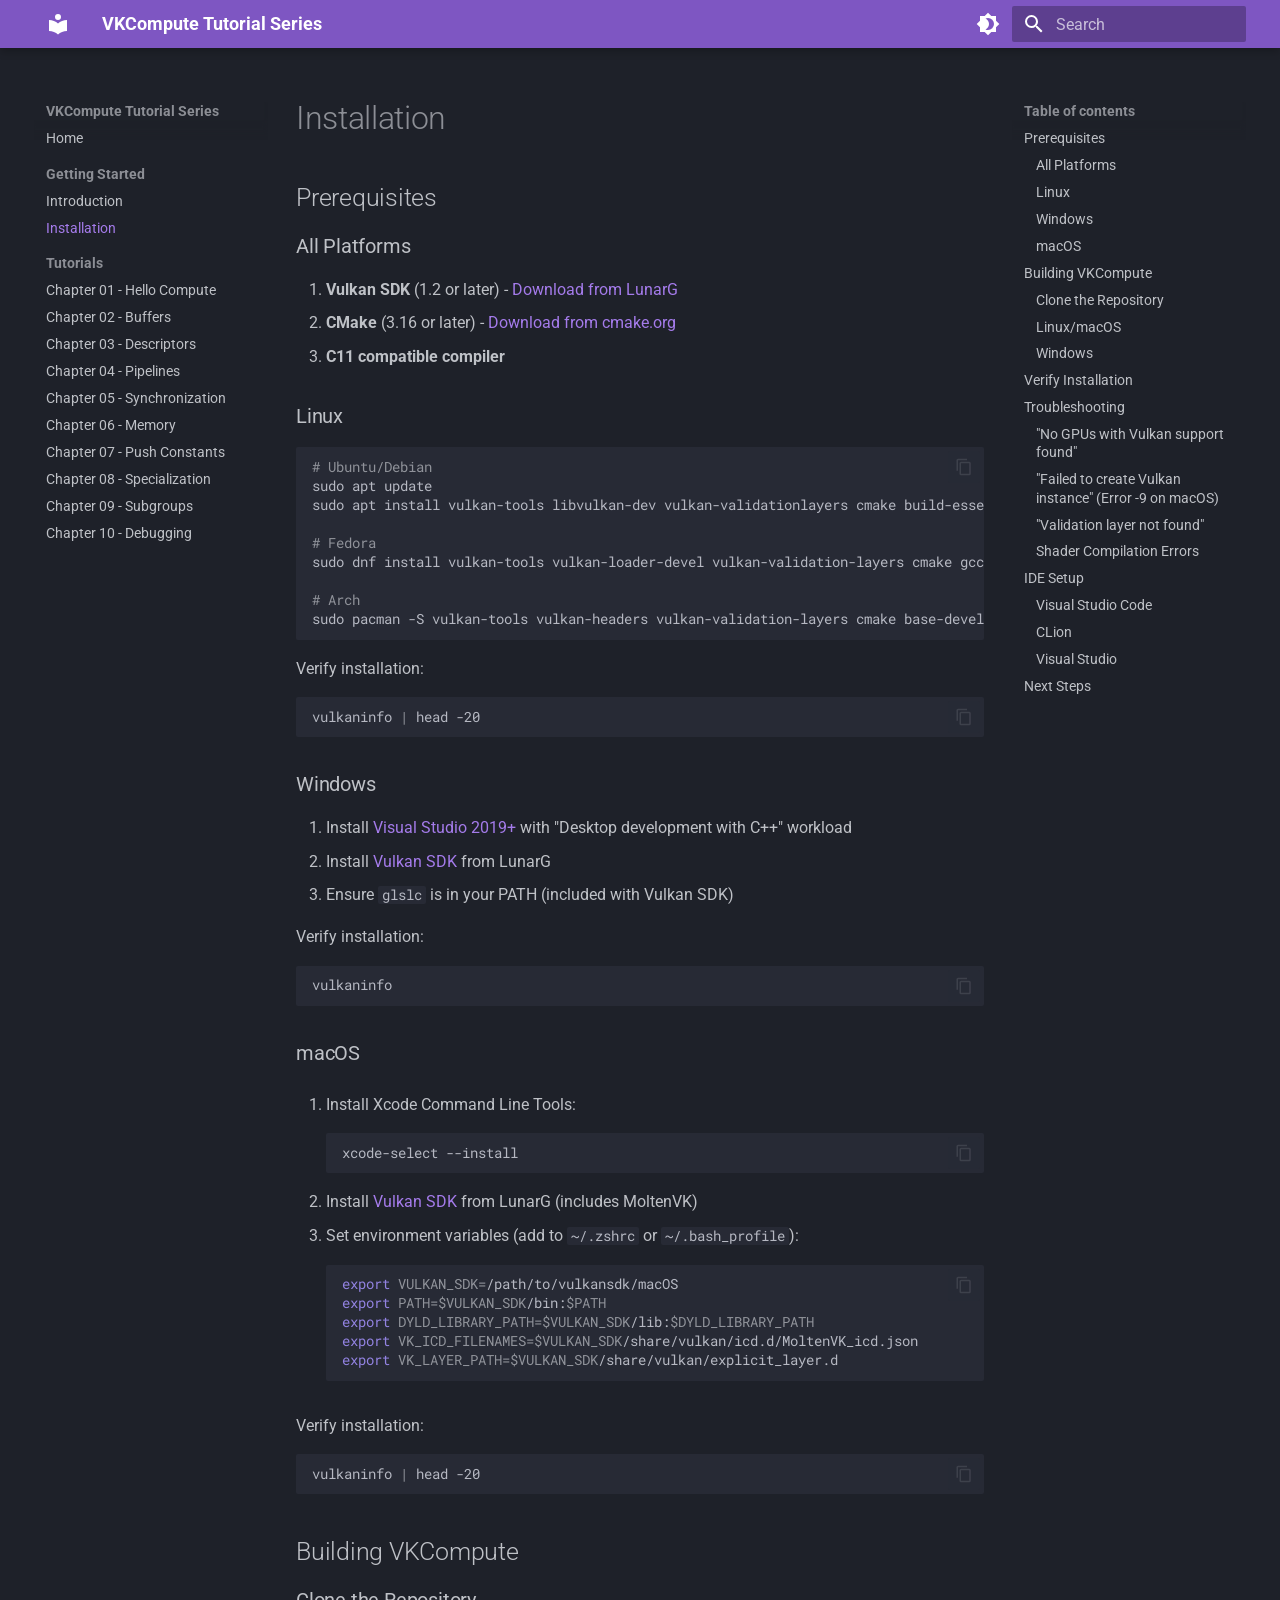
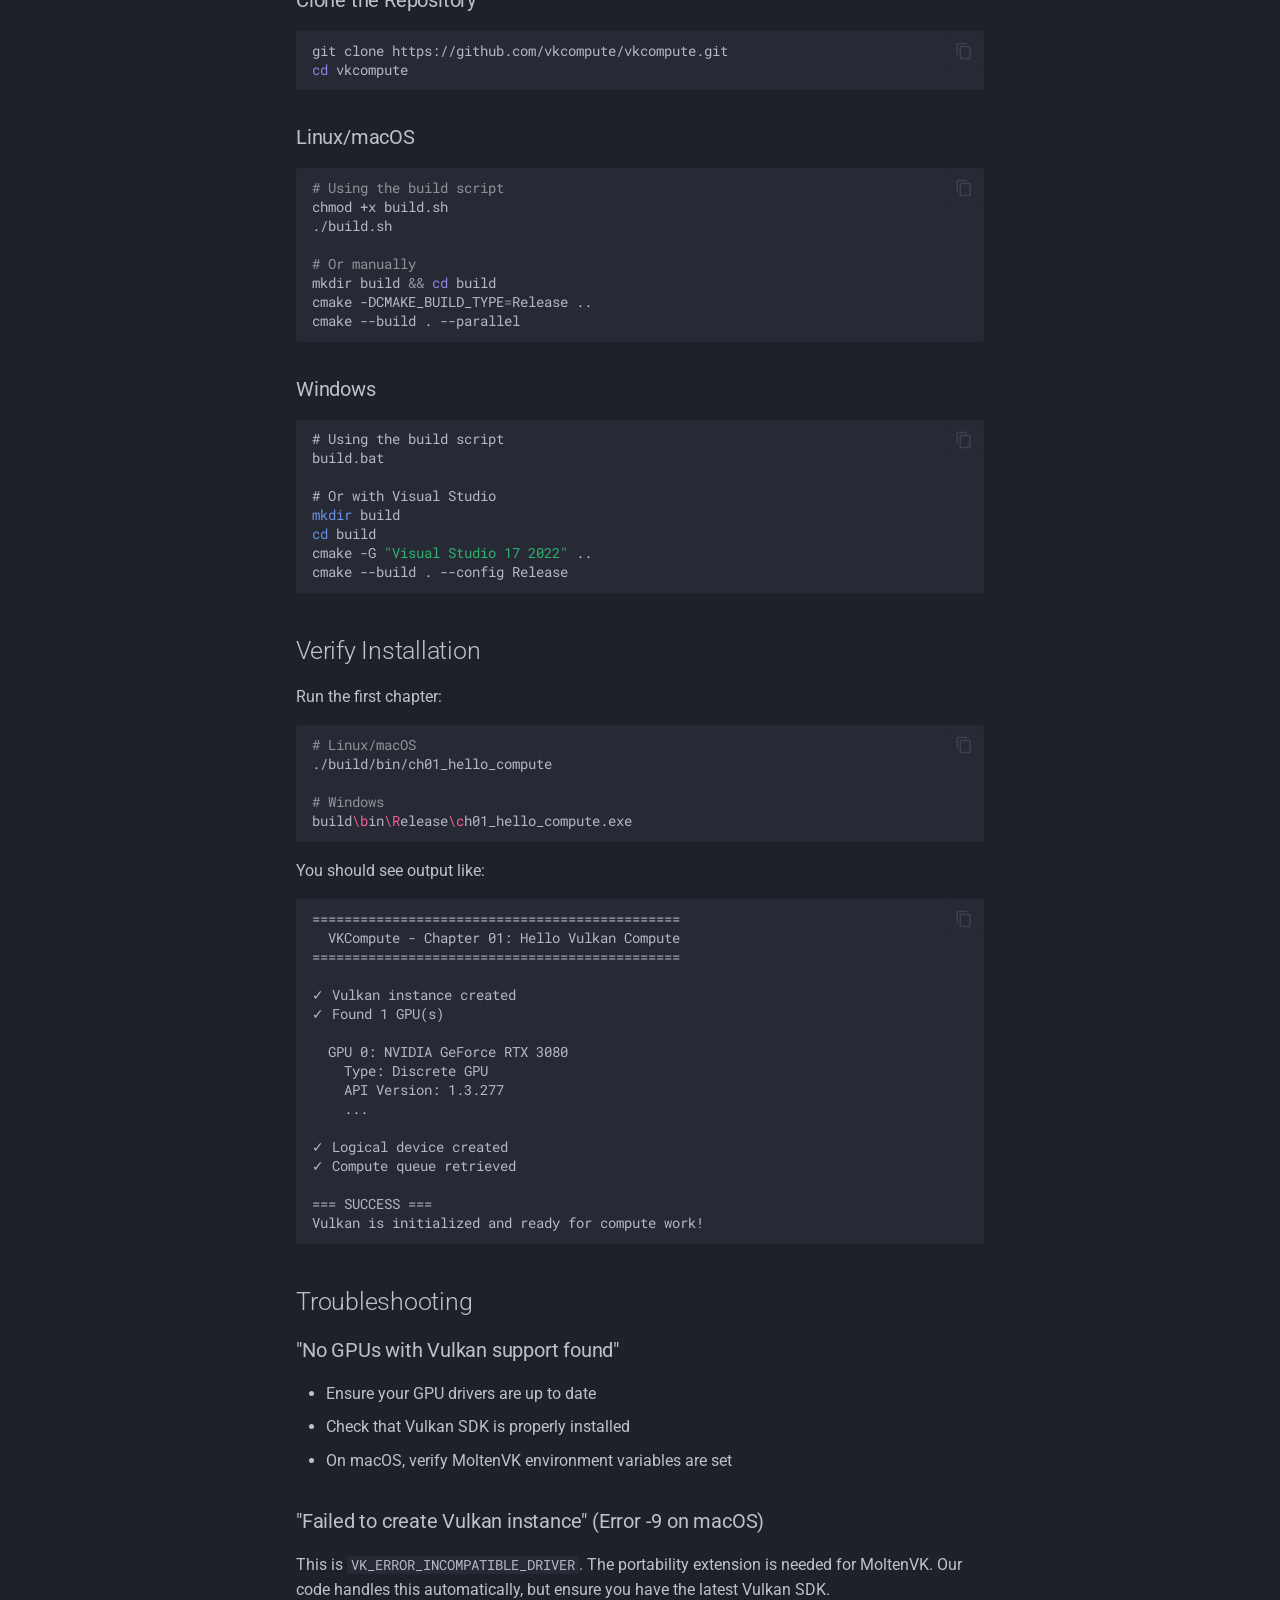
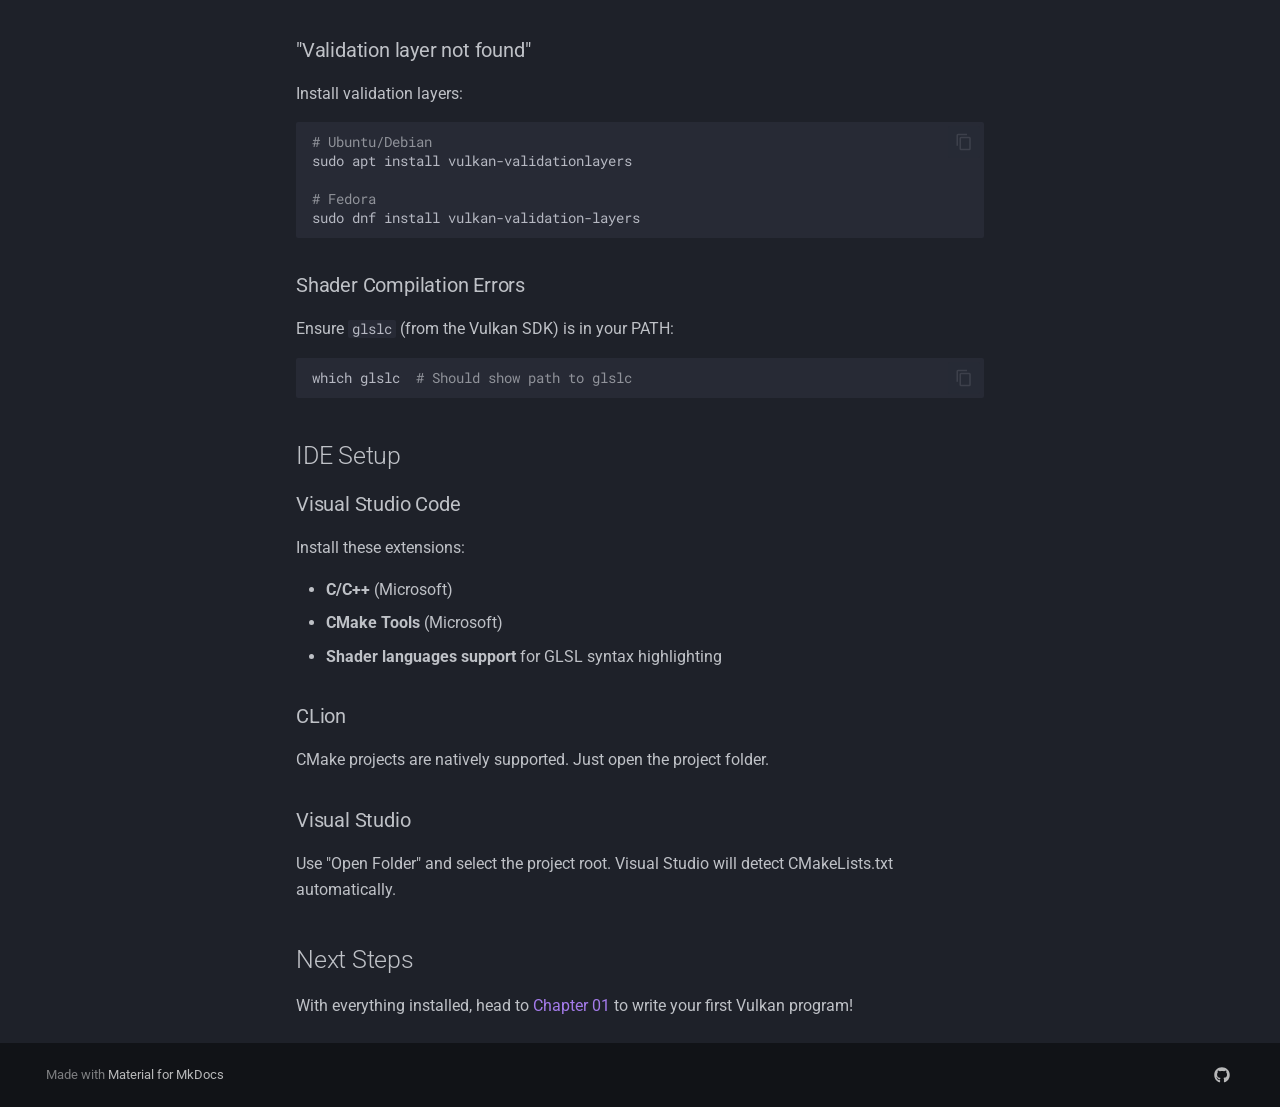
==== docs/site/installation/index.html @ 746ef897 "testing out gh pages" ====
<!doctype html>
<html lang="en" class="no-js">
  <head>
    
      <meta charset="utf-8">
      <meta name="viewport" content="width=device-width,initial-scale=1">
      
        <meta name="description" content="Learn Vulkan Compute from scratch with practical examples">
      
      
        <meta name="author" content="VKCompute">
      
      
      
        <link rel="prev" href="../introduction/">
      
      
        <link rel="next" href="../chapters/ch01_hello_compute/">
      
      
        
      
      
      <link rel="icon" href="../assets/images/favicon.png">
      <meta name="generator" content="mkdocs-1.6.1, mkdocs-material-9.7.1">
    
    
      
        <title>Installation - VKCompute Tutorial Series</title>
      
    
    
      <link rel="stylesheet" href="../assets/stylesheets/main.484c7ddc.min.css">
      
        
        <link rel="stylesheet" href="../assets/stylesheets/palette.ab4e12ef.min.css">
      
      


    
    
      
    
    
      
        
        
        <link rel="preconnect" href="https://fonts.gstatic.com" crossorigin>
        <link rel="stylesheet" href="https://fonts.googleapis.com/css?family=Roboto:300,300i,400,400i,700,700i%7CRoboto+Mono:400,400i,700,700i&display=fallback">
        <style>:root{--md-text-font:"Roboto";--md-code-font:"Roboto Mono"}</style>
      
    
    
    <script>__md_scope=new URL("..",location),__md_hash=e=>[...e].reduce(((e,_)=>(e<<5)-e+_.charCodeAt(0)),0),__md_get=(e,_=localStorage,t=__md_scope)=>JSON.parse(_.getItem(t.pathname+"."+e)),__md_set=(e,_,t=localStorage,a=__md_scope)=>{try{t.setItem(a.pathname+"."+e,JSON.stringify(_))}catch(e){}}</script>
    
      

    
    
  </head>
  
  
    
    
      
    
    
    
    
    <body dir="ltr" data-md-color-scheme="slate" data-md-color-primary="deep-purple" data-md-color-accent="amber">
  
    
    <input class="md-toggle" data-md-toggle="drawer" type="checkbox" id="__drawer" autocomplete="off">
    <input class="md-toggle" data-md-toggle="search" type="checkbox" id="__search" autocomplete="off">
    <label class="md-overlay" for="__drawer"></label>
    <div data-md-component="skip">
      
        
        <a href="#installation" class="md-skip">
          Skip to content
        </a>
      
    </div>
    <div data-md-component="announce">
      
    </div>
    
    
      

  

<header class="md-header md-header--shadow" data-md-component="header">
  <nav class="md-header__inner md-grid" aria-label="Header">
    <a href=".." title="VKCompute Tutorial Series" class="md-header__button md-logo" aria-label="VKCompute Tutorial Series" data-md-component="logo">
      
  
  <svg xmlns="http://www.w3.org/2000/svg" viewBox="0 0 24 24"><path d="M12 8a3 3 0 0 0 3-3 3 3 0 0 0-3-3 3 3 0 0 0-3 3 3 3 0 0 0 3 3m0 3.54C9.64 9.35 6.5 8 3 8v11c3.5 0 6.64 1.35 9 3.54 2.36-2.19 5.5-3.54 9-3.54V8c-3.5 0-6.64 1.35-9 3.54"/></svg>

    </a>
    <label class="md-header__button md-icon" for="__drawer">
      
      <svg xmlns="http://www.w3.org/2000/svg" viewBox="0 0 24 24"><path d="M3 6h18v2H3zm0 5h18v2H3zm0 5h18v2H3z"/></svg>
    </label>
    <div class="md-header__title" data-md-component="header-title">
      <div class="md-header__ellipsis">
        <div class="md-header__topic">
          <span class="md-ellipsis">
            VKCompute Tutorial Series
          </span>
        </div>
        <div class="md-header__topic" data-md-component="header-topic">
          <span class="md-ellipsis">
            
              Installation
            
          </span>
        </div>
      </div>
    </div>
    
      
        <form class="md-header__option" data-md-component="palette">
  
    
    
    
    <input class="md-option" data-md-color-media="" data-md-color-scheme="slate" data-md-color-primary="deep-purple" data-md-color-accent="amber"  aria-label="Switch to light mode"  type="radio" name="__palette" id="__palette_0">
    
      <label class="md-header__button md-icon" title="Switch to light mode" for="__palette_1" hidden>
        <svg xmlns="http://www.w3.org/2000/svg" viewBox="0 0 24 24"><path d="M12 18c-.89 0-1.74-.2-2.5-.55C11.56 16.5 13 14.42 13 12s-1.44-4.5-3.5-5.45C10.26 6.2 11.11 6 12 6a6 6 0 0 1 6 6 6 6 0 0 1-6 6m8-9.31V4h-4.69L12 .69 8.69 4H4v4.69L.69 12 4 15.31V20h4.69L12 23.31 15.31 20H20v-4.69L23.31 12z"/></svg>
      </label>
    
  
    
    
    
    <input class="md-option" data-md-color-media="" data-md-color-scheme="default" data-md-color-primary="deep-purple" data-md-color-accent="amber"  aria-label="Switch to dark mode"  type="radio" name="__palette" id="__palette_1">
    
      <label class="md-header__button md-icon" title="Switch to dark mode" for="__palette_0" hidden>
        <svg xmlns="http://www.w3.org/2000/svg" viewBox="0 0 24 24"><path d="M12 8a4 4 0 0 0-4 4 4 4 0 0 0 4 4 4 4 0 0 0 4-4 4 4 0 0 0-4-4m0 10a6 6 0 0 1-6-6 6 6 0 0 1 6-6 6 6 0 0 1 6 6 6 6 0 0 1-6 6m8-9.31V4h-4.69L12 .69 8.69 4H4v4.69L.69 12 4 15.31V20h4.69L12 23.31 15.31 20H20v-4.69L23.31 12z"/></svg>
      </label>
    
  
</form>
      
    
    
      <script>var palette=__md_get("__palette");if(palette&&palette.color){if("(prefers-color-scheme)"===palette.color.media){var media=matchMedia("(prefers-color-scheme: light)"),input=document.querySelector(media.matches?"[data-md-color-media='(prefers-color-scheme: light)']":"[data-md-color-media='(prefers-color-scheme: dark)']");palette.color.media=input.getAttribute("data-md-color-media"),palette.color.scheme=input.getAttribute("data-md-color-scheme"),palette.color.primary=input.getAttribute("data-md-color-primary"),palette.color.accent=input.getAttribute("data-md-color-accent")}for(var[key,value]of Object.entries(palette.color))document.body.setAttribute("data-md-color-"+key,value)}</script>
    
    
    
      
      
        <label class="md-header__button md-icon" for="__search">
          
          <svg xmlns="http://www.w3.org/2000/svg" viewBox="0 0 24 24"><path d="M9.5 3A6.5 6.5 0 0 1 16 9.5c0 1.61-.59 3.09-1.56 4.23l.27.27h.79l5 5-1.5 1.5-5-5v-.79l-.27-.27A6.52 6.52 0 0 1 9.5 16 6.5 6.5 0 0 1 3 9.5 6.5 6.5 0 0 1 9.5 3m0 2C7 5 5 7 5 9.5S7 14 9.5 14 14 12 14 9.5 12 5 9.5 5"/></svg>
        </label>
        <div class="md-search" data-md-component="search" role="dialog">
  <label class="md-search__overlay" for="__search"></label>
  <div class="md-search__inner" role="search">
    <form class="md-search__form" name="search">
      <input type="text" class="md-search__input" name="query" aria-label="Search" placeholder="Search" autocapitalize="off" autocorrect="off" autocomplete="off" spellcheck="false" data-md-component="search-query" required>
      <label class="md-search__icon md-icon" for="__search">
        
        <svg xmlns="http://www.w3.org/2000/svg" viewBox="0 0 24 24"><path d="M9.5 3A6.5 6.5 0 0 1 16 9.5c0 1.61-.59 3.09-1.56 4.23l.27.27h.79l5 5-1.5 1.5-5-5v-.79l-.27-.27A6.52 6.52 0 0 1 9.5 16 6.5 6.5 0 0 1 3 9.5 6.5 6.5 0 0 1 9.5 3m0 2C7 5 5 7 5 9.5S7 14 9.5 14 14 12 14 9.5 12 5 9.5 5"/></svg>
        
        <svg xmlns="http://www.w3.org/2000/svg" viewBox="0 0 24 24"><path d="M20 11v2H8l5.5 5.5-1.42 1.42L4.16 12l7.92-7.92L13.5 5.5 8 11z"/></svg>
      </label>
      <nav class="md-search__options" aria-label="Search">
        
        <button type="reset" class="md-search__icon md-icon" title="Clear" aria-label="Clear" tabindex="-1">
          
          <svg xmlns="http://www.w3.org/2000/svg" viewBox="0 0 24 24"><path d="M19 6.41 17.59 5 12 10.59 6.41 5 5 6.41 10.59 12 5 17.59 6.41 19 12 13.41 17.59 19 19 17.59 13.41 12z"/></svg>
        </button>
      </nav>
      
    </form>
    <div class="md-search__output">
      <div class="md-search__scrollwrap" tabindex="0" data-md-scrollfix>
        <div class="md-search-result" data-md-component="search-result">
          <div class="md-search-result__meta">
            Initializing search
          </div>
          <ol class="md-search-result__list" role="presentation"></ol>
        </div>
      </div>
    </div>
  </div>
</div>
      
    
    
  </nav>
  
</header>
    
    <div class="md-container" data-md-component="container">
      
      
        
          
        
      
      <main class="md-main" data-md-component="main">
        <div class="md-main__inner md-grid">
          
            
              
              <div class="md-sidebar md-sidebar--primary" data-md-component="sidebar" data-md-type="navigation" >
                <div class="md-sidebar__scrollwrap">
                  <div class="md-sidebar__inner">
                    



<nav class="md-nav md-nav--primary" aria-label="Navigation" data-md-level="0">
  <label class="md-nav__title" for="__drawer">
    <a href=".." title="VKCompute Tutorial Series" class="md-nav__button md-logo" aria-label="VKCompute Tutorial Series" data-md-component="logo">
      
  
  <svg xmlns="http://www.w3.org/2000/svg" viewBox="0 0 24 24"><path d="M12 8a3 3 0 0 0 3-3 3 3 0 0 0-3-3 3 3 0 0 0-3 3 3 3 0 0 0 3 3m0 3.54C9.64 9.35 6.5 8 3 8v11c3.5 0 6.64 1.35 9 3.54 2.36-2.19 5.5-3.54 9-3.54V8c-3.5 0-6.64 1.35-9 3.54"/></svg>

    </a>
    VKCompute Tutorial Series
  </label>
  
  <ul class="md-nav__list" data-md-scrollfix>
    
      
      
  
  
  
  
    <li class="md-nav__item">
      <a href=".." class="md-nav__link">
        
  
  
  <span class="md-ellipsis">
    
  
    Home
  

    
  </span>
  
  

      </a>
    </li>
  

    
      
      
  
  
    
  
  
  
    
    
    
    
      
        
        
      
    
    
    <li class="md-nav__item md-nav__item--active md-nav__item--section md-nav__item--nested">
      
        
        
        <input class="md-nav__toggle md-toggle " type="checkbox" id="__nav_2" checked>
        
          
          <label class="md-nav__link" for="__nav_2" id="__nav_2_label" tabindex="">
            
  
  
  <span class="md-ellipsis">
    
  
    Getting Started
  

    
  </span>
  
  

            <span class="md-nav__icon md-icon"></span>
          </label>
        
        <nav class="md-nav" data-md-level="1" aria-labelledby="__nav_2_label" aria-expanded="true">
          <label class="md-nav__title" for="__nav_2">
            <span class="md-nav__icon md-icon"></span>
            
  
    Getting Started
  

          </label>
          <ul class="md-nav__list" data-md-scrollfix>
            
              
                
  
  
  
  
    <li class="md-nav__item">
      <a href="../introduction/" class="md-nav__link">
        
  
  
  <span class="md-ellipsis">
    
  
    Introduction
  

    
  </span>
  
  

      </a>
    </li>
  

              
            
              
                
  
  
    
  
  
  
    <li class="md-nav__item md-nav__item--active">
      
      <input class="md-nav__toggle md-toggle" type="checkbox" id="__toc">
      
      
        
      
      
        <label class="md-nav__link md-nav__link--active" for="__toc">
          
  
  
  <span class="md-ellipsis">
    
  
    Installation
  

    
  </span>
  
  

          <span class="md-nav__icon md-icon"></span>
        </label>
      
      <a href="./" class="md-nav__link md-nav__link--active">
        
  
  
  <span class="md-ellipsis">
    
  
    Installation
  

    
  </span>
  
  

      </a>
      
        

<nav class="md-nav md-nav--secondary" aria-label="Table of contents">
  
  
  
    
  
  
    <label class="md-nav__title" for="__toc">
      <span class="md-nav__icon md-icon"></span>
      Table of contents
    </label>
    <ul class="md-nav__list" data-md-component="toc" data-md-scrollfix>
      
        <li class="md-nav__item">
  <a href="#prerequisites" class="md-nav__link">
    <span class="md-ellipsis">
      
        Prerequisites
      
    </span>
  </a>
  
    <nav class="md-nav" aria-label="Prerequisites">
      <ul class="md-nav__list">
        
          <li class="md-nav__item">
  <a href="#all-platforms" class="md-nav__link">
    <span class="md-ellipsis">
      
        All Platforms
      
    </span>
  </a>
  
</li>
        
          <li class="md-nav__item">
  <a href="#linux" class="md-nav__link">
    <span class="md-ellipsis">
      
        Linux
      
    </span>
  </a>
  
</li>
        
          <li class="md-nav__item">
  <a href="#windows" class="md-nav__link">
    <span class="md-ellipsis">
      
        Windows
      
    </span>
  </a>
  
</li>
        
          <li class="md-nav__item">
  <a href="#macos" class="md-nav__link">
    <span class="md-ellipsis">
      
        macOS
      
    </span>
  </a>
  
</li>
        
      </ul>
    </nav>
  
</li>
      
        <li class="md-nav__item">
  <a href="#building-vkcompute" class="md-nav__link">
    <span class="md-ellipsis">
      
        Building VKCompute
      
    </span>
  </a>
  
    <nav class="md-nav" aria-label="Building VKCompute">
      <ul class="md-nav__list">
        
          <li class="md-nav__item">
  <a href="#clone-the-repository" class="md-nav__link">
    <span class="md-ellipsis">
      
        Clone the Repository
      
    </span>
  </a>
  
</li>
        
          <li class="md-nav__item">
  <a href="#linuxmacos" class="md-nav__link">
    <span class="md-ellipsis">
      
        Linux/macOS
      
    </span>
  </a>
  
</li>
        
          <li class="md-nav__item">
  <a href="#windows_1" class="md-nav__link">
    <span class="md-ellipsis">
      
        Windows
      
    </span>
  </a>
  
</li>
        
      </ul>
    </nav>
  
</li>
      
        <li class="md-nav__item">
  <a href="#verify-installation" class="md-nav__link">
    <span class="md-ellipsis">
      
        Verify Installation
      
    </span>
  </a>
  
</li>
      
        <li class="md-nav__item">
  <a href="#troubleshooting" class="md-nav__link">
    <span class="md-ellipsis">
      
        Troubleshooting
      
    </span>
  </a>
  
    <nav class="md-nav" aria-label="Troubleshooting">
      <ul class="md-nav__list">
        
          <li class="md-nav__item">
  <a href="#no-gpus-with-vulkan-support-found" class="md-nav__link">
    <span class="md-ellipsis">
      
        "No GPUs with Vulkan support found"
      
    </span>
  </a>
  
</li>
        
          <li class="md-nav__item">
  <a href="#failed-to-create-vulkan-instance-error-9-on-macos" class="md-nav__link">
    <span class="md-ellipsis">
      
        "Failed to create Vulkan instance" (Error -9 on macOS)
      
    </span>
  </a>
  
</li>
        
          <li class="md-nav__item">
  <a href="#validation-layer-not-found" class="md-nav__link">
    <span class="md-ellipsis">
      
        "Validation layer not found"
      
    </span>
  </a>
  
</li>
        
          <li class="md-nav__item">
  <a href="#shader-compilation-errors" class="md-nav__link">
    <span class="md-ellipsis">
      
        Shader Compilation Errors
      
    </span>
  </a>
  
</li>
        
      </ul>
    </nav>
  
</li>
      
        <li class="md-nav__item">
  <a href="#ide-setup" class="md-nav__link">
    <span class="md-ellipsis">
      
        IDE Setup
      
    </span>
  </a>
  
    <nav class="md-nav" aria-label="IDE Setup">
      <ul class="md-nav__list">
        
          <li class="md-nav__item">
  <a href="#visual-studio-code" class="md-nav__link">
    <span class="md-ellipsis">
      
        Visual Studio Code
      
    </span>
  </a>
  
</li>
        
          <li class="md-nav__item">
  <a href="#clion" class="md-nav__link">
    <span class="md-ellipsis">
      
        CLion
      
    </span>
  </a>
  
</li>
        
          <li class="md-nav__item">
  <a href="#visual-studio" class="md-nav__link">
    <span class="md-ellipsis">
      
        Visual Studio
      
    </span>
  </a>
  
</li>
        
      </ul>
    </nav>
  
</li>
      
        <li class="md-nav__item">
  <a href="#next-steps" class="md-nav__link">
    <span class="md-ellipsis">
      
        Next Steps
      
    </span>
  </a>
  
</li>
      
    </ul>
  
</nav>
      
    </li>
  

              
            
          </ul>
        </nav>
      
    </li>
  

    
      
      
  
  
  
  
    
    
    
    
      
        
        
      
    
    
    <li class="md-nav__item md-nav__item--section md-nav__item--nested">
      
        
        
          
        
        <input class="md-nav__toggle md-toggle md-toggle--indeterminate" type="checkbox" id="__nav_3" >
        
          
          <label class="md-nav__link" for="__nav_3" id="__nav_3_label" tabindex="">
            
  
  
  <span class="md-ellipsis">
    
  
    Tutorials
  

    
  </span>
  
  

            <span class="md-nav__icon md-icon"></span>
          </label>
        
        <nav class="md-nav" data-md-level="1" aria-labelledby="__nav_3_label" aria-expanded="false">
          <label class="md-nav__title" for="__nav_3">
            <span class="md-nav__icon md-icon"></span>
            
  
    Tutorials
  

          </label>
          <ul class="md-nav__list" data-md-scrollfix>
            
              
                
  
  
  
  
    <li class="md-nav__item">
      <a href="../chapters/ch01_hello_compute/" class="md-nav__link">
        
  
  
  <span class="md-ellipsis">
    
  
    Chapter 01 - Hello Compute
  

    
  </span>
  
  

      </a>
    </li>
  

              
            
              
                
  
  
  
  
    <li class="md-nav__item">
      <a href="../chapters/ch02_buffers/" class="md-nav__link">
        
  
  
  <span class="md-ellipsis">
    
  
    Chapter 02 - Buffers
  

    
  </span>
  
  

      </a>
    </li>
  

              
            
              
                
  
  
  
  
    <li class="md-nav__item">
      <a href="../chapters/ch03_descriptors/" class="md-nav__link">
        
  
  
  <span class="md-ellipsis">
    
  
    Chapter 03 - Descriptors
  

    
  </span>
  
  

      </a>
    </li>
  

              
            
              
                
  
  
  
  
    <li class="md-nav__item">
      <a href="../chapters/ch04_pipelines/" class="md-nav__link">
        
  
  
  <span class="md-ellipsis">
    
  
    Chapter 04 - Pipelines
  

    
  </span>
  
  

      </a>
    </li>
  

              
            
              
                
  
  
  
  
    <li class="md-nav__item">
      <a href="../chapters/ch05_synchronization/" class="md-nav__link">
        
  
  
  <span class="md-ellipsis">
    
  
    Chapter 05 - Synchronization
  

    
  </span>
  
  

      </a>
    </li>
  

              
            
              
                
  
  
  
  
    <li class="md-nav__item">
      <a href="../chapters/ch06_memory/" class="md-nav__link">
        
  
  
  <span class="md-ellipsis">
    
  
    Chapter 06 - Memory
  

    
  </span>
  
  

      </a>
    </li>
  

              
            
              
                
  
  
  
  
    <li class="md-nav__item">
      <a href="../chapters/ch07_push_constants/" class="md-nav__link">
        
  
  
  <span class="md-ellipsis">
    
  
    Chapter 07 - Push Constants
  

    
  </span>
  
  

      </a>
    </li>
  

              
            
              
                
  
  
  
  
    <li class="md-nav__item">
      <a href="../chapters/ch08_specialization/" class="md-nav__link">
        
  
  
  <span class="md-ellipsis">
    
  
    Chapter 08 - Specialization
  

    
  </span>
  
  

      </a>
    </li>
  

              
            
              
                
  
  
  
  
    <li class="md-nav__item">
      <a href="../chapters/ch09_subgroups/" class="md-nav__link">
        
  
  
  <span class="md-ellipsis">
    
  
    Chapter 09 - Subgroups
  

    
  </span>
  
  

      </a>
    </li>
  

              
            
              
                
  
  
  
  
    <li class="md-nav__item">
      <a href="../chapters/ch10_debugging/" class="md-nav__link">
        
  
  
  <span class="md-ellipsis">
    
  
    Chapter 10 - Debugging
  

    
  </span>
  
  

      </a>
    </li>
  

              
            
          </ul>
        </nav>
      
    </li>
  

    
  </ul>
</nav>
                  </div>
                </div>
              </div>
            
            
              
              <div class="md-sidebar md-sidebar--secondary" data-md-component="sidebar" data-md-type="toc" >
                <div class="md-sidebar__scrollwrap">
                  <div class="md-sidebar__inner">
                    

<nav class="md-nav md-nav--secondary" aria-label="Table of contents">
  
  
  
    
  
  
    <label class="md-nav__title" for="__toc">
      <span class="md-nav__icon md-icon"></span>
      Table of contents
    </label>
    <ul class="md-nav__list" data-md-component="toc" data-md-scrollfix>
      
        <li class="md-nav__item">
  <a href="#prerequisites" class="md-nav__link">
    <span class="md-ellipsis">
      
        Prerequisites
      
    </span>
  </a>
  
    <nav class="md-nav" aria-label="Prerequisites">
      <ul class="md-nav__list">
        
          <li class="md-nav__item">
  <a href="#all-platforms" class="md-nav__link">
    <span class="md-ellipsis">
      
        All Platforms
      
    </span>
  </a>
  
</li>
        
          <li class="md-nav__item">
  <a href="#linux" class="md-nav__link">
    <span class="md-ellipsis">
      
        Linux
      
    </span>
  </a>
  
</li>
        
          <li class="md-nav__item">
  <a href="#windows" class="md-nav__link">
    <span class="md-ellipsis">
      
        Windows
      
    </span>
  </a>
  
</li>
        
          <li class="md-nav__item">
  <a href="#macos" class="md-nav__link">
    <span class="md-ellipsis">
      
        macOS
      
    </span>
  </a>
  
</li>
        
      </ul>
    </nav>
  
</li>
      
        <li class="md-nav__item">
  <a href="#building-vkcompute" class="md-nav__link">
    <span class="md-ellipsis">
      
        Building VKCompute
      
    </span>
  </a>
  
    <nav class="md-nav" aria-label="Building VKCompute">
      <ul class="md-nav__list">
        
          <li class="md-nav__item">
  <a href="#clone-the-repository" class="md-nav__link">
    <span class="md-ellipsis">
      
        Clone the Repository
      
    </span>
  </a>
  
</li>
        
          <li class="md-nav__item">
  <a href="#linuxmacos" class="md-nav__link">
    <span class="md-ellipsis">
      
        Linux/macOS
      
    </span>
  </a>
  
</li>
        
          <li class="md-nav__item">
  <a href="#windows_1" class="md-nav__link">
    <span class="md-ellipsis">
      
        Windows
      
    </span>
  </a>
  
</li>
        
      </ul>
    </nav>
  
</li>
      
        <li class="md-nav__item">
  <a href="#verify-installation" class="md-nav__link">
    <span class="md-ellipsis">
      
        Verify Installation
      
    </span>
  </a>
  
</li>
      
        <li class="md-nav__item">
  <a href="#troubleshooting" class="md-nav__link">
    <span class="md-ellipsis">
      
        Troubleshooting
      
    </span>
  </a>
  
    <nav class="md-nav" aria-label="Troubleshooting">
      <ul class="md-nav__list">
        
          <li class="md-nav__item">
  <a href="#no-gpus-with-vulkan-support-found" class="md-nav__link">
    <span class="md-ellipsis">
      
        "No GPUs with Vulkan support found"
      
    </span>
  </a>
  
</li>
        
          <li class="md-nav__item">
  <a href="#failed-to-create-vulkan-instance-error-9-on-macos" class="md-nav__link">
    <span class="md-ellipsis">
      
        "Failed to create Vulkan instance" (Error -9 on macOS)
      
    </span>
  </a>
  
</li>
        
          <li class="md-nav__item">
  <a href="#validation-layer-not-found" class="md-nav__link">
    <span class="md-ellipsis">
      
        "Validation layer not found"
      
    </span>
  </a>
  
</li>
        
          <li class="md-nav__item">
  <a href="#shader-compilation-errors" class="md-nav__link">
    <span class="md-ellipsis">
      
        Shader Compilation Errors
      
    </span>
  </a>
  
</li>
        
      </ul>
    </nav>
  
</li>
      
        <li class="md-nav__item">
  <a href="#ide-setup" class="md-nav__link">
    <span class="md-ellipsis">
      
        IDE Setup
      
    </span>
  </a>
  
    <nav class="md-nav" aria-label="IDE Setup">
      <ul class="md-nav__list">
        
          <li class="md-nav__item">
  <a href="#visual-studio-code" class="md-nav__link">
    <span class="md-ellipsis">
      
        Visual Studio Code
      
    </span>
  </a>
  
</li>
        
          <li class="md-nav__item">
  <a href="#clion" class="md-nav__link">
    <span class="md-ellipsis">
      
        CLion
      
    </span>
  </a>
  
</li>
        
          <li class="md-nav__item">
  <a href="#visual-studio" class="md-nav__link">
    <span class="md-ellipsis">
      
        Visual Studio
      
    </span>
  </a>
  
</li>
        
      </ul>
    </nav>
  
</li>
      
        <li class="md-nav__item">
  <a href="#next-steps" class="md-nav__link">
    <span class="md-ellipsis">
      
        Next Steps
      
    </span>
  </a>
  
</li>
      
    </ul>
  
</nav>
                  </div>
                </div>
              </div>
            
          
          
            <div class="md-content" data-md-component="content">
              
              <article class="md-content__inner md-typeset">
                
                  



<h1 id="installation">Installation<a class="headerlink" href="#installation" title="Permanent link">&para;</a></h1>
<h2 id="prerequisites">Prerequisites<a class="headerlink" href="#prerequisites" title="Permanent link">&para;</a></h2>
<h3 id="all-platforms">All Platforms<a class="headerlink" href="#all-platforms" title="Permanent link">&para;</a></h3>
<ol>
<li><strong>Vulkan SDK</strong> (1.2 or later) - <a href="https://vulkan.lunarg.com/sdk/home">Download from LunarG</a></li>
<li><strong>CMake</strong> (3.16 or later) - <a href="https://cmake.org/download/">Download from cmake.org</a></li>
<li><strong>C11 compatible compiler</strong></li>
</ol>
<h3 id="linux">Linux<a class="headerlink" href="#linux" title="Permanent link">&para;</a></h3>
<div class="highlight"><pre><span></span><code><a id="__codelineno-0-1" name="__codelineno-0-1" href="#__codelineno-0-1"></a><span class="c1"># Ubuntu/Debian</span>
<a id="__codelineno-0-2" name="__codelineno-0-2" href="#__codelineno-0-2"></a>sudo<span class="w"> </span>apt<span class="w"> </span>update
<a id="__codelineno-0-3" name="__codelineno-0-3" href="#__codelineno-0-3"></a>sudo<span class="w"> </span>apt<span class="w"> </span>install<span class="w"> </span>vulkan-tools<span class="w"> </span>libvulkan-dev<span class="w"> </span>vulkan-validationlayers<span class="w"> </span>cmake<span class="w"> </span>build-essential
<a id="__codelineno-0-4" name="__codelineno-0-4" href="#__codelineno-0-4"></a>
<a id="__codelineno-0-5" name="__codelineno-0-5" href="#__codelineno-0-5"></a><span class="c1"># Fedora</span>
<a id="__codelineno-0-6" name="__codelineno-0-6" href="#__codelineno-0-6"></a>sudo<span class="w"> </span>dnf<span class="w"> </span>install<span class="w"> </span>vulkan-tools<span class="w"> </span>vulkan-loader-devel<span class="w"> </span>vulkan-validation-layers<span class="w"> </span>cmake<span class="w"> </span>gcc
<a id="__codelineno-0-7" name="__codelineno-0-7" href="#__codelineno-0-7"></a>
<a id="__codelineno-0-8" name="__codelineno-0-8" href="#__codelineno-0-8"></a><span class="c1"># Arch</span>
<a id="__codelineno-0-9" name="__codelineno-0-9" href="#__codelineno-0-9"></a>sudo<span class="w"> </span>pacman<span class="w"> </span>-S<span class="w"> </span>vulkan-tools<span class="w"> </span>vulkan-headers<span class="w"> </span>vulkan-validation-layers<span class="w"> </span>cmake<span class="w"> </span>base-devel
</code></pre></div>
<p>Verify installation:
<div class="highlight"><pre><span></span><code><a id="__codelineno-1-1" name="__codelineno-1-1" href="#__codelineno-1-1"></a>vulkaninfo<span class="w"> </span><span class="p">|</span><span class="w"> </span>head<span class="w"> </span>-20
</code></pre></div></p>
<h3 id="windows">Windows<a class="headerlink" href="#windows" title="Permanent link">&para;</a></h3>
<ol>
<li>Install <a href="https://visualstudio.microsoft.com/">Visual Studio 2019+</a> with "Desktop development with C++" workload</li>
<li>Install <a href="https://vulkan.lunarg.com/sdk/home">Vulkan SDK</a> from LunarG</li>
<li>Ensure <code>glslc</code> is in your PATH (included with Vulkan SDK)</li>
</ol>
<p>Verify installation:
<div class="highlight"><pre><span></span><code><a id="__codelineno-2-1" name="__codelineno-2-1" href="#__codelineno-2-1"></a>vulkaninfo
</code></pre></div></p>
<h3 id="macos">macOS<a class="headerlink" href="#macos" title="Permanent link">&para;</a></h3>
<ol>
<li>
<p>Install Xcode Command Line Tools:
   <div class="highlight"><pre><span></span><code><a id="__codelineno-3-1" name="__codelineno-3-1" href="#__codelineno-3-1"></a>xcode-select<span class="w"> </span>--install
</code></pre></div></p>
</li>
<li>
<p>Install <a href="https://vulkan.lunarg.com/sdk/home">Vulkan SDK</a> from LunarG (includes MoltenVK)</p>
</li>
<li>
<p>Set environment variables (add to <code>~/.zshrc</code> or <code>~/.bash_profile</code>):
   <div class="highlight"><pre><span></span><code><a id="__codelineno-4-1" name="__codelineno-4-1" href="#__codelineno-4-1"></a><span class="nb">export</span><span class="w"> </span><span class="nv">VULKAN_SDK</span><span class="o">=</span>/path/to/vulkansdk/macOS
<a id="__codelineno-4-2" name="__codelineno-4-2" href="#__codelineno-4-2"></a><span class="nb">export</span><span class="w"> </span><span class="nv">PATH</span><span class="o">=</span><span class="nv">$VULKAN_SDK</span>/bin:<span class="nv">$PATH</span>
<a id="__codelineno-4-3" name="__codelineno-4-3" href="#__codelineno-4-3"></a><span class="nb">export</span><span class="w"> </span><span class="nv">DYLD_LIBRARY_PATH</span><span class="o">=</span><span class="nv">$VULKAN_SDK</span>/lib:<span class="nv">$DYLD_LIBRARY_PATH</span>
<a id="__codelineno-4-4" name="__codelineno-4-4" href="#__codelineno-4-4"></a><span class="nb">export</span><span class="w"> </span><span class="nv">VK_ICD_FILENAMES</span><span class="o">=</span><span class="nv">$VULKAN_SDK</span>/share/vulkan/icd.d/MoltenVK_icd.json
<a id="__codelineno-4-5" name="__codelineno-4-5" href="#__codelineno-4-5"></a><span class="nb">export</span><span class="w"> </span><span class="nv">VK_LAYER_PATH</span><span class="o">=</span><span class="nv">$VULKAN_SDK</span>/share/vulkan/explicit_layer.d
</code></pre></div></p>
</li>
</ol>
<p>Verify installation:
<div class="highlight"><pre><span></span><code><a id="__codelineno-5-1" name="__codelineno-5-1" href="#__codelineno-5-1"></a>vulkaninfo<span class="w"> </span><span class="p">|</span><span class="w"> </span>head<span class="w"> </span>-20
</code></pre></div></p>
<h2 id="building-vkcompute">Building VKCompute<a class="headerlink" href="#building-vkcompute" title="Permanent link">&para;</a></h2>
<h3 id="clone-the-repository">Clone the Repository<a class="headerlink" href="#clone-the-repository" title="Permanent link">&para;</a></h3>
<div class="highlight"><pre><span></span><code><a id="__codelineno-6-1" name="__codelineno-6-1" href="#__codelineno-6-1"></a>git<span class="w"> </span>clone<span class="w"> </span>https://github.com/vkcompute/vkcompute.git
<a id="__codelineno-6-2" name="__codelineno-6-2" href="#__codelineno-6-2"></a><span class="nb">cd</span><span class="w"> </span>vkcompute
</code></pre></div>
<h3 id="linuxmacos">Linux/macOS<a class="headerlink" href="#linuxmacos" title="Permanent link">&para;</a></h3>
<div class="highlight"><pre><span></span><code><a id="__codelineno-7-1" name="__codelineno-7-1" href="#__codelineno-7-1"></a><span class="c1"># Using the build script</span>
<a id="__codelineno-7-2" name="__codelineno-7-2" href="#__codelineno-7-2"></a>chmod<span class="w"> </span>+x<span class="w"> </span>build.sh
<a id="__codelineno-7-3" name="__codelineno-7-3" href="#__codelineno-7-3"></a>./build.sh
<a id="__codelineno-7-4" name="__codelineno-7-4" href="#__codelineno-7-4"></a>
<a id="__codelineno-7-5" name="__codelineno-7-5" href="#__codelineno-7-5"></a><span class="c1"># Or manually</span>
<a id="__codelineno-7-6" name="__codelineno-7-6" href="#__codelineno-7-6"></a>mkdir<span class="w"> </span>build<span class="w"> </span><span class="o">&amp;&amp;</span><span class="w"> </span><span class="nb">cd</span><span class="w"> </span>build
<a id="__codelineno-7-7" name="__codelineno-7-7" href="#__codelineno-7-7"></a>cmake<span class="w"> </span>-DCMAKE_BUILD_TYPE<span class="o">=</span>Release<span class="w"> </span>..
<a id="__codelineno-7-8" name="__codelineno-7-8" href="#__codelineno-7-8"></a>cmake<span class="w"> </span>--build<span class="w"> </span>.<span class="w"> </span>--parallel
</code></pre></div>
<h3 id="windows_1">Windows<a class="headerlink" href="#windows_1" title="Permanent link">&para;</a></h3>
<div class="highlight"><pre><span></span><code><a id="__codelineno-8-1" name="__codelineno-8-1" href="#__codelineno-8-1"></a># Using the build script
<a id="__codelineno-8-2" name="__codelineno-8-2" href="#__codelineno-8-2"></a>build.bat
<a id="__codelineno-8-3" name="__codelineno-8-3" href="#__codelineno-8-3"></a>
<a id="__codelineno-8-4" name="__codelineno-8-4" href="#__codelineno-8-4"></a># Or with Visual Studio
<a id="__codelineno-8-5" name="__codelineno-8-5" href="#__codelineno-8-5"></a><span class="k">mkdir</span> build
<a id="__codelineno-8-6" name="__codelineno-8-6" href="#__codelineno-8-6"></a><span class="k">cd</span> build
<a id="__codelineno-8-7" name="__codelineno-8-7" href="#__codelineno-8-7"></a>cmake -G <span class="s2">&quot;Visual Studio 17 2022&quot;</span> ..
<a id="__codelineno-8-8" name="__codelineno-8-8" href="#__codelineno-8-8"></a>cmake --build . --config Release
</code></pre></div>
<h2 id="verify-installation">Verify Installation<a class="headerlink" href="#verify-installation" title="Permanent link">&para;</a></h2>
<p>Run the first chapter:</p>
<div class="highlight"><pre><span></span><code><a id="__codelineno-9-1" name="__codelineno-9-1" href="#__codelineno-9-1"></a><span class="c1"># Linux/macOS</span>
<a id="__codelineno-9-2" name="__codelineno-9-2" href="#__codelineno-9-2"></a>./build/bin/ch01_hello_compute
<a id="__codelineno-9-3" name="__codelineno-9-3" href="#__codelineno-9-3"></a>
<a id="__codelineno-9-4" name="__codelineno-9-4" href="#__codelineno-9-4"></a><span class="c1"># Windows</span>
<a id="__codelineno-9-5" name="__codelineno-9-5" href="#__codelineno-9-5"></a>build<span class="se">\b</span>in<span class="se">\R</span>elease<span class="se">\c</span>h01_hello_compute.exe
</code></pre></div>
<p>You should see output like:
<div class="highlight"><pre><span></span><code><a id="__codelineno-10-1" name="__codelineno-10-1" href="#__codelineno-10-1"></a>==============================================
<a id="__codelineno-10-2" name="__codelineno-10-2" href="#__codelineno-10-2"></a>  VKCompute - Chapter 01: Hello Vulkan Compute
<a id="__codelineno-10-3" name="__codelineno-10-3" href="#__codelineno-10-3"></a>==============================================
<a id="__codelineno-10-4" name="__codelineno-10-4" href="#__codelineno-10-4"></a>
<a id="__codelineno-10-5" name="__codelineno-10-5" href="#__codelineno-10-5"></a>✓ Vulkan instance created
<a id="__codelineno-10-6" name="__codelineno-10-6" href="#__codelineno-10-6"></a>✓ Found 1 GPU(s)
<a id="__codelineno-10-7" name="__codelineno-10-7" href="#__codelineno-10-7"></a>
<a id="__codelineno-10-8" name="__codelineno-10-8" href="#__codelineno-10-8"></a>  GPU 0: NVIDIA GeForce RTX 3080
<a id="__codelineno-10-9" name="__codelineno-10-9" href="#__codelineno-10-9"></a>    Type: Discrete GPU
<a id="__codelineno-10-10" name="__codelineno-10-10" href="#__codelineno-10-10"></a>    API Version: 1.3.277
<a id="__codelineno-10-11" name="__codelineno-10-11" href="#__codelineno-10-11"></a>    ...
<a id="__codelineno-10-12" name="__codelineno-10-12" href="#__codelineno-10-12"></a>
<a id="__codelineno-10-13" name="__codelineno-10-13" href="#__codelineno-10-13"></a>✓ Logical device created
<a id="__codelineno-10-14" name="__codelineno-10-14" href="#__codelineno-10-14"></a>✓ Compute queue retrieved
<a id="__codelineno-10-15" name="__codelineno-10-15" href="#__codelineno-10-15"></a>
<a id="__codelineno-10-16" name="__codelineno-10-16" href="#__codelineno-10-16"></a>=== SUCCESS ===
<a id="__codelineno-10-17" name="__codelineno-10-17" href="#__codelineno-10-17"></a>Vulkan is initialized and ready for compute work!
</code></pre></div></p>
<h2 id="troubleshooting">Troubleshooting<a class="headerlink" href="#troubleshooting" title="Permanent link">&para;</a></h2>
<h3 id="no-gpus-with-vulkan-support-found">"No GPUs with Vulkan support found"<a class="headerlink" href="#no-gpus-with-vulkan-support-found" title="Permanent link">&para;</a></h3>
<ul>
<li>Ensure your GPU drivers are up to date</li>
<li>Check that Vulkan SDK is properly installed</li>
<li>On macOS, verify MoltenVK environment variables are set</li>
</ul>
<h3 id="failed-to-create-vulkan-instance-error-9-on-macos">"Failed to create Vulkan instance" (Error -9 on macOS)<a class="headerlink" href="#failed-to-create-vulkan-instance-error-9-on-macos" title="Permanent link">&para;</a></h3>
<p>This is <code>VK_ERROR_INCOMPATIBLE_DRIVER</code>. The portability extension is needed for MoltenVK. Our code handles this automatically, but ensure you have the latest Vulkan SDK.</p>
<h3 id="validation-layer-not-found">"Validation layer not found"<a class="headerlink" href="#validation-layer-not-found" title="Permanent link">&para;</a></h3>
<p>Install validation layers:
<div class="highlight"><pre><span></span><code><a id="__codelineno-11-1" name="__codelineno-11-1" href="#__codelineno-11-1"></a><span class="c1"># Ubuntu/Debian</span>
<a id="__codelineno-11-2" name="__codelineno-11-2" href="#__codelineno-11-2"></a>sudo<span class="w"> </span>apt<span class="w"> </span>install<span class="w"> </span>vulkan-validationlayers
<a id="__codelineno-11-3" name="__codelineno-11-3" href="#__codelineno-11-3"></a>
<a id="__codelineno-11-4" name="__codelineno-11-4" href="#__codelineno-11-4"></a><span class="c1"># Fedora</span>
<a id="__codelineno-11-5" name="__codelineno-11-5" href="#__codelineno-11-5"></a>sudo<span class="w"> </span>dnf<span class="w"> </span>install<span class="w"> </span>vulkan-validation-layers
</code></pre></div></p>
<h3 id="shader-compilation-errors">Shader Compilation Errors<a class="headerlink" href="#shader-compilation-errors" title="Permanent link">&para;</a></h3>
<p>Ensure <code>glslc</code> (from the Vulkan SDK) is in your PATH:
<div class="highlight"><pre><span></span><code><a id="__codelineno-12-1" name="__codelineno-12-1" href="#__codelineno-12-1"></a>which<span class="w"> </span>glslc<span class="w">  </span><span class="c1"># Should show path to glslc</span>
</code></pre></div></p>
<h2 id="ide-setup">IDE Setup<a class="headerlink" href="#ide-setup" title="Permanent link">&para;</a></h2>
<h3 id="visual-studio-code">Visual Studio Code<a class="headerlink" href="#visual-studio-code" title="Permanent link">&para;</a></h3>
<p>Install these extensions:</p>
<ul>
<li><strong>C/C++</strong> (Microsoft)</li>
<li><strong>CMake Tools</strong> (Microsoft)</li>
<li><strong>Shader languages support</strong> for GLSL syntax highlighting</li>
</ul>
<h3 id="clion">CLion<a class="headerlink" href="#clion" title="Permanent link">&para;</a></h3>
<p>CMake projects are natively supported. Just open the project folder.</p>
<h3 id="visual-studio">Visual Studio<a class="headerlink" href="#visual-studio" title="Permanent link">&para;</a></h3>
<p>Use "Open Folder" and select the project root. Visual Studio will detect CMakeLists.txt automatically.</p>
<h2 id="next-steps">Next Steps<a class="headerlink" href="#next-steps" title="Permanent link">&para;</a></h2>
<p>With everything installed, head to <a href="../chapters/ch01_hello_compute/">Chapter 01</a> to write your first Vulkan program!</p>












                
              </article>
            </div>
          
          
<script>var target=document.getElementById(location.hash.slice(1));target&&target.name&&(target.checked=target.name.startsWith("__tabbed_"))</script>
        </div>
        
          <button type="button" class="md-top md-icon" data-md-component="top" hidden>
  
  <svg xmlns="http://www.w3.org/2000/svg" viewBox="0 0 24 24"><path d="M13 20h-2V8l-5.5 5.5-1.42-1.42L12 4.16l7.92 7.92-1.42 1.42L13 8z"/></svg>
  Back to top
</button>
        
      </main>
      
        <footer class="md-footer">
  
  <div class="md-footer-meta md-typeset">
    <div class="md-footer-meta__inner md-grid">
      <div class="md-copyright">
  
  
    Made with
    <a href="https://squidfunk.github.io/mkdocs-material/" target="_blank" rel="noopener">
      Material for MkDocs
    </a>
  
</div>
      
        
<div class="md-social">
  
    
    
    
    
      
      
    
    <a href="https://github.com/vkcompute" target="_blank" rel="noopener" title="github.com" class="md-social__link">
      <svg xmlns="http://www.w3.org/2000/svg" viewBox="0 0 512 512"><!--! Font Awesome Free 7.1.0 by @fontawesome - https://fontawesome.com License - https://fontawesome.com/license/free (Icons: CC BY 4.0, Fonts: SIL OFL 1.1, Code: MIT License) Copyright 2025 Fonticons, Inc.--><path d="M173.9 397.4c0 2-2.3 3.6-5.2 3.6-3.3.3-5.6-1.3-5.6-3.6 0-2 2.3-3.6 5.2-3.6 3-.3 5.6 1.3 5.6 3.6m-31.1-4.5c-.7 2 1.3 4.3 4.3 4.9 2.6 1 5.6 0 6.2-2s-1.3-4.3-4.3-5.2c-2.6-.7-5.5.3-6.2 2.3m44.2-1.7c-2.9.7-4.9 2.6-4.6 4.9.3 2 2.9 3.3 5.9 2.6 2.9-.7 4.9-2.6 4.6-4.6-.3-1.9-3-3.2-5.9-2.9M252.8 8C114.1 8 8 113.3 8 252c0 110.9 69.8 205.8 169.5 239.2 12.8 2.3 17.3-5.6 17.3-12.1 0-6.2-.3-40.4-.3-61.4 0 0-70 15-84.7-29.8 0 0-11.4-29.1-27.8-36.6 0 0-22.9-15.7 1.6-15.4 0 0 24.9 2 38.6 25.8 21.9 38.6 58.6 27.5 72.9 20.9 2.3-16 8.8-27.1 16-33.7-55.9-6.2-112.3-14.3-112.3-110.5 0-27.5 7.6-41.3 23.6-58.9-2.6-6.5-11.1-33.3 2.6-67.9 20.9-6.5 69 27 69 27 20-5.6 41.5-8.5 62.8-8.5s42.8 2.9 62.8 8.5c0 0 48.1-33.6 69-27 13.7 34.7 5.2 61.4 2.6 67.9 16 17.7 25.8 31.5 25.8 58.9 0 96.5-58.9 104.2-114.8 110.5 9.2 7.9 17 22.9 17 46.4 0 33.7-.3 75.4-.3 83.6 0 6.5 4.6 14.4 17.3 12.1C436.2 457.8 504 362.9 504 252 504 113.3 391.5 8 252.8 8M105.2 352.9c-1.3 1-1 3.3.7 5.2 1.6 1.6 3.9 2.3 5.2 1 1.3-1 1-3.3-.7-5.2-1.6-1.6-3.9-2.3-5.2-1m-10.8-8.1c-.7 1.3.3 2.9 2.3 3.9 1.6 1 3.6.7 4.3-.7.7-1.3-.3-2.9-2.3-3.9-2-.6-3.6-.3-4.3.7m32.4 35.6c-1.6 1.3-1 4.3 1.3 6.2 2.3 2.3 5.2 2.6 6.5 1 1.3-1.3.7-4.3-1.3-6.2-2.2-2.3-5.2-2.6-6.5-1m-11.4-14.7c-1.6 1-1.6 3.6 0 5.9s4.3 3.3 5.6 2.3c1.6-1.3 1.6-3.9 0-6.2-1.4-2.3-4-3.3-5.6-2"/></svg>
    </a>
  
</div>
      
    </div>
  </div>
</footer>
      
    </div>
    <div class="md-dialog" data-md-component="dialog">
      <div class="md-dialog__inner md-typeset"></div>
    </div>
    
    
    
      
      
      <script id="__config" type="application/json">{"annotate": null, "base": "..", "features": ["content.code.copy", "content.code.annotate", "navigation.sections", "navigation.expand", "navigation.top", "toc.follow"], "search": "../assets/javascripts/workers/search.2c215733.min.js", "tags": null, "translations": {"clipboard.copied": "Copied to clipboard", "clipboard.copy": "Copy to clipboard", "search.result.more.one": "1 more on this page", "search.result.more.other": "# more on this page", "search.result.none": "No matching documents", "search.result.one": "1 matching document", "search.result.other": "# matching documents", "search.result.placeholder": "Type to start searching", "search.result.term.missing": "Missing", "select.version": "Select version"}, "version": null}</script>
    
    
      <script src="../assets/javascripts/bundle.79ae519e.min.js"></script>
      
    
  </body>
</html>
---- docs/site/assets/stylesheets/main.484c7ddc.min.css ----
@charset "UTF-8";html{-webkit-text-size-adjust:none;-moz-text-size-adjust:none;text-size-adjust:none;box-sizing:border-box}*,:after,:before{box-sizing:inherit}@media (prefers-reduced-motion){*,:after,:before{transition:none!important}}body{margin:0}a,button,input,label{-webkit-tap-highlight-color:transparent}a{color:inherit;text-decoration:none}hr{border:0;box-sizing:initial;display:block;height:.05rem;overflow:visible;padding:0}small{font-size:80%}sub,sup{line-height:1em}img{border-style:none}table{border-collapse:initial;border-spacing:0}td,th{font-weight:400;vertical-align:top}button{background:#0000;border:0;font-family:inherit;font-size:inherit;margin:0;padding:0}input{border:0;outline:none}:root{--md-primary-fg-color:#4051b5;--md-primary-fg-color--light:#5d6cc0;--md-primary-fg-color--dark:#303fa1;--md-primary-bg-color:#fff;--md-primary-bg-color--light:#ffffffb3;--md-accent-fg-color:#526cfe;--md-accent-fg-color--transparent:#526cfe1a;--md-accent-bg-color:#fff;--md-accent-bg-color--light:#ffffffb3}[data-md-color-scheme=default]{color-scheme:light}[data-md-color-scheme=default] img[src$="#gh-dark-mode-only"],[data-md-color-scheme=default] img[src$="#only-dark"]{display:none}:root,[data-md-color-scheme=default]{--md-hue:225deg;--md-default-fg-color:#000000de;--md-default-fg-color--light:#0000008a;--md-default-fg-color--lighter:#00000052;--md-default-fg-color--lightest:#00000012;--md-default-bg-color:#fff;--md-default-bg-color--light:#ffffffb3;--md-default-bg-color--lighter:#ffffff4d;--md-default-bg-color--lightest:#ffffff1f;--md-code-fg-color:#36464e;--md-code-bg-color:#f5f5f5;--md-code-bg-color--light:#f5f5f5b3;--md-code-bg-color--lighter:#f5f5f54d;--md-code-hl-color:#4287ff;--md-code-hl-color--light:#4287ff1a;--md-code-hl-number-color:#d52a2a;--md-code-hl-special-color:#db1457;--md-code-hl-function-color:#a846b9;--md-code-hl-constant-color:#6e59d9;--md-code-hl-keyword-color:#3f6ec6;--md-code-hl-string-color:#1c7d4d;--md-code-hl-name-color:var(--md-code-fg-color);--md-code-hl-operator-color:var(--md-default-fg-color--light);--md-code-hl-punctuation-color:var(--md-default-fg-color--light);--md-code-hl-comment-color:var(--md-default-fg-color--light);--md-code-hl-generic-color:var(--md-default-fg-color--light);--md-code-hl-variable-color:var(--md-default-fg-color--light);--md-typeset-color:var(--md-default-fg-color);--md-typeset-a-color:var(--md-primary-fg-color);--md-typeset-del-color:#f5503d26;--md-typeset-ins-color:#0bd57026;--md-typeset-kbd-color:#fafafa;--md-typeset-kbd-accent-color:#fff;--md-typeset-kbd-border-color:#b8b8b8;--md-typeset-mark-color:#ffff0080;--md-typeset-table-color:#0000001f;--md-typeset-table-color--light:rgba(0,0,0,.035);--md-admonition-fg-color:var(--md-default-fg-color);--md-admonition-bg-color:var(--md-default-bg-color);--md-warning-fg-color:#000000de;--md-warning-bg-color:#ff9;--md-footer-fg-color:#fff;--md-footer-fg-color--light:#ffffffb3;--md-footer-fg-color--lighter:#ffffff73;--md-footer-bg-color:#000000de;--md-footer-bg-color--dark:#00000052;--md-shadow-z1:0 0.2rem 0.5rem #0000000d,0 0 0.05rem #0000001a;--md-shadow-z2:0 0.2rem 0.5rem #0000001a,0 0 0.05rem #00000040;--md-shadow-z3:0 0.2rem 0.5rem #0003,0 0 0.05rem #00000059}.md-icon svg{fill:currentcolor;display:block;height:1.2rem;width:1.2rem}body{-webkit-font-smoothing:antialiased;-moz-osx-font-smoothing:grayscale;--md-text-font-family:var(--md-text-font,_),-apple-system,BlinkMacSystemFont,Helvetica,Arial,sans-serif;--md-code-font-family:var(--md-code-font,_),SFMono-Regular,Consolas,Menlo,monospace}aside,body,input{font-feature-settings:"kern","liga";color:var(--md-typeset-color);font-family:var(--md-text-font-family)}code,kbd,pre{font-feature-settings:"kern";font-family:var(--md-code-font-family)}:root{--md-typeset-table-sort-icon:url('data:image/svg+xml;charset=utf-8,<svg xmlns="http://www.w3.org/2000/svg" viewBox="0 0 24 24"><path d="m18 21-4-4h3V7h-3l4-4 4 4h-3v10h3M2 19v-2h10v2M2 13v-2h7v2M2 7V5h4v2z"/></svg>');--md-typeset-table-sort-icon--asc:url('data:image/svg+xml;charset=utf-8,<svg xmlns="http://www.w3.org/2000/svg" viewBox="0 0 24 24"><path d="M19 17h3l-4 4-4-4h3V3h2M2 17h10v2H2M6 5v2H2V5m0 6h7v2H2z"/></svg>');--md-typeset-table-sort-icon--desc:url('data:image/svg+xml;charset=utf-8,<svg xmlns="http://www.w3.org/2000/svg" viewBox="0 0 24 24"><path d="M19 7h3l-4-4-4 4h3v14h2M2 17h10v2H2M6 5v2H2V5m0 6h7v2H2z"/></svg>')}.md-typeset{-webkit-print-color-adjust:exact;color-adjust:exact;font-size:.8rem;line-height:1.6;overflow-wrap:break-word}@media print{.md-typeset{font-size:.68rem}}.md-typeset blockquote,.md-typeset dl,.md-typeset figure,.md-typeset ol,.md-typeset pre,.md-typeset ul{margin-bottom:1em;margin-top:1em}.md-typeset h1{color:var(--md-default-fg-color--light);font-size:2em;line-height:1.3;margin:0 0 1.25em}.md-typeset h1,.md-typeset h2{font-weight:300;letter-spacing:-.01em}.md-typeset h2{font-size:1.5625em;line-height:1.4;margin:1.6em 0 .64em}.md-typeset h3{font-size:1.25em;font-weight:400;letter-spacing:-.01em;line-height:1.5;margin:1.6em 0 .8em}.md-typeset h2+h3{margin-top:.8em}.md-typeset h4{font-weight:700;letter-spacing:-.01em;margin:1em 0}.md-typeset h5,.md-typeset h6{color:var(--md-default-fg-color--light);font-size:.8em;font-weight:700;letter-spacing:-.01em;margin:1.25em 0}.md-typeset h5{text-transform:uppercase}.md-typeset h5 code{text-transform:none}.md-typeset hr{border-bottom:.05rem solid var(--md-default-fg-color--lightest);display:flow-root;margin:1.5em 0}.md-typeset a{color:var(--md-typeset-a-color);word-break:break-word}.md-typeset a,.md-typeset a:before{transition:color 125ms}.md-typeset a:focus,.md-typeset a:hover{color:var(--md-accent-fg-color)}.md-typeset a:focus code,.md-typeset a:hover code{background-color:var(--md-accent-fg-color--transparent);color:var(--md-accent-fg-color)}.md-typeset a code{color:var(--md-typeset-a-color)}.md-typeset a.focus-visible{outline-color:var(--md-accent-fg-color);outline-offset:.2rem}.md-typeset code,.md-typeset kbd,.md-typeset pre{color:var(--md-code-fg-color);direction:ltr;font-variant-ligatures:none;transition:background-color 125ms}@media print{.md-typeset code,.md-typeset kbd,.md-typeset pre{white-space:pre-wrap}}.md-typeset code{background-color:var(--md-code-bg-color);border-radius:.1rem;-webkit-box-decoration-break:clone;box-decoration-break:clone;font-size:.85em;padding:0 .2941176471em;transition:color 125ms,background-color 125ms;word-break:break-word}.md-typeset code:not(.focus-visible){-webkit-tap-highlight-color:transparent;outline:none}.md-typeset pre{display:flow-root;line-height:1.4;position:relative}.md-typeset pre>code{-webkit-box-decoration-break:slice;box-decoration-break:slice;box-shadow:none;display:block;margin:0;outline-color:var(--md-accent-fg-color);overflow:auto;padding:.7720588235em 1.1764705882em;scrollbar-color:var(--md-default-fg-color--lighter) #0000;scrollbar-width:thin;touch-action:auto;word-break:normal}.md-typeset pre>code:hover{scrollbar-color:var(--md-accent-fg-color) #0000}.md-typeset pre>code::-webkit-scrollbar{height:.2rem;width:.2rem}.md-typeset pre>code::-webkit-scrollbar-thumb{background-color:var(--md-default-fg-color--lighter)}.md-typeset pre>code::-webkit-scrollbar-thumb:hover{background-color:var(--md-accent-fg-color)}.md-typeset kbd{background-color:var(--md-typeset-kbd-color);border-radius:.1rem;box-shadow:0 .1rem 0 .05rem var(--md-typeset-kbd-border-color),0 .1rem 0 var(--md-typeset-kbd-border-color),0 -.1rem .2rem var(--md-typeset-kbd-accent-color) inset;color:var(--md-default-fg-color);display:inline-block;font-size:.75em;padding:0 .6666666667em;vertical-align:text-top;word-break:break-word}.md-typeset mark{background-color:var(--md-typeset-mark-color);-webkit-box-decoration-break:clone;box-decoration-break:clone;color:inherit;word-break:break-word}.md-typeset abbr{cursor:help;text-decoration:none}.md-typeset [data-preview],.md-typeset abbr{border-bottom:.05rem dotted var(--md-default-fg-color--light)}.md-typeset small{opacity:.75}[dir=ltr] .md-typeset sub,[dir=ltr] .md-typeset sup{margin-left:.078125em}[dir=rtl] .md-typeset sub,[dir=rtl] .md-typeset sup{margin-right:.078125em}[dir=ltr] .md-typeset blockquote{padding-left:.6rem}[dir=rtl] .md-typeset blockquote{padding-right:.6rem}[dir=ltr] .md-typeset blockquote{border-left:.2rem solid var(--md-default-fg-color--lighter)}[dir=rtl] .md-typeset blockquote{border-right:.2rem solid var(--md-default-fg-color--lighter)}.md-typeset blockquote{color:var(--md-default-fg-color--light);margin-left:0;margin-right:0}.md-typeset ul{list-style-type:disc}.md-typeset ul[type]{list-style-type:revert-layer}[dir=ltr] .md-typeset ol,[dir=ltr] .md-typeset ul{margin-left:.625em}[dir=rtl] .md-typeset ol,[dir=rtl] .md-typeset ul{margin-right:.625em}.md-typeset ol,.md-typeset ul{padding:0}.md-typeset ol:not([hidden]),.md-typeset ul:not([hidden]){display:flow-root}.md-typeset ol ol,.md-typeset ul ol{list-style-type:lower-alpha}.md-typeset ol ol ol,.md-typeset ul ol ol{list-style-type:lower-roman}.md-typeset ol ol ol ol,.md-typeset ul ol ol ol{list-style-type:upper-alpha}.md-typeset ol ol ol ol ol,.md-typeset ul ol ol ol ol{list-style-type:upper-roman}.md-typeset ol[type],.md-typeset ul[type]{list-style-type:revert-layer}[dir=ltr] .md-typeset ol li,[dir=ltr] .md-typeset ul li{margin-left:1.25em}[dir=rtl] .md-typeset ol li,[dir=rtl] .md-typeset ul li{margin-right:1.25em}.md-typeset ol li,.md-typeset ul li{margin-bottom:.5em}.md-typeset ol li blockquote,.md-typeset ol li p,.md-typeset ul li blockquote,.md-typeset ul li p{margin:.5em 0}.md-typeset ol li:last-child,.md-typeset ul li:last-child{margin-bottom:0}[dir=ltr] .md-typeset ol li ol,[dir=ltr] .md-typeset ol li ul,[dir=ltr] .md-typeset ul li ol,[dir=ltr] .md-typeset ul li ul{margin-left:.625em}[dir=rtl] .md-typeset ol li ol,[dir=rtl] .md-typeset ol li ul,[dir=rtl] .md-typeset ul li ol,[dir=rtl] .md-typeset ul li ul{margin-right:.625em}.md-typeset ol li ol,.md-typeset ol li ul,.md-typeset ul li ol,.md-typeset ul li ul{margin-bottom:.5em;margin-top:.5em}[dir=ltr] .md-typeset dd{margin-left:1.875em}[dir=rtl] .md-typeset dd{margin-right:1.875em}.md-typeset dd{margin-bottom:1.5em;margin-top:1em}.md-typeset img,.md-typeset svg,.md-typeset video{height:auto;max-width:100%}.md-typeset img[align=left]{margin:1em 1em 1em 0}.md-typeset img[align=right]{margin:1em 0 1em 1em}.md-typeset img[align]:only-child{margin-top:0}.md-typeset figure{display:flow-root;margin:1em auto;max-width:100%;text-align:center;width:fit-content}.md-typeset figure img{display:block;margin:0 auto}.md-typeset figcaption{font-style:italic;margin:1em auto;max-width:24rem}.md-typeset iframe{max-width:100%}.md-typeset table:not([class]){background-color:var(--md-default-bg-color);border:.05rem solid var(--md-typeset-table-color);border-radius:.1rem;display:inline-block;font-size:.64rem;max-width:100%;overflow:auto;touch-action:auto}@media print{.md-typeset table:not([class]){display:table}}.md-typeset table:not([class])+*{margin-top:1.5em}.md-typeset table:not([class]) td>:first-child,.md-typeset table:not([class]) th>:first-child{margin-top:0}.md-typeset table:not([class]) td>:last-child,.md-typeset table:not([class]) th>:last-child{margin-bottom:0}.md-typeset table:not([class]) td:not([align]),.md-typeset table:not([class]) th:not([align]){text-align:left}[dir=rtl] .md-typeset table:not([class]) td:not([align]),[dir=rtl] .md-typeset table:not([class]) th:not([align]){text-align:right}.md-typeset table:not([class]) th{font-weight:700;min-width:5rem;padding:.9375em 1.25em;vertical-align:top}.md-typeset table:not([class]) td{border-top:.05rem solid var(--md-typeset-table-color);padding:.9375em 1.25em;vertical-align:top}.md-typeset table:not([class]) tbody tr{transition:background-color 125ms}.md-typeset table:not([class]) tbody tr:hover{background-color:var(--md-typeset-table-color--light);box-shadow:0 .05rem 0 var(--md-default-bg-color) inset}.md-typeset table:not([class]) a{word-break:normal}.md-typeset table th[role=columnheader]{cursor:pointer}[dir=ltr] .md-typeset table th[role=columnheader]:after{margin-left:.5em}[dir=rtl] .md-typeset table th[role=columnheader]:after{margin-right:.5em}.md-typeset table th[role=columnheader]:after{content:"";display:inline-block;height:1.2em;-webkit-mask-image:var(--md-typeset-table-sort-icon);mask-image:var(--md-typeset-table-sort-icon);-webkit-mask-repeat:no-repeat;mask-repeat:no-repeat;-webkit-mask-size:contain;mask-size:contain;transition:background-color 125ms;vertical-align:text-bottom;width:1.2em}.md-typeset table th[role=columnheader]:hover:after{background-color:var(--md-default-fg-color--lighter)}.md-typeset table th[role=columnheader][aria-sort=ascending]:after{background-color:var(--md-default-fg-color--light);-webkit-mask-image:var(--md-typeset-table-sort-icon--asc);mask-image:var(--md-typeset-table-sort-icon--asc)}.md-typeset table th[role=columnheader][aria-sort=descending]:after{background-color:var(--md-default-fg-color--light);-webkit-mask-image:var(--md-typeset-table-sort-icon--desc);mask-image:var(--md-typeset-table-sort-icon--desc)}.md-typeset__scrollwrap{margin:1em -.8rem;overflow-x:auto;touch-action:auto}.md-typeset__table{display:inline-block;margin-bottom:.5em;padding:0 .8rem}@media print{.md-typeset__table{display:block}}html .md-typeset__table table{display:table;margin:0;overflow:hidden;width:100%}@media screen and (max-width:44.984375em){.md-content__inner>pre{margin:1em -.8rem}.md-content__inner>pre code{border-radius:0}}.md-typeset .md-author{border-radius:100%;display:block;flex-shrink:0;height:1.6rem;overflow:hidden;position:relative;transition:color 125ms,transform 125ms;width:1.6rem}.md-typeset .md-author img{display:block}.md-typeset .md-author--more{background:var(--md-default-fg-color--lightest);color:var(--md-default-fg-color--lighter);font-size:.6rem;font-weight:700;line-height:1.6rem;text-align:center}.md-typeset .md-author--long{height:2.4rem;width:2.4rem}.md-typeset a.md-author{transform:scale(1)}.md-typeset a.md-author img{border-radius:100%;filter:grayscale(100%) opacity(75%);transition:filter 125ms}.md-typeset a.md-author:focus,.md-typeset a.md-author:hover{transform:scale(1.1);z-index:1}.md-typeset a.md-author:focus img,.md-typeset a.md-author:hover img{filter:grayscale(0)}.md-banner{background-color:var(--md-footer-bg-color);color:var(--md-footer-fg-color);overflow:auto}@media print{.md-banner{display:none}}.md-banner--warning{background-color:var(--md-warning-bg-color);color:var(--md-warning-fg-color)}.md-banner__inner{font-size:.7rem;margin:.6rem auto;padding:0 .8rem}[dir=ltr] .md-banner__button{float:right}[dir=rtl] .md-banner__button{float:left}.md-banner__button{color:inherit;cursor:pointer;transition:opacity .25s}.no-js .md-banner__button{display:none}.md-banner__button:hover{opacity:.7}html{font-size:125%;height:100%;overflow-x:hidden}@media screen and (min-width:100em){html{font-size:137.5%}}@media screen and (min-width:125em){html{font-size:150%}}body{background-color:var(--md-default-bg-color);display:flex;flex-direction:column;font-size:.5rem;min-height:100%;position:relative;width:100%}@media print{body{display:block}}@media screen and (max-width:59.984375em){body[data-md-scrolllock]{position:fixed}}.md-grid{margin-left:auto;margin-right:auto;max-width:61rem}.md-container{display:flex;flex-direction:column;flex-grow:1}@media print{.md-container{display:block}}.md-main{flex-grow:1}.md-main__inner{display:flex;height:100%;margin-top:1.5rem}.md-ellipsis{overflow:hidden;text-overflow:ellipsis}.md-toggle{display:none}.md-option{height:0;opacity:0;position:absolute;width:0}.md-option:checked+label:not([hidden]){display:block}.md-option.focus-visible+label{outline-color:var(--md-accent-fg-color);outline-style:auto}.md-skip{background-color:var(--md-default-fg-color);border-radius:.1rem;color:var(--md-default-bg-color);font-size:.64rem;margin:.5rem;opacity:0;outline-color:var(--md-accent-fg-color);padding:.3rem .5rem;position:fixed;transform:translateY(.4rem);z-index:-1}.md-skip:focus{opacity:1;transform:translateY(0);transition:transform .25s cubic-bezier(.4,0,.2,1),opacity 175ms 75ms;z-index:10}@page{margin:25mm}:root{--md-clipboard-icon:url('data:image/svg+xml;charset=utf-8,<svg xmlns="http://www.w3.org/2000/svg" viewBox="0 0 24 24"><path d="M19 21H8V7h11m0-2H8a2 2 0 0 0-2 2v14a2 2 0 0 0 2 2h11a2 2 0 0 0 2-2V7a2 2 0 0 0-2-2m-3-4H4a2 2 0 0 0-2 2v14h2V3h12z"/></svg>')}.md-clipboard{border-radius:.1rem;color:var(--md-default-fg-color--lightest);cursor:pointer;height:1.5em;outline-color:var(--md-accent-fg-color);outline-offset:.1rem;transition:color .25s;width:1.5em;z-index:1}@media print{.md-clipboard{display:none}}.md-clipboard:not(.focus-visible){-webkit-tap-highlight-color:transparent;outline:none}:hover>.md-clipboard{color:var(--md-default-fg-color--light)}.md-clipboard:focus,.md-clipboard:hover{color:var(--md-accent-fg-color)}.md-clipboard:after{background-color:currentcolor;content:"";display:block;height:1.125em;margin:0 auto;-webkit-mask-image:var(--md-clipboard-icon);mask-image:var(--md-clipboard-icon);-webkit-mask-position:center;mask-position:center;-webkit-mask-repeat:no-repeat;mask-repeat:no-repeat;-webkit-mask-size:contain;mask-size:contain;width:1.125em}.md-clipboard--inline{cursor:pointer}.md-clipboard--inline code{transition:color .25s,background-color .25s}.md-clipboard--inline:focus code,.md-clipboard--inline:hover code{background-color:var(--md-accent-fg-color--transparent);color:var(--md-accent-fg-color)}:root{--md-code-select-icon:url('data:image/svg+xml;charset=utf-8,<svg xmlns="http://www.w3.org/2000/svg" viewBox="0 0 24 24"><path d="M19 19h-4v2h4c1.1 0 2-.9 2-2v-4h-2m0-12h-4v2h4v4h2V5c0-1.1-.9-2-2-2M5 5h4V3H5c-1.1 0-2 .9-2 2v4h2m0 6H3v4c0 1.1.9 2 2 2h4v-2H5zm2-4h2v2H7zm4 0h2v2h-2zm4 0h2v2h-2zM7 7h2v2H7zm4 0h2v2h-2zm4 0h2v2h-2zm-8 8h2v2H7zm4 0h2v2h-2zm4 0h2v2h-2z"/></svg>');--md-code-copy-icon:url('data:image/svg+xml;charset=utf-8,<svg xmlns="http://www.w3.org/2000/svg" viewBox="0 0 24 24"><path d="M19 21H8V7h11m0-2H8a2 2 0 0 0-2 2v14a2 2 0 0 0 2 2h11a2 2 0 0 0 2-2V7a2 2 0 0 0-2-2m-3-4H4a2 2 0 0 0-2 2v14h2V3h12z"/></svg>')}.md-typeset .md-code__content{display:grid}.md-code__nav{background-color:var(--md-code-bg-color--lighter);border-radius:.1rem;display:flex;gap:.2rem;padding:.2rem;position:absolute;right:.25em;top:.25em;transition:background-color .25s;z-index:1}:hover>.md-code__nav{background-color:var(--md-code-bg-color--light)}.md-code__button{color:var(--md-default-fg-color--lightest);cursor:pointer;display:block;height:1.5em;outline-color:var(--md-accent-fg-color);outline-offset:.1rem;transition:color .25s;width:1.5em}:hover>*>.md-code__button{color:var(--md-default-fg-color--light)}.md-code__button.focus-visible,.md-code__button:hover{color:var(--md-accent-fg-color)}.md-code__button--active{color:var(--md-default-fg-color)!important}.md-code__button:after{background-color:currentcolor;content:"";display:block;height:1.125em;margin:0 auto;-webkit-mask-position:center;mask-position:center;-webkit-mask-repeat:no-repeat;mask-repeat:no-repeat;-webkit-mask-size:contain;mask-size:contain;width:1.125em}.md-code__button[data-md-type=select]:after{-webkit-mask-image:var(--md-code-select-icon);mask-image:var(--md-code-select-icon)}.md-code__button[data-md-type=copy]:after{-webkit-mask-image:var(--md-code-copy-icon);mask-image:var(--md-code-copy-icon)}@keyframes consent{0%{opacity:0;transform:translateY(100%)}to{opacity:1;transform:translateY(0)}}@keyframes overlay{0%{opacity:0}to{opacity:1}}.md-consent__overlay{animation:overlay .25s both;-webkit-backdrop-filter:blur(.1rem);backdrop-filter:blur(.1rem);background-color:#0000008a;height:100%;opacity:1;position:fixed;top:0;width:100%;z-index:5}.md-consent__inner{animation:consent .5s cubic-bezier(.1,.7,.1,1) both;background-color:var(--md-default-bg-color);border:0;border-radius:.1rem;bottom:0;box-shadow:0 0 .2rem #0000001a,0 .2rem .4rem #0003;max-height:100%;overflow:auto;padding:0;position:fixed;width:100%;z-index:5}.md-consent__form{padding:.8rem}.md-consent__settings{display:none;margin:1em 0}input:checked+.md-consent__settings{display:block}.md-consent__controls{margin-bottom:.8rem}.md-typeset .md-consent__controls .md-button{display:inline}@media screen and (max-width:44.984375em){.md-typeset .md-consent__controls .md-button{display:block;margin-top:.4rem;text-align:center;width:100%}}.md-consent label{cursor:pointer}.md-content{flex-grow:1;min-width:0}.md-content__inner{margin:0 .8rem 1.2rem;padding-top:.6rem}@media screen and (min-width:76.25em){[dir=ltr] .md-sidebar--primary:not([hidden])~.md-content>.md-content__inner{margin-left:1.2rem}[dir=ltr] .md-sidebar--secondary:not([hidden])~.md-content>.md-content__inner,[dir=rtl] .md-sidebar--primary:not([hidden])~.md-content>.md-content__inner{margin-right:1.2rem}[dir=rtl] .md-sidebar--secondary:not([hidden])~.md-content>.md-content__inner{margin-left:1.2rem}}.md-content__inner:before{content:"";display:block;height:.4rem}.md-content__inner>:last-child{margin-bottom:0}[dir=ltr] .md-content__button{float:right}[dir=rtl] .md-content__button{float:left}[dir=ltr] .md-content__button{margin-left:.4rem}[dir=rtl] .md-content__button{margin-right:.4rem}.md-content__button{margin:.4rem 0;padding:0}@media print{.md-content__button{display:none}}.md-typeset .md-content__button{color:var(--md-default-fg-color--lighter)}.md-content__button svg{display:inline;vertical-align:top}[dir=rtl] .md-content__button svg{transform:scaleX(-1)}[dir=ltr] .md-dialog{right:.8rem}[dir=rtl] .md-dialog{left:.8rem}.md-dialog{background-color:var(--md-default-fg-color);border-radius:.1rem;bottom:.8rem;box-shadow:var(--md-shadow-z3);min-width:11.1rem;opacity:0;padding:.4rem .6rem;pointer-events:none;position:fixed;transform:translateY(100%);transition:transform 0ms .4s,opacity .4s;z-index:4}@media print{.md-dialog{display:none}}.md-dialog--active{opacity:1;pointer-events:auto;transform:translateY(0);transition:transform .4s cubic-bezier(.075,.85,.175,1),opacity .4s}.md-dialog__inner{color:var(--md-default-bg-color);font-size:.7rem}.md-feedback{margin:2em 0 1em;text-align:center}.md-feedback fieldset{border:none;margin:0;padding:0}.md-feedback__title{font-weight:700;margin:1em auto}.md-feedback__inner{position:relative}.md-feedback__list{display:flex;flex-wrap:wrap;place-content:baseline center;position:relative}.md-feedback__list:hover .md-icon:not(:disabled){color:var(--md-default-fg-color--lighter)}:disabled .md-feedback__list{min-height:1.8rem}.md-feedback__icon{color:var(--md-default-fg-color--light);cursor:pointer;flex-shrink:0;margin:0 .1rem;transition:color 125ms}.md-feedback__icon:not(:disabled).md-icon:hover{color:var(--md-accent-fg-color)}.md-feedback__icon:disabled{color:var(--md-default-fg-color--lightest);pointer-events:none}.md-feedback__note{opacity:0;position:relative;transform:translateY(.4rem);transition:transform .4s cubic-bezier(.1,.7,.1,1),opacity .15s}.md-feedback__note>*{margin:0 auto;max-width:16rem}:disabled .md-feedback__note{opacity:1;transform:translateY(0)}@media print{.md-feedback{display:none}}.md-footer{background-color:var(--md-footer-bg-color);color:var(--md-footer-fg-color)}@media print{.md-footer{display:none}}.md-footer__inner{justify-content:space-between;overflow:auto;padding:.2rem}.md-footer__inner:not([hidden]){display:flex}.md-footer__link{align-items:end;display:flex;flex-grow:0.01;margin-bottom:.4rem;margin-top:1rem;max-width:100%;outline-color:var(--md-accent-fg-color);overflow:hidden;transition:opacity .25s}.md-footer__link:focus,.md-footer__link:hover{opacity:.7}[dir=rtl] .md-footer__link svg{transform:scaleX(-1)}@media screen and (max-width:44.984375em){.md-footer__link--prev{flex-shrink:0}.md-footer__link--prev .md-footer__title{display:none}}[dir=ltr] .md-footer__link--next{margin-left:auto}[dir=rtl] .md-footer__link--next{margin-right:auto}.md-footer__link--next{text-align:right}[dir=rtl] .md-footer__link--next{text-align:left}.md-footer__title{flex-grow:1;font-size:.9rem;margin-bottom:.7rem;max-width:calc(100% - 2.4rem);padding:0 1rem;white-space:nowrap}.md-footer__button{margin:.2rem;padding:.4rem}.md-footer__direction{font-size:.64rem;opacity:.7}.md-footer-meta{background-color:var(--md-footer-bg-color--dark)}.md-footer-meta__inner{display:flex;flex-wrap:wrap;justify-content:space-between;padding:.2rem}html .md-footer-meta.md-typeset a{color:var(--md-footer-fg-color--light)}html .md-footer-meta.md-typeset a:focus,html .md-footer-meta.md-typeset a:hover{color:var(--md-footer-fg-color)}.md-copyright{color:var(--md-footer-fg-color--lighter);font-size:.64rem;margin:auto .6rem;padding:.4rem 0;width:100%}@media screen and (min-width:45em){.md-copyright{width:auto}}.md-copyright__highlight{color:var(--md-footer-fg-color--light)}.md-social{display:inline-flex;gap:.2rem;margin:0 .4rem;padding:.2rem 0 .6rem}@media screen and (min-width:45em){.md-social{padding:.6rem 0}}.md-social__link{display:inline-block;height:1.6rem;text-align:center;width:1.6rem}.md-social__link:before{line-height:1.9}.md-social__link svg{fill:currentcolor;max-height:.8rem;vertical-align:-25%}.md-typeset .md-button{border:.1rem solid;border-radius:.1rem;color:var(--md-primary-fg-color);cursor:pointer;display:inline-block;font-weight:700;padding:.625em 2em;transition:color 125ms,background-color 125ms,border-color 125ms}.md-typeset .md-button--primary{background-color:var(--md-primary-fg-color);border-color:var(--md-primary-fg-color);color:var(--md-primary-bg-color)}.md-typeset .md-button:focus,.md-typeset .md-button:hover{background-color:var(--md-accent-fg-color);border-color:var(--md-accent-fg-color);color:var(--md-accent-bg-color)}[dir=ltr] .md-typeset .md-input{border-top-left-radius:.1rem}[dir=ltr] .md-typeset .md-input,[dir=rtl] .md-typeset .md-input{border-top-right-radius:.1rem}[dir=rtl] .md-typeset .md-input{border-top-left-radius:.1rem}.md-typeset .md-input{border-bottom:.1rem solid var(--md-default-fg-color--lighter);box-shadow:var(--md-shadow-z1);font-size:.8rem;height:1.8rem;padding:0 .6rem;transition:border .25s,box-shadow .25s}.md-typeset .md-input:focus,.md-typeset .md-input:hover{border-bottom-color:var(--md-accent-fg-color);box-shadow:var(--md-shadow-z2)}.md-typeset .md-input--stretch{width:100%}.md-header{background-color:var(--md-primary-fg-color);box-shadow:0 0 .2rem #0000,0 .2rem .4rem #0000;color:var(--md-primary-bg-color);display:block;left:0;position:sticky;right:0;top:0;z-index:4}@media print{.md-header{display:none}}.md-header[hidden]{transform:translateY(-100%);transition:transform .25s cubic-bezier(.8,0,.6,1),box-shadow .25s}.md-header--shadow{box-shadow:0 0 .2rem #0000001a,0 .2rem .4rem #0003;transition:transform .25s cubic-bezier(.1,.7,.1,1),box-shadow .25s}.md-header__inner{align-items:center;display:flex;padding:0 .2rem}.md-header__button{color:currentcolor;cursor:pointer;margin:.2rem;outline-color:var(--md-accent-fg-color);padding:.4rem;position:relative;transition:opacity .25s;vertical-align:middle;z-index:1}.md-header__button:hover{opacity:.7}.md-header__button:not([hidden]){display:inline-block}.md-header__button:not(.focus-visible){-webkit-tap-highlight-color:transparent;outline:none}.md-header__button.md-logo{margin:.2rem;padding:.4rem}@media screen and (max-width:76.234375em){.md-header__button.md-logo{display:none}}.md-header__button.md-logo img,.md-header__button.md-logo svg{fill:currentcolor;display:block;height:1.2rem;width:auto}@media screen and (min-width:60em){.md-header__button[for=__search]{display:none}}.no-js .md-header__button[for=__search]{display:none}[dir=rtl] .md-header__button[for=__search] svg{transform:scaleX(-1)}@media screen and (min-width:76.25em){.md-header__button[for=__drawer]{display:none}}.md-header__topic{display:flex;max-width:100%;position:absolute;transition:transform .4s cubic-bezier(.1,.7,.1,1),opacity .15s;white-space:nowrap}.md-header__topic+.md-header__topic{opacity:0;pointer-events:none;transform:translateX(1.25rem);transition:transform .4s cubic-bezier(1,.7,.1,.1),opacity .15s;z-index:-1}[dir=rtl] .md-header__topic+.md-header__topic{transform:translateX(-1.25rem)}.md-header__topic:first-child{font-weight:700}[dir=ltr] .md-header__title{margin-left:1rem;margin-right:.4rem}[dir=rtl] .md-header__title{margin-left:.4rem;margin-right:1rem}.md-header__title{flex-grow:1;font-size:.9rem;height:2.4rem;line-height:2.4rem}.md-header__title--active .md-header__topic{opacity:0;pointer-events:none;transform:translateX(-1.25rem);transition:transform .4s cubic-bezier(1,.7,.1,.1),opacity .15s;z-index:-1}[dir=rtl] .md-header__title--active .md-header__topic{transform:translateX(1.25rem)}.md-header__title--active .md-header__topic+.md-header__topic{opacity:1;pointer-events:auto;transform:translateX(0);transition:transform .4s cubic-bezier(.1,.7,.1,1),opacity .15s;z-index:0}.md-header__title>.md-header__ellipsis{height:100%;position:relative;width:100%}.md-header__option{display:flex;flex-shrink:0;max-width:100%;transition:max-width 0ms .25s,opacity .25s .25s;white-space:nowrap}[data-md-toggle=search]:checked~.md-header .md-header__option{max-width:0;opacity:0;transition:max-width 0ms,opacity 0ms}.md-header__option>input{bottom:0}.md-header__source{display:none}@media screen and (min-width:60em){[dir=ltr] .md-header__source{margin-left:1rem}[dir=rtl] .md-header__source{margin-right:1rem}.md-header__source{display:block;max-width:11.7rem;width:11.7rem}}@media screen and (min-width:76.25em){[dir=ltr] .md-header__source{margin-left:1.4rem}[dir=rtl] .md-header__source{margin-right:1.4rem}}.md-meta{color:var(--md-default-fg-color--light);font-size:.7rem;line-height:1.3}.md-meta__list{display:inline-flex;flex-wrap:wrap;list-style:none;margin:0;padding:0}.md-meta__item:not(:last-child):after{content:"·";margin-left:.2rem;margin-right:.2rem}.md-meta__link{color:var(--md-typeset-a-color)}.md-meta__link:focus,.md-meta__link:hover{color:var(--md-accent-fg-color)}.md-draft{background-color:#ff1744;border-radius:.125em;color:#fff;display:inline-block;font-weight:700;padding-left:.5714285714em;padding-right:.5714285714em}:root{--md-nav-icon--prev:url('data:image/svg+xml;charset=utf-8,<svg xmlns="http://www.w3.org/2000/svg" viewBox="0 0 24 24"><path d="M20 11v2H8l5.5 5.5-1.42 1.42L4.16 12l7.92-7.92L13.5 5.5 8 11z"/></svg>');--md-nav-icon--next:url('data:image/svg+xml;charset=utf-8,<svg xmlns="http://www.w3.org/2000/svg" viewBox="0 0 24 24"><path d="M8.59 16.58 13.17 12 8.59 7.41 10 6l6 6-6 6z"/></svg>');--md-toc-icon:url('data:image/svg+xml;charset=utf-8,<svg xmlns="http://www.w3.org/2000/svg" viewBox="0 0 24 24"><path d="M3 9h14V7H3zm0 4h14v-2H3zm0 4h14v-2H3zm16 0h2v-2h-2zm0-10v2h2V7zm0 6h2v-2h-2z"/></svg>')}.md-nav{font-size:.7rem;line-height:1.3}.md-nav__title{color:var(--md-default-fg-color--light);display:block;font-weight:700;overflow:hidden;padding:0 .6rem;text-overflow:ellipsis}.md-nav__title .md-nav__button{display:none}.md-nav__title .md-nav__button img{height:100%;width:auto}.md-nav__title .md-nav__button.md-logo img,.md-nav__title .md-nav__button.md-logo svg{fill:currentcolor;display:block;height:2.4rem;max-width:100%;object-fit:contain;width:auto}.md-nav__list{list-style:none;margin:0;padding:0}.md-nav__link{align-items:flex-start;display:flex;gap:.4rem;margin-top:.625em;scroll-snap-align:start;transition:color 125ms}.md-nav__link--passed,.md-nav__link--passed code{color:var(--md-default-fg-color--light)}.md-nav__item .md-nav__link--active,.md-nav__item .md-nav__link--active code{color:var(--md-typeset-a-color)}.md-nav__link .md-ellipsis{position:relative}.md-nav__link .md-ellipsis code{word-break:normal}[dir=ltr] .md-nav__link .md-icon:last-child{margin-left:auto}[dir=rtl] .md-nav__link .md-icon:last-child{margin-right:auto}.md-nav__link .md-typeset{font-size:.7rem;line-height:1.3}.md-nav__link svg{fill:currentcolor;flex-shrink:0;height:1.3em;position:relative}.md-nav__link[for]:focus,.md-nav__link[for]:hover,.md-nav__link[href]:focus,.md-nav__link[href]:hover{color:var(--md-accent-fg-color);cursor:pointer}.md-nav__link[for]:focus code,.md-nav__link[for]:hover code,.md-nav__link[href]:focus code,.md-nav__link[href]:hover code{background-color:var(--md-accent-fg-color--transparent);color:var(--md-accent-fg-color)}.md-nav__link.focus-visible{outline-color:var(--md-accent-fg-color);outline-offset:.2rem}.md-nav--primary .md-nav__link[for=__toc]{display:none}.md-nav--primary .md-nav__link[for=__toc] .md-icon:after{background-color:currentcolor;display:block;height:100%;-webkit-mask-image:var(--md-toc-icon);mask-image:var(--md-toc-icon);width:100%}.md-nav--primary .md-nav__link[for=__toc]~.md-nav{display:none}.md-nav__container>.md-nav__link{margin-top:0}.md-nav__container>.md-nav__link:first-child{flex-grow:1;min-width:0}.md-nav__icon{flex-shrink:0}.md-nav__source{display:none}@media screen and (max-width:76.234375em){.md-nav--primary,.md-nav--primary .md-nav{background-color:var(--md-default-bg-color);display:flex;flex-direction:column;height:100%;left:0;position:absolute;right:0;top:0;z-index:1}.md-nav--primary .md-nav__item,.md-nav--primary .md-nav__title{font-size:.8rem;line-height:1.5}.md-nav--primary .md-nav__title{background-color:var(--md-default-fg-color--lightest);color:var(--md-default-fg-color--light);cursor:pointer;height:5.6rem;line-height:2.4rem;padding:3rem .8rem .2rem;position:relative;white-space:nowrap}[dir=ltr] .md-nav--primary .md-nav__title .md-nav__icon{left:.4rem}[dir=rtl] .md-nav--primary .md-nav__title .md-nav__icon{right:.4rem}.md-nav--primary .md-nav__title .md-nav__icon{display:block;height:1.2rem;margin:.2rem;position:absolute;top:.4rem;width:1.2rem}.md-nav--primary .md-nav__title .md-nav__icon:after{background-color:currentcolor;content:"";display:block;height:100%;-webkit-mask-image:var(--md-nav-icon--prev);mask-image:var(--md-nav-icon--prev);-webkit-mask-position:center;mask-position:center;-webkit-mask-repeat:no-repeat;mask-repeat:no-repeat;-webkit-mask-size:contain;mask-size:contain;width:100%}.md-nav--primary .md-nav__title~.md-nav__list{background-color:var(--md-default-bg-color);box-shadow:0 .05rem 0 var(--md-default-fg-color--lightest) inset;overflow-y:auto;scroll-snap-type:y mandatory;touch-action:pan-y}.md-nav--primary .md-nav__title~.md-nav__list>:first-child{border-top:0}.md-nav--primary .md-nav__title[for=__drawer]{background-color:var(--md-primary-fg-color);color:var(--md-primary-bg-color);font-weight:700}.md-nav--primary .md-nav__title .md-logo{display:block;left:.2rem;margin:.2rem;padding:.4rem;position:absolute;right:.2rem;top:.2rem}.md-nav--primary .md-nav__list{flex:1}.md-nav--primary .md-nav__item{border-top:.05rem solid var(--md-default-fg-color--lightest)}.md-nav--primary .md-nav__item--active>.md-nav__link{color:var(--md-typeset-a-color)}.md-nav--primary .md-nav__item--active>.md-nav__link:focus,.md-nav--primary .md-nav__item--active>.md-nav__link:hover{color:var(--md-accent-fg-color)}.md-nav--primary .md-nav__link{margin-top:0;padding:.6rem .8rem}.md-nav--primary .md-nav__link svg{margin-top:.1em}.md-nav--primary .md-nav__link>.md-nav__link{padding:0}[dir=ltr] .md-nav--primary .md-nav__link .md-nav__icon{margin-right:-.2rem}[dir=rtl] .md-nav--primary .md-nav__link .md-nav__icon{margin-left:-.2rem}.md-nav--primary .md-nav__link .md-nav__icon{font-size:1.2rem;height:1.2rem;width:1.2rem}.md-nav--primary .md-nav__link .md-nav__icon:after{background-color:currentcolor;content:"";display:block;height:100%;-webkit-mask-image:var(--md-nav-icon--next);mask-image:var(--md-nav-icon--next);-webkit-mask-position:center;mask-position:center;-webkit-mask-repeat:no-repeat;mask-repeat:no-repeat;-webkit-mask-size:contain;mask-size:contain;width:100%}[dir=rtl] .md-nav--primary .md-nav__icon:after{transform:scale(-1)}.md-nav--primary .md-nav--secondary .md-nav{background-color:initial;position:static}[dir=ltr] .md-nav--primary .md-nav--secondary .md-nav .md-nav__link{padding-left:1.4rem}[dir=rtl] .md-nav--primary .md-nav--secondary .md-nav .md-nav__link{padding-right:1.4rem}[dir=ltr] .md-nav--primary .md-nav--secondary .md-nav .md-nav .md-nav__link{padding-left:2rem}[dir=rtl] .md-nav--primary .md-nav--secondary .md-nav .md-nav .md-nav__link{padding-right:2rem}[dir=ltr] .md-nav--primary .md-nav--secondary .md-nav .md-nav .md-nav .md-nav__link{padding-left:2.6rem}[dir=rtl] .md-nav--primary .md-nav--secondary .md-nav .md-nav .md-nav .md-nav__link{padding-right:2.6rem}[dir=ltr] .md-nav--primary .md-nav--secondary .md-nav .md-nav .md-nav .md-nav .md-nav__link{padding-left:3.2rem}[dir=rtl] .md-nav--primary .md-nav--secondary .md-nav .md-nav .md-nav .md-nav .md-nav__link{padding-right:3.2rem}.md-nav--secondary{background-color:initial}.md-nav__toggle~.md-nav{display:flex;opacity:0;transform:translateX(100%);transition:transform .25s cubic-bezier(.8,0,.6,1),opacity 125ms 50ms}[dir=rtl] .md-nav__toggle~.md-nav{transform:translateX(-100%)}.md-nav__toggle:checked~.md-nav{opacity:1;transform:translateX(0);transition:transform .25s cubic-bezier(.4,0,.2,1),opacity 125ms 125ms}.md-nav__toggle:checked~.md-nav>.md-nav__list{backface-visibility:hidden}}@media screen and (max-width:59.984375em){.md-nav--primary .md-nav__link[for=__toc]{display:flex}.md-nav--primary .md-nav__link[for=__toc] .md-icon:after{content:""}.md-nav--primary .md-nav__link[for=__toc]+.md-nav__link{display:none}.md-nav--primary .md-nav__link[for=__toc]~.md-nav{display:flex}.md-nav__source{background-color:var(--md-primary-fg-color--dark);color:var(--md-primary-bg-color);display:block;padding:0 .2rem}}@media screen and (min-width:60em) and (max-width:76.234375em){.md-nav--integrated .md-nav__link[for=__toc]{display:flex}.md-nav--integrated .md-nav__link[for=__toc] .md-icon:after{content:""}.md-nav--integrated .md-nav__link[for=__toc]+.md-nav__link{display:none}.md-nav--integrated .md-nav__link[for=__toc]~.md-nav{display:flex}}@media screen and (min-width:60em){.md-nav{margin-bottom:-.4rem}.md-nav--secondary .md-nav__title{background:var(--md-default-bg-color);box-shadow:0 0 .4rem .4rem var(--md-default-bg-color);position:sticky;top:0;z-index:1}.md-nav--secondary .md-nav__title[for=__toc]{scroll-snap-align:start}.md-nav--secondary .md-nav__title .md-nav__icon{display:none}[dir=ltr] .md-nav--secondary .md-nav__list{padding-left:.6rem}[dir=rtl] .md-nav--secondary .md-nav__list{padding-right:.6rem}.md-nav--secondary .md-nav__list{padding-bottom:.4rem}[dir=ltr] .md-nav--secondary .md-nav__item>.md-nav__link{margin-right:.4rem}[dir=rtl] .md-nav--secondary .md-nav__item>.md-nav__link{margin-left:.4rem}}@media screen and (min-width:76.25em){.md-nav{margin-bottom:-.4rem;transition:max-height .25s cubic-bezier(.86,0,.07,1)}.md-nav--primary .md-nav__title{background:var(--md-default-bg-color);box-shadow:0 0 .4rem .4rem var(--md-default-bg-color);position:sticky;top:0;z-index:1}.md-nav--primary .md-nav__title[for=__drawer]{scroll-snap-align:start}.md-nav--primary .md-nav__title .md-nav__icon{display:none}[dir=ltr] .md-nav--primary .md-nav__list{padding-left:.6rem}[dir=rtl] .md-nav--primary .md-nav__list{padding-right:.6rem}.md-nav--primary .md-nav__list{padding-bottom:.4rem}[dir=ltr] .md-nav--primary .md-nav__item>.md-nav__link{margin-right:.4rem}[dir=rtl] .md-nav--primary .md-nav__item>.md-nav__link{margin-left:.4rem}.md-nav__toggle~.md-nav{display:grid;grid-template-rows:minmax(.4rem,0fr);opacity:0;transition:grid-template-rows .25s cubic-bezier(.86,0,.07,1),opacity .25s,visibility 0ms .25s;visibility:collapse}.md-nav__toggle~.md-nav>.md-nav__list{overflow:hidden}.md-nav__toggle.md-toggle--indeterminate~.md-nav,.md-nav__toggle:checked~.md-nav{grid-template-rows:minmax(.4rem,1fr);opacity:1;transition:grid-template-rows .25s cubic-bezier(.86,0,.07,1),opacity .15s .1s,visibility 0ms;visibility:visible}.md-nav__toggle.md-toggle--indeterminate~.md-nav{transition:none}.md-nav__item--nested>.md-nav>.md-nav__title{display:none}.md-nav__item--section{display:block;margin:1.25em 0}.md-nav__item--section:last-child{margin-bottom:0}.md-nav__item--section>.md-nav__link{font-weight:700}.md-nav__item--section>.md-nav__link[for]{color:var(--md-default-fg-color--light)}.md-nav__item--section>.md-nav__link:not(.md-nav__container){pointer-events:none}.md-nav__item--section>.md-nav__link .md-icon,.md-nav__item--section>.md-nav__link>[for]{display:none}[dir=ltr] .md-nav__item--section>.md-nav{margin-left:-.6rem}[dir=rtl] .md-nav__item--section>.md-nav{margin-right:-.6rem}.md-nav__item--section>.md-nav{display:block;opacity:1;visibility:visible}.md-nav__item--section>.md-nav>.md-nav__list>.md-nav__item{padding:0}.md-nav__icon{border-radius:100%;height:.9rem;transition:background-color .25s;width:.9rem}.md-nav__icon:hover{background-color:var(--md-accent-fg-color--transparent)}.md-nav__icon:after{background-color:currentcolor;border-radius:100%;content:"";display:inline-block;height:100%;-webkit-mask-image:var(--md-nav-icon--next);mask-image:var(--md-nav-icon--next);-webkit-mask-position:center;mask-position:center;-webkit-mask-repeat:no-repeat;mask-repeat:no-repeat;-webkit-mask-size:contain;mask-size:contain;transition:transform .25s;vertical-align:-.1rem;width:100%}[dir=rtl] .md-nav__icon:after{transform:rotate(180deg)}.md-nav__item--nested .md-nav__toggle:checked~.md-nav__link .md-nav__icon:after,.md-nav__item--nested .md-toggle--indeterminate~.md-nav__link .md-nav__icon:after{transform:rotate(90deg)}.md-nav--lifted>.md-nav__list>.md-nav__item,.md-nav--lifted>.md-nav__title{display:none}.md-nav--lifted>.md-nav__list>.md-nav__item--active{display:block}.md-nav--lifted>.md-nav__list>.md-nav__item--active>.md-nav__link{background:var(--md-default-bg-color);box-shadow:0 0 .4rem .4rem var(--md-default-bg-color);margin-top:0;position:sticky;top:0;z-index:1}.md-nav--lifted>.md-nav__list>.md-nav__item--active>.md-nav__link:not(.md-nav__container){pointer-events:none}.md-nav--lifted>.md-nav__list>.md-nav__item--active.md-nav__item--section{margin:0}[dir=ltr] .md-nav--lifted>.md-nav__list>.md-nav__item>.md-nav:not(.md-nav--secondary){margin-left:-.6rem}[dir=rtl] .md-nav--lifted>.md-nav__list>.md-nav__item>.md-nav:not(.md-nav--secondary){margin-right:-.6rem}.md-nav--lifted>.md-nav__list>.md-nav__item>[for]{color:var(--md-default-fg-color--light)}.md-nav--lifted .md-nav[data-md-level="1"]{grid-template-rows:minmax(.4rem,1fr);opacity:1;visibility:visible}[dir=ltr] .md-nav--integrated>.md-nav__list>.md-nav__item--active .md-nav--secondary{border-left:.05rem solid var(--md-primary-fg-color)}[dir=rtl] .md-nav--integrated>.md-nav__list>.md-nav__item--active .md-nav--secondary{border-right:.05rem solid var(--md-primary-fg-color)}.md-nav--integrated>.md-nav__list>.md-nav__item--active .md-nav--secondary{display:block;margin-bottom:1.25em;opacity:1;visibility:visible}.md-nav--integrated>.md-nav__list>.md-nav__item--active .md-nav--secondary>.md-nav__list{overflow:visible;padding-bottom:0}.md-nav--integrated>.md-nav__list>.md-nav__item--active .md-nav--secondary>.md-nav__title{display:none}}.md-pagination{font-size:.8rem;font-weight:700;gap:.4rem}.md-pagination,.md-pagination>*{align-items:center;display:flex;justify-content:center}.md-pagination>*{border-radius:.2rem;height:1.8rem;min-width:1.8rem;text-align:center}.md-pagination__current{background-color:var(--md-default-fg-color--lightest);color:var(--md-default-fg-color--light)}.md-pagination__link{transition:color 125ms,background-color 125ms}.md-pagination__link:focus,.md-pagination__link:hover{background-color:var(--md-accent-fg-color--transparent);color:var(--md-accent-fg-color)}.md-pagination__link:focus svg,.md-pagination__link:hover svg{color:var(--md-accent-fg-color)}.md-pagination__link.focus-visible{outline-color:var(--md-accent-fg-color);outline-offset:.2rem}.md-pagination__link svg{fill:currentcolor;color:var(--md-default-fg-color--lighter);display:block;max-height:100%;width:1.2rem}:root{--md-path-icon:url('data:image/svg+xml;charset=utf-8,<svg xmlns="http://www.w3.org/2000/svg" viewBox="0 0 24 24"><path d="M8.59 16.58 13.17 12 8.59 7.41 10 6l6 6-6 6z"/></svg>')}.md-path{font-size:.7rem;margin:0 .8rem;overflow:auto;padding-top:1.2rem}.md-path:not([hidden]){display:block}@media screen and (min-width:76.25em){.md-path{margin:0 1.2rem}}.md-path__list{align-items:center;display:flex;gap:.2rem;list-style:none;margin:0;padding:0}.md-path__item:not(:first-child){display:inline-flex;gap:.2rem;white-space:nowrap}.md-path__item:not(:first-child):before{background-color:var(--md-default-fg-color--lighter);content:"";display:inline;height:.8rem;-webkit-mask-image:var(--md-path-icon);mask-image:var(--md-path-icon);width:.8rem}.md-path__link{align-items:center;color:var(--md-default-fg-color--light);display:flex}.md-path__link:focus,.md-path__link:hover{color:var(--md-accent-fg-color)}:root{--md-post-pin-icon:url('data:image/svg+xml;charset=utf-8,<svg xmlns="http://www.w3.org/2000/svg" viewBox="0 0 24 24"><path d="M16 12V4h1V2H7v2h1v8l-2 2v2h5.2v6h1.6v-6H18v-2z"/></svg>')}.md-post__back{border-bottom:.05rem solid var(--md-default-fg-color--lightest);margin-bottom:1.2rem;padding-bottom:1.2rem}@media screen and (max-width:76.234375em){.md-post__back{display:none}}[dir=rtl] .md-post__back svg{transform:scaleX(-1)}.md-post__authors{display:flex;flex-direction:column;gap:.6rem;margin:0 .6rem 1.2rem}.md-post .md-post__meta a{transition:color 125ms}.md-post .md-post__meta a:focus,.md-post .md-post__meta a:hover{color:var(--md-accent-fg-color)}.md-post__title{color:var(--md-default-fg-color--light);font-weight:700}.md-post--excerpt{margin-bottom:3.2rem}.md-post--excerpt .md-post__header{align-items:center;display:flex;gap:.6rem;min-height:1.6rem}.md-post--excerpt .md-post__authors{align-items:center;display:inline-flex;flex-direction:row;gap:.2rem;margin:0;min-height:2.4rem}[dir=ltr] .md-post--excerpt .md-post__meta .md-meta__list{margin-right:.4rem}[dir=rtl] .md-post--excerpt .md-post__meta .md-meta__list{margin-left:.4rem}.md-post--excerpt .md-post__content>:first-child{--md-scroll-margin:6rem;margin-top:0}.md-post>.md-nav--secondary{margin:1em 0}.md-pin{background:var(--md-default-fg-color--lightest);border-radius:1rem;margin-top:-.05rem;padding:.2rem}.md-pin:after{background-color:currentcolor;content:"";display:block;height:.6rem;margin:0 auto;-webkit-mask-image:var(--md-post-pin-icon);mask-image:var(--md-post-pin-icon);-webkit-mask-position:center;mask-position:center;-webkit-mask-repeat:no-repeat;mask-repeat:no-repeat;-webkit-mask-size:contain;mask-size:contain;width:.6rem}.md-profile{align-items:center;display:flex;font-size:.7rem;gap:.6rem;line-height:1.4;width:100%}.md-profile__description{flex-grow:1}.md-content--post{display:flex}@media screen and (max-width:76.234375em){.md-content--post{flex-flow:column-reverse}}.md-content--post>.md-content__inner{flex-grow:1;min-width:0}@media screen and (min-width:76.25em){[dir=ltr] .md-content--post>.md-content__inner{margin-left:1.2rem}[dir=rtl] .md-content--post>.md-content__inner{margin-right:1.2rem}}@media screen and (max-width:76.234375em){.md-sidebar.md-sidebar--post{padding:0;position:static;width:100%}.md-sidebar.md-sidebar--post .md-sidebar__scrollwrap{overflow:visible}.md-sidebar.md-sidebar--post .md-sidebar__inner{padding:0}.md-sidebar.md-sidebar--post .md-post__meta{margin-left:.6rem;margin-right:.6rem}.md-sidebar.md-sidebar--post .md-nav__item{border:none;display:inline}.md-sidebar.md-sidebar--post .md-nav__list{display:inline-flex;flex-wrap:wrap;gap:.6rem;padding-bottom:.6rem;padding-top:.6rem}.md-sidebar.md-sidebar--post .md-nav__link{padding:0}.md-sidebar.md-sidebar--post .md-nav{height:auto;margin-bottom:0;position:static}}:root{--md-progress-value:0;--md-progress-delay:400ms}.md-progress{background:var(--md-primary-bg-color);height:.075rem;opacity:min(clamp(0,var(--md-progress-value),1),clamp(0,100 - var(--md-progress-value),1));position:fixed;top:0;transform:scaleX(calc(var(--md-progress-value)*1%));transform-origin:left;transition:transform .5s cubic-bezier(.19,1,.22,1),opacity .25s var(--md-progress-delay);width:100%;z-index:4}:root{--md-search-result-icon:url('data:image/svg+xml;charset=utf-8,<svg xmlns="http://www.w3.org/2000/svg" viewBox="0 0 24 24"><path d="M14 2H6a2 2 0 0 0-2 2v16a2 2 0 0 0 2 2h7c-.41-.25-.8-.56-1.14-.9-.33-.33-.61-.7-.86-1.1H6V4h7v5h5v1.18c.71.16 1.39.43 2 .82V8zm6.31 16.9c1.33-2.11.69-4.9-1.4-6.22-2.11-1.33-4.91-.68-6.22 1.4-1.34 2.11-.69 4.89 1.4 6.22 1.46.93 3.32.93 4.79.02L22 23.39 23.39 22zm-3.81.1a2.5 2.5 0 0 1-2.5-2.5 2.5 2.5 0 0 1 2.5-2.5 2.5 2.5 0 0 1 2.5 2.5 2.5 2.5 0 0 1-2.5 2.5"/></svg>')}.md-search{position:relative}@media screen and (min-width:60em){.md-search{padding:.2rem 0}}.no-js .md-search{display:none}.md-search__overlay{opacity:0;z-index:1}@media screen and (max-width:59.984375em){[dir=ltr] .md-search__overlay{left:-2.2rem}[dir=rtl] .md-search__overlay{right:-2.2rem}.md-search__overlay{background-color:var(--md-default-bg-color);border-radius:1rem;height:2rem;overflow:hidden;pointer-events:none;position:absolute;top:-1rem;transform-origin:center;transition:transform .3s .1s,opacity .2s .2s;width:2rem}[data-md-toggle=search]:checked~.md-header .md-search__overlay{opacity:1;transition:transform .4s,opacity .1s}}@media screen and (min-width:60em){[dir=ltr] .md-search__overlay{left:0}[dir=rtl] .md-search__overlay{right:0}.md-search__overlay{background-color:#0000008a;cursor:pointer;height:0;position:fixed;top:0;transition:width 0ms .25s,height 0ms .25s,opacity .25s;width:0}[data-md-toggle=search]:checked~.md-header .md-search__overlay{height:200vh;opacity:1;transition:width 0ms,height 0ms,opacity .25s;width:100%}}@media screen and (max-width:29.984375em){[data-md-toggle=search]:checked~.md-header .md-search__overlay{transform:scale(45)}}@media screen and (min-width:30em) and (max-width:44.984375em){[data-md-toggle=search]:checked~.md-header .md-search__overlay{transform:scale(60)}}@media screen and (min-width:45em) and (max-width:59.984375em){[data-md-toggle=search]:checked~.md-header .md-search__overlay{transform:scale(75)}}.md-search__inner{backface-visibility:hidden}@media screen and (max-width:59.984375em){[dir=ltr] .md-search__inner{left:0}[dir=rtl] .md-search__inner{right:0}.md-search__inner{height:0;opacity:0;overflow:hidden;position:fixed;top:0;transform:translateX(5%);transition:width 0ms .3s,height 0ms .3s,transform .15s cubic-bezier(.4,0,.2,1) .15s,opacity .15s .15s;width:0;z-index:2}[dir=rtl] .md-search__inner{transform:translateX(-5%)}[data-md-toggle=search]:checked~.md-header .md-search__inner{height:100%;opacity:1;transform:translateX(0);transition:width 0ms 0ms,height 0ms 0ms,transform .15s cubic-bezier(.1,.7,.1,1) .15s,opacity .15s .15s;width:100%}}@media screen and (min-width:60em){[dir=ltr] .md-search__inner{float:right}[dir=rtl] .md-search__inner{float:left}.md-search__inner{padding:.1rem 0;position:relative;transition:width .25s cubic-bezier(.1,.7,.1,1);width:11.7rem}}@media screen and (min-width:60em) and (max-width:76.234375em){[data-md-toggle=search]:checked~.md-header .md-search__inner{width:23.4rem}}@media screen and (min-width:76.25em){[data-md-toggle=search]:checked~.md-header .md-search__inner{width:34.4rem}}.md-search__form{background-color:var(--md-default-bg-color);box-shadow:0 0 .6rem #0000;height:2.4rem;position:relative;transition:color .25s,background-color .25s;z-index:2}@media screen and (min-width:60em){.md-search__form{background-color:#00000042;border-radius:.1rem;height:1.8rem}.md-search__form:hover{background-color:#ffffff1f}}[data-md-toggle=search]:checked~.md-header .md-search__form{background-color:var(--md-default-bg-color);border-radius:.1rem .1rem 0 0;box-shadow:0 0 .6rem #00000012;color:var(--md-default-fg-color)}[dir=ltr] .md-search__input{padding-left:3.6rem;padding-right:2.2rem}[dir=rtl] .md-search__input{padding-left:2.2rem;padding-right:3.6rem}.md-search__input{background:#0000;font-size:.9rem;height:100%;position:relative;text-overflow:ellipsis;width:100%;z-index:2}.md-search__input::placeholder{transition:color .25s}.md-search__input::placeholder,.md-search__input~.md-search__icon{color:var(--md-default-fg-color--light)}.md-search__input::-ms-clear{display:none}@media screen and (max-width:59.984375em){.md-search__input{font-size:.9rem;height:2.4rem;width:100%}}@media screen and (min-width:60em){[dir=ltr] .md-search__input{padding-left:2.2rem}[dir=rtl] .md-search__input{padding-right:2.2rem}.md-search__input{color:inherit;font-size:.8rem}.md-search__input::placeholder{color:var(--md-primary-bg-color--light)}.md-search__input+.md-search__icon{color:var(--md-primary-bg-color)}[data-md-toggle=search]:checked~.md-header .md-search__input{text-overflow:clip}[data-md-toggle=search]:checked~.md-header .md-search__input+.md-search__icon{color:var(--md-default-fg-color--light)}[data-md-toggle=search]:checked~.md-header .md-search__input::placeholder{color:#0000}}.md-search__icon{cursor:pointer;display:inline-block;height:1.2rem;transition:color .25s,opacity .25s;width:1.2rem}.md-search__icon:hover{opacity:.7}[dir=ltr] .md-search__icon[for=__search]{left:.5rem}[dir=rtl] .md-search__icon[for=__search]{right:.5rem}.md-search__icon[for=__search]{position:absolute;top:.3rem;z-index:2}[dir=rtl] .md-search__icon[for=__search] svg{transform:scaleX(-1)}@media screen and (max-width:59.984375em){[dir=ltr] .md-search__icon[for=__search]{left:.8rem}[dir=rtl] .md-search__icon[for=__search]{right:.8rem}.md-search__icon[for=__search]{top:.6rem}.md-search__icon[for=__search] svg:first-child{display:none}}@media screen and (min-width:60em){.md-search__icon[for=__search]{pointer-events:none}.md-search__icon[for=__search] svg:last-child{display:none}}[dir=ltr] .md-search__options{right:.5rem}[dir=rtl] .md-search__options{left:.5rem}.md-search__options{pointer-events:none;position:absolute;top:.3rem;z-index:2}@media screen and (max-width:59.984375em){[dir=ltr] .md-search__options{right:.8rem}[dir=rtl] .md-search__options{left:.8rem}.md-search__options{top:.6rem}}[dir=ltr] .md-search__options>.md-icon{margin-left:.2rem}[dir=rtl] .md-search__options>.md-icon{margin-right:.2rem}.md-search__options>.md-icon{color:var(--md-default-fg-color--light);opacity:0;transform:scale(.75);transition:transform .15s cubic-bezier(.1,.7,.1,1),opacity .15s}.md-search__options>.md-icon:not(.focus-visible){-webkit-tap-highlight-color:transparent;outline:none}[data-md-toggle=search]:checked~.md-header .md-search__input:valid~.md-search__options>.md-icon{opacity:1;pointer-events:auto;transform:scale(1)}[data-md-toggle=search]:checked~.md-header .md-search__input:valid~.md-search__options>.md-icon:hover{opacity:.7}[dir=ltr] .md-search__suggest{padding-left:3.6rem;padding-right:2.2rem}[dir=rtl] .md-search__suggest{padding-left:2.2rem;padding-right:3.6rem}.md-search__suggest{align-items:center;color:var(--md-default-fg-color--lighter);display:flex;font-size:.9rem;height:100%;opacity:0;position:absolute;top:0;transition:opacity 50ms;white-space:nowrap;width:100%}@media screen and (min-width:60em){[dir=ltr] .md-search__suggest{padding-left:2.2rem}[dir=rtl] .md-search__suggest{padding-right:2.2rem}.md-search__suggest{font-size:.8rem}}[data-md-toggle=search]:checked~.md-header .md-search__suggest{opacity:1;transition:opacity .3s .1s}[dir=ltr] .md-search__output{border-bottom-left-radius:.1rem}[dir=ltr] .md-search__output,[dir=rtl] .md-search__output{border-bottom-right-radius:.1rem}[dir=rtl] .md-search__output{border-bottom-left-radius:.1rem}.md-search__output{overflow:hidden;position:absolute;width:100%;z-index:1}@media screen and (max-width:59.984375em){.md-search__output{bottom:0;top:2.4rem}}@media screen and (min-width:60em){.md-search__output{opacity:0;top:1.9rem;transition:opacity .4s}[data-md-toggle=search]:checked~.md-header .md-search__output{box-shadow:var(--md-shadow-z3);opacity:1}}.md-search__scrollwrap{backface-visibility:hidden;background-color:var(--md-default-bg-color);height:100%;overflow-y:auto;touch-action:pan-y}@media (-webkit-max-device-pixel-ratio:1),(max-resolution:1dppx){.md-search__scrollwrap{transform:translateZ(0)}}@media screen and (min-width:60em) and (max-width:76.234375em){.md-search__scrollwrap{width:23.4rem}}@media screen and (min-width:76.25em){.md-search__scrollwrap{width:34.4rem}}@media screen and (min-width:60em){.md-search__scrollwrap{max-height:0;scrollbar-color:var(--md-default-fg-color--lighter) #0000;scrollbar-width:thin}[data-md-toggle=search]:checked~.md-header .md-search__scrollwrap{max-height:75vh}.md-search__scrollwrap:hover{scrollbar-color:var(--md-accent-fg-color) #0000}.md-search__scrollwrap::-webkit-scrollbar{height:.2rem;width:.2rem}.md-search__scrollwrap::-webkit-scrollbar-thumb{background-color:var(--md-default-fg-color--lighter)}.md-search__scrollwrap::-webkit-scrollbar-thumb:hover{background-color:var(--md-accent-fg-color)}}.md-search-result{color:var(--md-default-fg-color);word-break:break-word}.md-search-result__meta{background-color:var(--md-default-fg-color--lightest);color:var(--md-default-fg-color--light);font-size:.64rem;line-height:1.8rem;padding:0 .8rem;scroll-snap-align:start}@media screen and (min-width:60em){[dir=ltr] .md-search-result__meta{padding-left:2.2rem}[dir=rtl] .md-search-result__meta{padding-right:2.2rem}}.md-search-result__list{list-style:none;margin:0;padding:0;-webkit-user-select:none;user-select:none}.md-search-result__item{box-shadow:0 -.05rem var(--md-default-fg-color--lightest)}.md-search-result__item:first-child{box-shadow:none}.md-search-result__link{display:block;outline:none;scroll-snap-align:start;transition:background-color .25s}.md-search-result__link:focus,.md-search-result__link:hover{background-color:var(--md-accent-fg-color--transparent)}.md-search-result__link:last-child p:last-child{margin-bottom:.6rem}.md-search-result__more>summary{cursor:pointer;display:block;outline:none;position:sticky;scroll-snap-align:start;top:0;z-index:1}.md-search-result__more>summary::marker{display:none}.md-search-result__more>summary::-webkit-details-marker{display:none}.md-search-result__more>summary>div{color:var(--md-typeset-a-color);font-size:.64rem;padding:.75em .8rem;transition:color .25s,background-color .25s}@media screen and (min-width:60em){[dir=ltr] .md-search-result__more>summary>div{padding-left:2.2rem}[dir=rtl] .md-search-result__more>summary>div{padding-right:2.2rem}}.md-search-result__more>summary:focus>div,.md-search-result__more>summary:hover>div{background-color:var(--md-accent-fg-color--transparent);color:var(--md-accent-fg-color)}.md-search-result__more[open]>summary{background-color:var(--md-default-bg-color)}.md-search-result__article{overflow:hidden;padding:0 .8rem;position:relative}@media screen and (min-width:60em){[dir=ltr] .md-search-result__article{padding-left:2.2rem}[dir=rtl] .md-search-result__article{padding-right:2.2rem}}[dir=ltr] .md-search-result__icon{left:0}[dir=rtl] .md-search-result__icon{right:0}.md-search-result__icon{color:var(--md-default-fg-color--light);height:1.2rem;margin:.5rem;position:absolute;width:1.2rem}@media screen and (max-width:59.984375em){.md-search-result__icon{display:none}}.md-search-result__icon:after{background-color:currentcolor;content:"";display:inline-block;height:100%;-webkit-mask-image:var(--md-search-result-icon);mask-image:var(--md-search-result-icon);-webkit-mask-position:center;mask-position:center;-webkit-mask-repeat:no-repeat;mask-repeat:no-repeat;-webkit-mask-size:contain;mask-size:contain;width:100%}[dir=rtl] .md-search-result__icon:after{transform:scaleX(-1)}.md-search-result .md-typeset{color:var(--md-default-fg-color--light);font-size:.64rem;line-height:1.6}.md-search-result .md-typeset h1{color:var(--md-default-fg-color);font-size:.8rem;font-weight:400;line-height:1.4;margin:.55rem 0}.md-search-result .md-typeset h1 mark{text-decoration:none}.md-search-result .md-typeset h2{color:var(--md-default-fg-color);font-size:.64rem;font-weight:700;line-height:1.6;margin:.5em 0}.md-search-result .md-typeset h2 mark{text-decoration:none}.md-search-result__terms{color:var(--md-default-fg-color);display:block;font-size:.64rem;font-style:italic;margin:.5em 0}.md-search-result mark{background-color:initial;color:var(--md-accent-fg-color);text-decoration:underline}.md-select{position:relative;z-index:1}.md-select__inner{background-color:var(--md-default-bg-color);border-radius:.1rem;box-shadow:var(--md-shadow-z2);color:var(--md-default-fg-color);left:50%;margin-top:.2rem;max-height:0;opacity:0;position:absolute;top:calc(100% - .2rem);transform:translate3d(-50%,.3rem,0);transition:transform .25s 375ms,opacity .25s .25s,max-height 0ms .5s}.md-select:focus-within .md-select__inner,.md-select:hover .md-select__inner{max-height:10rem;opacity:1;transform:translate3d(-50%,0,0);transition:transform .25s cubic-bezier(.1,.7,.1,1),opacity .25s,max-height 0ms}.md-select__inner:after{border-bottom:.2rem solid #0000;border-bottom-color:var(--md-default-bg-color);border-left:.2rem solid #0000;border-right:.2rem solid #0000;border-top:0;content:"";height:0;left:50%;margin-left:-.2rem;margin-top:-.2rem;position:absolute;top:0;width:0}.md-select__list{border-radius:.1rem;font-size:.8rem;list-style-type:none;margin:0;max-height:inherit;overflow:auto;padding:0}.md-select__item{line-height:1.8rem}[dir=ltr] .md-select__link{padding-left:.6rem;padding-right:1.2rem}[dir=rtl] .md-select__link{padding-left:1.2rem;padding-right:.6rem}.md-select__link{cursor:pointer;display:block;outline:none;scroll-snap-align:start;transition:background-color .25s,color .25s;width:100%}.md-select__link:focus,.md-select__link:hover{color:var(--md-accent-fg-color)}.md-select__link:focus{background-color:var(--md-default-fg-color--lightest)}.md-sidebar{align-self:flex-start;flex-shrink:0;padding:1.2rem 0;position:sticky;top:2.4rem;width:12.1rem}@media print{.md-sidebar{display:none}}@media screen and (max-width:76.234375em){[dir=ltr] .md-sidebar--primary{left:-12.1rem}[dir=rtl] .md-sidebar--primary{right:-12.1rem}.md-sidebar--primary{background-color:var(--md-default-bg-color);display:block;height:100%;position:fixed;top:0;transform:translateX(0);transition:transform .25s cubic-bezier(.4,0,.2,1),box-shadow .25s;width:12.1rem;z-index:5}[data-md-toggle=drawer]:checked~.md-container .md-sidebar--primary{box-shadow:var(--md-shadow-z3);transform:translateX(12.1rem)}[dir=rtl] [data-md-toggle=drawer]:checked~.md-container .md-sidebar--primary{transform:translateX(-12.1rem)}.md-sidebar--primary .md-sidebar__scrollwrap{bottom:0;left:0;margin:0;overflow:hidden;position:absolute;right:0;scroll-snap-type:none;top:0}}@media screen and (min-width:76.25em){.md-sidebar{height:0}.no-js .md-sidebar{height:auto}.md-header--lifted~.md-container .md-sidebar{top:4.8rem}}.md-sidebar--secondary{display:none;order:2}@media screen and (min-width:60em){.md-sidebar--secondary{height:0}.no-js .md-sidebar--secondary{height:auto}.md-sidebar--secondary:not([hidden]){display:block}.md-sidebar--secondary .md-sidebar__scrollwrap{touch-action:pan-y}}.md-sidebar__scrollwrap{backface-visibility:hidden;margin:0 .2rem;overflow-y:auto;scrollbar-color:var(--md-default-fg-color--lighter) #0000}@media screen and (min-width:60em){.md-sidebar__scrollwrap{scrollbar-gutter:stable;scrollbar-width:thin}}.md-sidebar__scrollwrap::-webkit-scrollbar{height:.2rem;width:.2rem}.md-sidebar__scrollwrap:focus-within,.md-sidebar__scrollwrap:hover{scrollbar-color:var(--md-accent-fg-color) #0000}.md-sidebar__scrollwrap:focus-within::-webkit-scrollbar-thumb,.md-sidebar__scrollwrap:hover::-webkit-scrollbar-thumb{background-color:var(--md-default-fg-color--lighter)}.md-sidebar__scrollwrap:focus-within::-webkit-scrollbar-thumb:hover,.md-sidebar__scrollwrap:hover::-webkit-scrollbar-thumb:hover{background-color:var(--md-accent-fg-color)}@supports selector(::-webkit-scrollbar){.md-sidebar__scrollwrap{scrollbar-gutter:auto}[dir=ltr] .md-sidebar__inner{padding-right:calc(100% - 11.5rem)}[dir=rtl] .md-sidebar__inner{padding-left:calc(100% - 11.5rem)}}@media screen and (max-width:76.234375em){.md-overlay{background-color:#0000008a;height:0;opacity:0;position:fixed;top:0;transition:width 0ms .25s,height 0ms .25s,opacity .25s;width:0;z-index:5}[data-md-toggle=drawer]:checked~.md-overlay{height:100%;opacity:1;transition:width 0ms,height 0ms,opacity .25s;width:100%}}@keyframes facts{0%{height:0}to{height:.65rem}}@keyframes fact{0%{opacity:0;transform:translateY(100%)}50%{opacity:0}to{opacity:1;transform:translateY(0)}}:root{--md-source-forks-icon:url('data:image/svg+xml;charset=utf-8,<svg xmlns="http://www.w3.org/2000/svg" viewBox="0 0 16 16"><path d="M5 5.372v.878c0 .414.336.75.75.75h4.5a.75.75 0 0 0 .75-.75v-.878a2.25 2.25 0 1 1 1.5 0v.878a2.25 2.25 0 0 1-2.25 2.25h-1.5v2.128a2.251 2.251 0 1 1-1.5 0V8.5h-1.5A2.25 2.25 0 0 1 3.5 6.25v-.878a2.25 2.25 0 1 1 1.5 0M5 3.25a.75.75 0 1 0-1.5 0 .75.75 0 0 0 1.5 0m6.75.75a.75.75 0 1 0 0-1.5.75.75 0 0 0 0 1.5m-3 8.75a.75.75 0 1 0-1.5 0 .75.75 0 0 0 1.5 0"/></svg>');--md-source-repositories-icon:url('data:image/svg+xml;charset=utf-8,<svg xmlns="http://www.w3.org/2000/svg" viewBox="0 0 16 16"><path d="M2 2.5A2.5 2.5 0 0 1 4.5 0h8.75a.75.75 0 0 1 .75.75v12.5a.75.75 0 0 1-.75.75h-2.5a.75.75 0 0 1 0-1.5h1.75v-2h-8a1 1 0 0 0-.714 1.7.75.75 0 1 1-1.072 1.05A2.5 2.5 0 0 1 2 11.5Zm10.5-1h-8a1 1 0 0 0-1 1v6.708A2.5 2.5 0 0 1 4.5 9h8ZM5 12.25a.25.25 0 0 1 .25-.25h3.5a.25.25 0 0 1 .25.25v3.25a.25.25 0 0 1-.4.2l-1.45-1.087a.25.25 0 0 0-.3 0L5.4 15.7a.25.25 0 0 1-.4-.2Z"/></svg>');--md-source-stars-icon:url('data:image/svg+xml;charset=utf-8,<svg xmlns="http://www.w3.org/2000/svg" viewBox="0 0 16 16"><path d="M8 .25a.75.75 0 0 1 .673.418l1.882 3.815 4.21.612a.75.75 0 0 1 .416 1.279l-3.046 2.97.719 4.192a.751.751 0 0 1-1.088.791L8 12.347l-3.766 1.98a.75.75 0 0 1-1.088-.79l.72-4.194L.818 6.374a.75.75 0 0 1 .416-1.28l4.21-.611L7.327.668A.75.75 0 0 1 8 .25m0 2.445L6.615 5.5a.75.75 0 0 1-.564.41l-3.097.45 2.24 2.184a.75.75 0 0 1 .216.664l-.528 3.084 2.769-1.456a.75.75 0 0 1 .698 0l2.77 1.456-.53-3.084a.75.75 0 0 1 .216-.664l2.24-2.183-3.096-.45a.75.75 0 0 1-.564-.41z"/></svg>');--md-source-version-icon:url('data:image/svg+xml;charset=utf-8,<svg xmlns="http://www.w3.org/2000/svg" viewBox="0 0 16 16"><path d="M1 7.775V2.75C1 1.784 1.784 1 2.75 1h5.025c.464 0 .91.184 1.238.513l6.25 6.25a1.75 1.75 0 0 1 0 2.474l-5.026 5.026a1.75 1.75 0 0 1-2.474 0l-6.25-6.25A1.75 1.75 0 0 1 1 7.775m1.5 0c0 .066.026.13.073.177l6.25 6.25a.25.25 0 0 0 .354 0l5.025-5.025a.25.25 0 0 0 0-.354l-6.25-6.25a.25.25 0 0 0-.177-.073H2.75a.25.25 0 0 0-.25.25ZM6 5a1 1 0 1 1 0 2 1 1 0 0 1 0-2"/></svg>')}.md-source{backface-visibility:hidden;display:block;font-size:.65rem;line-height:1.2;outline-color:var(--md-accent-fg-color);transition:opacity .25s;white-space:nowrap}.md-source:hover{opacity:.7}.md-source__icon{display:inline-block;height:2.4rem;vertical-align:middle;width:2rem}[dir=ltr] .md-source__icon svg{margin-left:.6rem}[dir=rtl] .md-source__icon svg{margin-right:.6rem}.md-source__icon svg{margin-top:.6rem}[dir=ltr] .md-source__icon+.md-source__repository{padding-left:2rem}[dir=rtl] .md-source__icon+.md-source__repository{padding-right:2rem}[dir=ltr] .md-source__icon+.md-source__repository{margin-left:-2rem}[dir=rtl] .md-source__icon+.md-source__repository{margin-right:-2rem}[dir=ltr] .md-source__repository{margin-left:.6rem}[dir=rtl] .md-source__repository{margin-right:.6rem}.md-source__repository{display:inline-block;max-width:calc(100% - 1.2rem);overflow:hidden;text-overflow:ellipsis;vertical-align:middle}.md-source__facts{display:flex;font-size:.55rem;gap:.4rem;list-style-type:none;margin:.1rem 0 0;opacity:.75;overflow:hidden;padding:0;width:100%}.md-source__repository--active .md-source__facts{animation:facts .25s ease-in}.md-source__fact{overflow:hidden;text-overflow:ellipsis}.md-source__repository--active .md-source__fact{animation:fact .4s ease-out}[dir=ltr] .md-source__fact:before{margin-right:.1rem}[dir=rtl] .md-source__fact:before{margin-left:.1rem}.md-source__fact:before{background-color:currentcolor;content:"";display:inline-block;height:.6rem;-webkit-mask-position:center;mask-position:center;-webkit-mask-repeat:no-repeat;mask-repeat:no-repeat;-webkit-mask-size:contain;mask-size:contain;vertical-align:text-top;width:.6rem}.md-source__fact:nth-child(1n+2){flex-shrink:0}.md-source__fact--version:before{-webkit-mask-image:var(--md-source-version-icon);mask-image:var(--md-source-version-icon)}.md-source__fact--stars:before{-webkit-mask-image:var(--md-source-stars-icon);mask-image:var(--md-source-stars-icon)}.md-source__fact--forks:before{-webkit-mask-image:var(--md-source-forks-icon);mask-image:var(--md-source-forks-icon)}.md-source__fact--repositories:before{-webkit-mask-image:var(--md-source-repositories-icon);mask-image:var(--md-source-repositories-icon)}.md-source-file{margin:1em 0}[dir=ltr] .md-source-file__fact{margin-right:.6rem}[dir=rtl] .md-source-file__fact{margin-left:.6rem}.md-source-file__fact{align-items:center;color:var(--md-default-fg-color--light);display:inline-flex;font-size:.68rem;gap:.3rem}.md-source-file__fact .md-icon{flex-shrink:0;margin-bottom:.05rem}[dir=ltr] .md-source-file__fact .md-author{float:left}[dir=rtl] .md-source-file__fact .md-author{float:right}.md-source-file__fact .md-author{margin-right:.2rem}.md-source-file__fact svg{width:.9rem}:root{--md-status:url('data:image/svg+xml;charset=utf-8,<svg xmlns="http://www.w3.org/2000/svg" viewBox="0 0 24 24"><path d="M11 9h2V7h-2m1 13c-4.41 0-8-3.59-8-8s3.59-8 8-8 8 3.59 8 8-3.59 8-8 8m0-18A10 10 0 0 0 2 12a10 10 0 0 0 10 10 10 10 0 0 0 10-10A10 10 0 0 0 12 2m-1 15h2v-6h-2z"/></svg>');--md-status--new:url('data:image/svg+xml;charset=utf-8,<svg xmlns="http://www.w3.org/2000/svg" viewBox="0 0 24 24"><path d="m23 12-2.44-2.78.34-3.68-3.61-.82-1.89-3.18L12 3 8.6 1.54 6.71 4.72l-3.61.81.34 3.68L1 12l2.44 2.78-.34 3.69 3.61.82 1.89 3.18L12 21l3.4 1.46 1.89-3.18 3.61-.82-.34-3.68zm-10 5h-2v-2h2zm0-4h-2V7h2z"/></svg>');--md-status--deprecated:url('data:image/svg+xml;charset=utf-8,<svg xmlns="http://www.w3.org/2000/svg" viewBox="0 0 24 24"><path d="M9 3v1H4v2h1v13a2 2 0 0 0 2 2h10a2 2 0 0 0 2-2V6h1V4h-5V3zm0 5h2v9H9zm4 0h2v9h-2z"/></svg>');--md-status--encrypted:url('data:image/svg+xml;charset=utf-8,<svg xmlns="http://www.w3.org/2000/svg" viewBox="0 0 24 24"><path d="M12 1 3 5v6c0 5.55 3.84 10.74 9 12 5.16-1.26 9-6.45 9-12V5zm0 6c1.4 0 2.8 1.1 2.8 2.5V11c.6 0 1.2.6 1.2 1.3v3.5c0 .6-.6 1.2-1.3 1.2H9.2c-.6 0-1.2-.6-1.2-1.3v-3.5c0-.6.6-1.2 1.2-1.2V9.5C9.2 8.1 10.6 7 12 7m0 1.2c-.8 0-1.5.5-1.5 1.3V11h3V9.5c0-.8-.7-1.3-1.5-1.3"/></svg>')}.md-status:after{background-color:var(--md-default-fg-color--light);content:"";display:inline-block;height:1.125em;-webkit-mask-image:var(--md-status);mask-image:var(--md-status);-webkit-mask-position:center;mask-position:center;-webkit-mask-repeat:no-repeat;mask-repeat:no-repeat;-webkit-mask-size:contain;mask-size:contain;vertical-align:text-bottom;width:1.125em}.md-status:hover:after{background-color:currentcolor}.md-status--new:after{-webkit-mask-image:var(--md-status--new);mask-image:var(--md-status--new)}.md-status--deprecated:after{-webkit-mask-image:var(--md-status--deprecated);mask-image:var(--md-status--deprecated)}.md-status--encrypted:after{-webkit-mask-image:var(--md-status--encrypted);mask-image:var(--md-status--encrypted)}.md-tabs{background-color:var(--md-primary-fg-color);color:var(--md-primary-bg-color);display:block;line-height:1.3;overflow:auto;width:100%;z-index:3}@media print{.md-tabs{display:none}}@media screen and (max-width:76.234375em){.md-tabs{display:none}}.md-tabs[hidden]{pointer-events:none}[dir=ltr] .md-tabs__list{margin-left:.2rem}[dir=rtl] .md-tabs__list{margin-right:.2rem}.md-tabs__list{contain:content;display:flex;list-style:none;margin:0;overflow:auto;padding:0;scrollbar-width:none;white-space:nowrap}.md-tabs__list::-webkit-scrollbar{display:none}.md-tabs__item{height:2.4rem;padding-left:.6rem;padding-right:.6rem}.md-tabs__item--active .md-tabs__link{color:inherit;opacity:1}.md-tabs__link{backface-visibility:hidden;display:flex;font-size:.7rem;margin-top:.8rem;opacity:.7;outline-color:var(--md-accent-fg-color);outline-offset:.2rem;transition:transform .4s cubic-bezier(.1,.7,.1,1),opacity .25s}.md-tabs__link:focus,.md-tabs__link:hover{color:inherit;opacity:1}[dir=ltr] .md-tabs__link svg{margin-right:.4rem}[dir=rtl] .md-tabs__link svg{margin-left:.4rem}.md-tabs__link svg{fill:currentcolor;height:1.3em}.md-tabs__item:nth-child(2) .md-tabs__link{transition-delay:20ms}.md-tabs__item:nth-child(3) .md-tabs__link{transition-delay:40ms}.md-tabs__item:nth-child(4) .md-tabs__link{transition-delay:60ms}.md-tabs__item:nth-child(5) .md-tabs__link{transition-delay:80ms}.md-tabs__item:nth-child(6) .md-tabs__link{transition-delay:.1s}.md-tabs__item:nth-child(7) .md-tabs__link{transition-delay:.12s}.md-tabs__item:nth-child(8) .md-tabs__link{transition-delay:.14s}.md-tabs__item:nth-child(9) .md-tabs__link{transition-delay:.16s}.md-tabs__item:nth-child(10) .md-tabs__link{transition-delay:.18s}.md-tabs__item:nth-child(11) .md-tabs__link{transition-delay:.2s}.md-tabs__item:nth-child(12) .md-tabs__link{transition-delay:.22s}.md-tabs__item:nth-child(13) .md-tabs__link{transition-delay:.24s}.md-tabs__item:nth-child(14) .md-tabs__link{transition-delay:.26s}.md-tabs__item:nth-child(15) .md-tabs__link{transition-delay:.28s}.md-tabs__item:nth-child(16) .md-tabs__link{transition-delay:.3s}.md-tabs[hidden] .md-tabs__link{opacity:0;transform:translateY(50%);transition:transform 0ms .1s,opacity .1s}:root{--md-tag-icon:url('data:image/svg+xml;charset=utf-8,<svg xmlns="http://www.w3.org/2000/svg" viewBox="0 0 24 24"><path d="m5.41 21 .71-4h-4l.35-2h4l1.06-6h-4l.35-2h4l.71-4h2l-.71 4h6l.71-4h2l-.71 4h4l-.35 2h-4l-1.06 6h4l-.35 2h-4l-.71 4h-2l.71-4h-6l-.71 4zM9.53 9l-1.06 6h6l1.06-6z"/></svg>')}.md-typeset .md-tags:not([hidden]){display:inline-flex;flex-wrap:wrap;gap:.5em;margin-bottom:.75em;margin-top:-.125em}.md-typeset .md-tag{align-items:center;background:var(--md-default-fg-color--lightest);border-radius:2.4rem;display:inline-flex;font-size:.64rem;font-size:min(.8em,.64rem);font-weight:700;gap:.5em;letter-spacing:normal;line-height:1.6;padding:.3125em .78125em}.md-typeset .md-tag[href]{-webkit-tap-highlight-color:transparent;color:inherit;outline:none;transition:color 125ms,background-color 125ms}.md-typeset .md-tag[href]:focus,.md-typeset .md-tag[href]:hover{background-color:var(--md-accent-fg-color);color:var(--md-accent-bg-color)}[id]>.md-typeset .md-tag{vertical-align:text-top}.md-typeset .md-tag-shadow{opacity:.5}.md-typeset .md-tag-icon:before{background-color:var(--md-default-fg-color--lighter);content:"";display:inline-block;height:1.2em;-webkit-mask-image:var(--md-tag-icon);mask-image:var(--md-tag-icon);-webkit-mask-position:center;mask-position:center;-webkit-mask-repeat:no-repeat;mask-repeat:no-repeat;-webkit-mask-size:contain;mask-size:contain;transition:background-color 125ms;vertical-align:text-bottom;width:1.2em}.md-typeset .md-tag-icon[href]:focus:before,.md-typeset .md-tag-icon[href]:hover:before{background-color:var(--md-accent-bg-color)}@keyframes pulse{0%{transform:scale(.95)}75%{transform:scale(1)}to{transform:scale(.95)}}:root{--md-annotation-bg-icon:url('data:image/svg+xml;charset=utf-8,<svg xmlns="http://www.w3.org/2000/svg" viewBox="0 0 24 24"><path d="M12 2A10 10 0 0 0 2 12a10 10 0 0 0 10 10 10 10 0 0 0 10-10A10 10 0 0 0 12 2"/></svg>');--md-annotation-icon:url('data:image/svg+xml;charset=utf-8,<svg xmlns="http://www.w3.org/2000/svg" viewBox="0 0 24 24"><path d="M17 13h-4v4h-2v-4H7v-2h4V7h2v4h4m-5-9A10 10 0 0 0 2 12a10 10 0 0 0 10 10 10 10 0 0 0 10-10A10 10 0 0 0 12 2"/></svg>')}.md-tooltip{backface-visibility:hidden;background-color:var(--md-default-bg-color);border-radius:.1rem;box-shadow:var(--md-shadow-z2);color:var(--md-default-fg-color);font-family:var(--md-text-font-family);left:clamp(var(--md-tooltip-0,0rem) + .8rem,var(--md-tooltip-x),100vw + var(--md-tooltip-0,0rem) + .8rem - var(--md-tooltip-width) - 2 * .8rem);max-width:calc(100vw - 1.6rem);opacity:0;position:absolute;top:var(--md-tooltip-y);transform:translateY(-.4rem);transition:transform 0ms .25s,opacity .25s,z-index .25s;width:var(--md-tooltip-width);z-index:0}.md-tooltip--active{opacity:1;transform:translateY(0);transition:transform .25s cubic-bezier(.1,.7,.1,1),opacity .25s,z-index 0ms;z-index:2}.md-tooltip--inline{font-weight:700;-webkit-user-select:none;user-select:none;width:auto}.md-tooltip--inline:not(.md-tooltip--active){transform:translateY(.2rem) scale(.9)}.md-tooltip--inline .md-tooltip__inner{font-size:.5rem;padding:.2rem .4rem}[hidden]+.md-tooltip--inline{display:none}.focus-visible>.md-tooltip,.md-tooltip:target{outline:var(--md-accent-fg-color) auto}.md-tooltip__inner{font-size:.64rem;padding:.8rem}.md-tooltip__inner.md-typeset>:first-child{margin-top:0}.md-tooltip__inner.md-typeset>:last-child{margin-bottom:0}.md-annotation{font-style:normal;font-weight:400;outline:none;text-align:initial;vertical-align:text-bottom;white-space:normal}[dir=rtl] .md-annotation{direction:rtl}code .md-annotation{font-family:var(--md-code-font-family);font-size:inherit}.md-annotation:not([hidden]){display:inline-block;line-height:1.25}.md-annotation__index{border-radius:.01px;cursor:pointer;display:inline-block;margin-left:.4ch;margin-right:.4ch;outline:none;overflow:hidden;position:relative;-webkit-user-select:none;user-select:none;vertical-align:text-top;z-index:0}.md-annotation .md-annotation__index{transition:z-index .25s}@media screen{.md-annotation__index{width:2.2ch}[data-md-visible]>.md-annotation__index{animation:pulse 2s infinite}.md-annotation__index:before{background:var(--md-default-bg-color);-webkit-mask-image:var(--md-annotation-bg-icon);mask-image:var(--md-annotation-bg-icon)}.md-annotation__index:after,.md-annotation__index:before{content:"";height:2.2ch;-webkit-mask-position:center;mask-position:center;-webkit-mask-repeat:no-repeat;mask-repeat:no-repeat;-webkit-mask-size:contain;mask-size:contain;position:absolute;top:-.1ch;width:2.2ch;z-index:-1}.md-annotation__index:after{background-color:var(--md-default-fg-color--lighter);-webkit-mask-image:var(--md-annotation-icon);mask-image:var(--md-annotation-icon);transform:scale(1.0001);transition:background-color .25s,transform .25s}.md-tooltip--active+.md-annotation__index:after{transform:rotate(45deg)}.md-tooltip--active+.md-annotation__index:after,:hover>.md-annotation__index:after{background-color:var(--md-accent-fg-color)}}.md-tooltip--active+.md-annotation__index{animation-play-state:paused;transition-duration:0ms;z-index:2}.md-annotation__index [data-md-annotation-id]{display:inline-block}@media print{.md-annotation__index [data-md-annotation-id]{background:var(--md-default-fg-color--lighter);border-radius:2ch;color:var(--md-default-bg-color);font-weight:700;padding:0 .6ch;white-space:nowrap}.md-annotation__index [data-md-annotation-id]:after{content:attr(data-md-annotation-id)}}.md-typeset .md-annotation-list{counter-reset:annotation;list-style:none!important}.md-typeset .md-annotation-list li{position:relative}[dir=ltr] .md-typeset .md-annotation-list li:before{left:-2.125em}[dir=rtl] .md-typeset .md-annotation-list li:before{right:-2.125em}.md-typeset .md-annotation-list li:before{background:var(--md-default-fg-color--lighter);border-radius:2ch;color:var(--md-default-bg-color);content:counter(annotation);counter-increment:annotation;font-size:.8875em;font-weight:700;height:2ch;line-height:1.25;min-width:2ch;padding:0 .6ch;position:absolute;text-align:center;top:.25em}:root{--md-tooltip-width:20rem;--md-tooltip-tail:0.3rem}.md-tooltip2{backface-visibility:hidden;color:var(--md-default-fg-color);font-family:var(--md-text-font-family);opacity:0;pointer-events:none;position:absolute;top:calc(var(--md-tooltip-host-y) + var(--md-tooltip-y));transform:translateY(-.4rem);transform-origin:calc(var(--md-tooltip-host-x) + var(--md-tooltip-x)) 0;transition:transform 0ms .25s,opacity .25s,z-index .25s;width:100%;z-index:0}.md-tooltip2:before{border-left:var(--md-tooltip-tail) solid #0000;border-right:var(--md-tooltip-tail) solid #0000;content:"";display:block;left:clamp(1.5 * .8rem,var(--md-tooltip-host-x) + var(--md-tooltip-x) - var(--md-tooltip-tail),100vw - 2 * var(--md-tooltip-tail) - 1.5 * .8rem);position:absolute;z-index:1}.md-tooltip2--top:before{border-top:var(--md-tooltip-tail) solid var(--md-default-bg-color);bottom:calc(var(--md-tooltip-tail)*-1 + .025rem);filter:drop-shadow(0 1px 0 hsla(0,0%,0%,.05))}.md-tooltip2--bottom:before{border-bottom:var(--md-tooltip-tail) solid var(--md-default-bg-color);filter:drop-shadow(0 -1px 0 hsla(0,0%,0%,.05));top:calc(var(--md-tooltip-tail)*-1 + .025rem)}.md-tooltip2--active{opacity:1;transform:translateY(0);transition:transform .4s cubic-bezier(0,1,.5,1),opacity .25s,z-index 0ms;z-index:2}.md-tooltip2__inner{scrollbar-gutter:stable;background-color:var(--md-default-bg-color);border-radius:.1rem;box-shadow:var(--md-shadow-z2);left:clamp(.8rem,var(--md-tooltip-host-x) - .8rem,100vw - var(--md-tooltip-width) - .8rem);max-height:40vh;max-width:calc(100vw - 1.6rem);position:relative;scrollbar-width:thin}.md-tooltip2__inner::-webkit-scrollbar{height:.2rem;width:.2rem}.md-tooltip2__inner::-webkit-scrollbar-thumb{background-color:var(--md-default-fg-color--lighter)}.md-tooltip2__inner::-webkit-scrollbar-thumb:hover{background-color:var(--md-accent-fg-color)}[role=dialog]>.md-tooltip2__inner{font-size:.64rem;overflow:auto;padding:0 .8rem;pointer-events:auto;width:var(--md-tooltip-width)}[role=dialog]>.md-tooltip2__inner:after,[role=dialog]>.md-tooltip2__inner:before{content:"";display:block;height:.8rem;position:sticky;width:100%;z-index:10}[role=dialog]>.md-tooltip2__inner:before{background:linear-gradient(var(--md-default-bg-color),#0000 75%);top:0}[role=dialog]>.md-tooltip2__inner:after{background:linear-gradient(#0000,var(--md-default-bg-color) 75%);bottom:0}[role=tooltip]>.md-tooltip2__inner{font-size:.5rem;font-weight:700;left:clamp(.8rem,var(--md-tooltip-host-x) + var(--md-tooltip-x) - var(--md-tooltip-width)/2,100vw - var(--md-tooltip-width) - .8rem);max-width:min(100vw - 2 * .8rem,400px);padding:.2rem .4rem;-webkit-user-select:none;user-select:none;width:fit-content}.md-tooltip2__inner.md-typeset>:first-child{margin-top:0}.md-tooltip2__inner.md-typeset>:last-child{margin-bottom:0}[dir=ltr] .md-top{margin-left:50%}[dir=rtl] .md-top{margin-right:50%}.md-top{background-color:var(--md-default-bg-color);border-radius:1.6rem;box-shadow:var(--md-shadow-z2);color:var(--md-default-fg-color--light);cursor:pointer;display:block;font-size:.7rem;outline:none;padding:.4rem .8rem;position:fixed;top:3.2rem;transform:translate(-50%);transition:color 125ms,background-color 125ms,transform 125ms cubic-bezier(.4,0,.2,1),opacity 125ms;z-index:2}@media print{.md-top{display:none}}[dir=rtl] .md-top{transform:translate(50%)}.md-top[hidden]{opacity:0;pointer-events:none;transform:translate(-50%,.2rem);transition-duration:0ms}[dir=rtl] .md-top[hidden]{transform:translate(50%,.2rem)}.md-top:focus,.md-top:hover{background-color:var(--md-accent-fg-color);color:var(--md-accent-bg-color)}.md-top svg{display:inline-block;vertical-align:-.5em}@keyframes hoverfix{0%{pointer-events:none}}:root{--md-version-icon:url('data:image/svg+xml;charset=utf-8,<svg xmlns="http://www.w3.org/2000/svg" viewBox="0 0 320 512"><!--! Font Awesome Free 7.1.0 by @fontawesome - https://fontawesome.com License - https://fontawesome.com/license/free (Icons: CC BY 4.0, Fonts: SIL OFL 1.1, Code: MIT License) Copyright 2025 Fonticons, Inc.--><path d="M140.3 376.8c12.6 10.2 31.1 9.5 42.8-2.2l128-128c9.2-9.2 11.9-22.9 6.9-34.9S301.4 192 288.5 192h-256c-12.9 0-24.6 7.8-29.6 19.8s-2.2 25.7 7 34.8l128 128z"/></svg>')}.md-version{flex-shrink:0;font-size:.8rem;height:2.4rem}[dir=ltr] .md-version__current{margin-left:1.4rem;margin-right:.4rem}[dir=rtl] .md-version__current{margin-left:.4rem;margin-right:1.4rem}.md-version__current{color:inherit;cursor:pointer;outline:none;position:relative;top:.05rem}[dir=ltr] .md-version__current:after{margin-left:.4rem}[dir=rtl] .md-version__current:after{margin-right:.4rem}.md-version__current:after{background-color:currentcolor;content:"";display:inline-block;height:.6rem;-webkit-mask-image:var(--md-version-icon);mask-image:var(--md-version-icon);-webkit-mask-position:center;mask-position:center;-webkit-mask-repeat:no-repeat;mask-repeat:no-repeat;-webkit-mask-size:contain;mask-size:contain;width:.4rem}.md-version__alias{margin-left:.3rem;opacity:.7}.md-version__list{background-color:var(--md-default-bg-color);border-radius:.1rem;box-shadow:var(--md-shadow-z2);color:var(--md-default-fg-color);list-style-type:none;margin:.2rem .8rem;max-height:0;opacity:0;overflow:auto;padding:0;position:absolute;scroll-snap-type:y mandatory;top:.15rem;transition:max-height 0ms .5s,opacity .25s .25s;z-index:3}.md-version:focus-within .md-version__list,.md-version:hover .md-version__list{max-height:10rem;opacity:1;transition:max-height 0ms,opacity .25s}@media (hover:none),(pointer:coarse){.md-version:hover .md-version__list{animation:hoverfix .25s forwards}.md-version:focus-within .md-version__list{animation:none}}.md-version__item{line-height:1.8rem}[dir=ltr] .md-version__link{padding-left:.6rem;padding-right:1.2rem}[dir=rtl] .md-version__link{padding-left:1.2rem;padding-right:.6rem}.md-version__link{cursor:pointer;display:block;outline:none;scroll-snap-align:start;transition:color .25s,background-color .25s;white-space:nowrap;width:100%}.md-version__link:focus,.md-version__link:hover{color:var(--md-accent-fg-color)}.md-version__link:focus{background-color:var(--md-default-fg-color--lightest)}:root{--md-admonition-icon--note:url('data:image/svg+xml;charset=utf-8,<svg xmlns="http://www.w3.org/2000/svg" viewBox="0 0 24 24"><path d="M12 2C6.47 2 2 6.47 2 12s4.47 10 10 10 10-4.47 10-10S17.53 2 12 2m3.1 5.07c.14 0 .28.05.4.16l1.27 1.27c.23.22.23.57 0 .78l-1 1-2.05-2.05 1-1c.1-.11.24-.16.38-.16m-1.97 1.74 2.06 2.06-6.06 6.06H7.07v-2.06z"/></svg>');--md-admonition-icon--abstract:url('data:image/svg+xml;charset=utf-8,<svg xmlns="http://www.w3.org/2000/svg" viewBox="0 0 24 24"><path d="M17 9H7V7h10m0 6H7v-2h10m-3 6H7v-2h7M12 3a1 1 0 0 1 1 1 1 1 0 0 1-1 1 1 1 0 0 1-1-1 1 1 0 0 1 1-1m7 0h-4.18C14.4 1.84 13.3 1 12 1s-2.4.84-2.82 2H5a2 2 0 0 0-2 2v14a2 2 0 0 0 2 2h14a2 2 0 0 0 2-2V5a2 2 0 0 0-2-2"/></svg>');--md-admonition-icon--info:url('data:image/svg+xml;charset=utf-8,<svg xmlns="http://www.w3.org/2000/svg" viewBox="0 0 24 24"><path d="M13 9h-2V7h2m0 10h-2v-6h2m-1-9A10 10 0 0 0 2 12a10 10 0 0 0 10 10 10 10 0 0 0 10-10A10 10 0 0 0 12 2"/></svg>');--md-admonition-icon--tip:url('data:image/svg+xml;charset=utf-8,<svg xmlns="http://www.w3.org/2000/svg" viewBox="0 0 24 24"><path d="M17.66 11.2c-.23-.3-.51-.56-.77-.82-.67-.6-1.43-1.03-2.07-1.66C13.33 7.26 13 4.85 13.95 3c-.95.23-1.78.75-2.49 1.32-2.59 2.08-3.61 5.75-2.39 8.9.04.1.08.2.08.33 0 .22-.15.42-.35.5-.23.1-.47.04-.66-.12a.6.6 0 0 1-.14-.17c-1.13-1.43-1.31-3.48-.55-5.12C5.78 10 4.87 12.3 5 14.47c.06.5.12 1 .29 1.5.14.6.41 1.2.71 1.73 1.08 1.73 2.95 2.97 4.96 3.22 2.14.27 4.43-.12 6.07-1.6 1.83-1.66 2.47-4.32 1.53-6.6l-.13-.26c-.21-.46-.77-1.26-.77-1.26m-3.16 6.3c-.28.24-.74.5-1.1.6-1.12.4-2.24-.16-2.9-.82 1.19-.28 1.9-1.16 2.11-2.05.17-.8-.15-1.46-.28-2.23-.12-.74-.1-1.37.17-2.06.19.38.39.76.63 1.06.77 1 1.98 1.44 2.24 2.8.04.14.06.28.06.43.03.82-.33 1.72-.93 2.27"/></svg>');--md-admonition-icon--success:url('data:image/svg+xml;charset=utf-8,<svg xmlns="http://www.w3.org/2000/svg" viewBox="0 0 24 24"><path d="M21 7 9 19l-5.5-5.5 1.41-1.41L9 16.17 19.59 5.59z"/></svg>');--md-admonition-icon--question:url('data:image/svg+xml;charset=utf-8,<svg xmlns="http://www.w3.org/2000/svg" viewBox="0 0 24 24"><path d="m15.07 11.25-.9.92C13.45 12.89 13 13.5 13 15h-2v-.5c0-1.11.45-2.11 1.17-2.83l1.24-1.26c.37-.36.59-.86.59-1.41a2 2 0 0 0-2-2 2 2 0 0 0-2 2H8a4 4 0 0 1 4-4 4 4 0 0 1 4 4 3.2 3.2 0 0 1-.93 2.25M13 19h-2v-2h2M12 2A10 10 0 0 0 2 12a10 10 0 0 0 10 10 10 10 0 0 0 10-10c0-5.53-4.5-10-10-10"/></svg>');--md-admonition-icon--warning:url('data:image/svg+xml;charset=utf-8,<svg xmlns="http://www.w3.org/2000/svg" viewBox="0 0 24 24"><path d="M13 14h-2V9h2m0 9h-2v-2h2M1 21h22L12 2z"/></svg>');--md-admonition-icon--failure:url('data:image/svg+xml;charset=utf-8,<svg xmlns="http://www.w3.org/2000/svg" viewBox="0 0 24 24"><path d="M19 6.41 17.59 5 12 10.59 6.41 5 5 6.41 10.59 12 5 17.59 6.41 19 12 13.41 17.59 19 19 17.59 13.41 12z"/></svg>');--md-admonition-icon--danger:url('data:image/svg+xml;charset=utf-8,<svg xmlns="http://www.w3.org/2000/svg" viewBox="0 0 24 24"><path d="m11.5 20 4.86-9.73H13V4l-5 9.73h3.5zM12 2c2.75 0 5.1 1 7.05 2.95S22 9.25 22 12s-1 5.1-2.95 7.05S14.75 22 12 22s-5.1-1-7.05-2.95S2 14.75 2 12s1-5.1 2.95-7.05S9.25 2 12 2"/></svg>');--md-admonition-icon--bug:url('data:image/svg+xml;charset=utf-8,<svg xmlns="http://www.w3.org/2000/svg" viewBox="0 0 24 24"><path d="M11 13h2v1h-2zm10-8v6c0 5.5-3.8 10.7-9 12-5.2-1.3-9-6.5-9-12V5l9-4zm-4 5h-2.2c-.2-.6-.6-1.1-1.1-1.5l1.2-1.2-.7-.7L12.8 8H12c-.2 0-.5 0-.7.1L9.9 6.6l-.8.8 1.2 1.2c-.5.3-.9.8-1.1 1.4H7v1h2v1H7v1h2v1H7v1h2.2c.4 1.2 1.5 2 2.8 2s2.4-.8 2.8-2H17v-1h-2v-1h2v-1h-2v-1h2zm-6 2h2v-1h-2z"/></svg>');--md-admonition-icon--example:url('data:image/svg+xml;charset=utf-8,<svg xmlns="http://www.w3.org/2000/svg" viewBox="0 0 24 24"><path d="M7 2v2h1v14a4 4 0 0 0 4 4 4 4 0 0 0 4-4V4h1V2zm4 14c-.6 0-1-.4-1-1s.4-1 1-1 1 .4 1 1-.4 1-1 1m2-4c-.6 0-1-.4-1-1s.4-1 1-1 1 .4 1 1-.4 1-1 1m1-5h-4V4h4z"/></svg>');--md-admonition-icon--quote:url('data:image/svg+xml;charset=utf-8,<svg xmlns="http://www.w3.org/2000/svg" viewBox="0 0 24 24"><path d="M14 17h3l2-4V7h-6v6h3M6 17h3l2-4V7H5v6h3z"/></svg>')}.md-typeset .admonition,.md-typeset details{background-color:var(--md-admonition-bg-color);border:.075rem solid #448aff;border-radius:.2rem;box-shadow:var(--md-shadow-z1);color:var(--md-admonition-fg-color);display:flow-root;font-size:.64rem;margin:1.5625em 0;padding:0 .6rem;page-break-inside:avoid;transition:box-shadow 125ms}@media print{.md-typeset .admonition,.md-typeset details{box-shadow:none}}.md-typeset .admonition:focus-within,.md-typeset details:focus-within{box-shadow:0 0 0 .2rem #448aff1a}.md-typeset .admonition>*,.md-typeset details>*{box-sizing:border-box}.md-typeset .admonition .admonition,.md-typeset .admonition details,.md-typeset details .admonition,.md-typeset details details{margin-bottom:1em;margin-top:1em}.md-typeset .admonition .md-typeset__scrollwrap,.md-typeset details .md-typeset__scrollwrap{margin:1em -.6rem}.md-typeset .admonition .md-typeset__table,.md-typeset details .md-typeset__table{padding:0 .6rem}.md-typeset .admonition>.tabbed-set:only-child,.md-typeset details>.tabbed-set:only-child{margin-top:0}html .md-typeset .admonition>:last-child,html .md-typeset details>:last-child{margin-bottom:.6rem}[dir=ltr] .md-typeset .admonition-title,[dir=ltr] .md-typeset summary{padding-left:2rem;padding-right:.6rem}[dir=rtl] .md-typeset .admonition-title,[dir=rtl] .md-typeset summary{padding-left:.6rem;padding-right:2rem}[dir=ltr] .md-typeset .admonition-title,[dir=ltr] .md-typeset summary{border-left-width:.2rem}[dir=rtl] .md-typeset .admonition-title,[dir=rtl] .md-typeset summary{border-right-width:.2rem}[dir=ltr] .md-typeset .admonition-title,[dir=ltr] .md-typeset summary{border-top-left-radius:.1rem}[dir=ltr] .md-typeset .admonition-title,[dir=ltr] .md-typeset summary,[dir=rtl] .md-typeset .admonition-title,[dir=rtl] .md-typeset summary{border-top-right-radius:.1rem}[dir=rtl] .md-typeset .admonition-title,[dir=rtl] .md-typeset summary{border-top-left-radius:.1rem}.md-typeset .admonition-title,.md-typeset summary{background-color:#448aff1a;border:none;font-weight:700;margin:0 -.6rem;padding-bottom:.4rem;padding-top:.4rem;position:relative}html .md-typeset .admonition-title:last-child,html .md-typeset summary:last-child{margin-bottom:0}[dir=ltr] .md-typeset .admonition-title:before,[dir=ltr] .md-typeset summary:before{left:.6rem}[dir=rtl] .md-typeset .admonition-title:before,[dir=rtl] .md-typeset summary:before{right:.6rem}.md-typeset .admonition-title:before,.md-typeset summary:before{background-color:#448aff;content:"";height:1rem;-webkit-mask-image:var(--md-admonition-icon--note);mask-image:var(--md-admonition-icon--note);-webkit-mask-position:center;mask-position:center;-webkit-mask-repeat:no-repeat;mask-repeat:no-repeat;-webkit-mask-size:contain;mask-size:contain;position:absolute;top:.625em;width:1rem}.md-typeset .admonition-title code,.md-typeset summary code{box-shadow:0 0 0 .05rem var(--md-default-fg-color--lightest)}.md-typeset .admonition.note,.md-typeset details.note{border-color:#448aff}.md-typeset .admonition.note:focus-within,.md-typeset details.note:focus-within{box-shadow:0 0 0 .2rem #448aff1a}.md-typeset .note>.admonition-title,.md-typeset .note>summary{background-color:#448aff1a}.md-typeset .note>.admonition-title:before,.md-typeset .note>summary:before{background-color:#448aff;-webkit-mask-image:var(--md-admonition-icon--note);mask-image:var(--md-admonition-icon--note)}.md-typeset .note>.admonition-title:after,.md-typeset .note>summary:after{color:#448aff}.md-typeset .admonition.abstract,.md-typeset details.abstract{border-color:#00b0ff}.md-typeset .admonition.abstract:focus-within,.md-typeset details.abstract:focus-within{box-shadow:0 0 0 .2rem #00b0ff1a}.md-typeset .abstract>.admonition-title,.md-typeset .abstract>summary{background-color:#00b0ff1a}.md-typeset .abstract>.admonition-title:before,.md-typeset .abstract>summary:before{background-color:#00b0ff;-webkit-mask-image:var(--md-admonition-icon--abstract);mask-image:var(--md-admonition-icon--abstract)}.md-typeset .abstract>.admonition-title:after,.md-typeset .abstract>summary:after{color:#00b0ff}.md-typeset .admonition.info,.md-typeset details.info{border-color:#00b8d4}.md-typeset .admonition.info:focus-within,.md-typeset details.info:focus-within{box-shadow:0 0 0 .2rem #00b8d41a}.md-typeset .info>.admonition-title,.md-typeset .info>summary{background-color:#00b8d41a}.md-typeset .info>.admonition-title:before,.md-typeset .info>summary:before{background-color:#00b8d4;-webkit-mask-image:var(--md-admonition-icon--info);mask-image:var(--md-admonition-icon--info)}.md-typeset .info>.admonition-title:after,.md-typeset .info>summary:after{color:#00b8d4}.md-typeset .admonition.tip,.md-typeset details.tip{border-color:#00bfa5}.md-typeset .admonition.tip:focus-within,.md-typeset details.tip:focus-within{box-shadow:0 0 0 .2rem #00bfa51a}.md-typeset .tip>.admonition-title,.md-typeset .tip>summary{background-color:#00bfa51a}.md-typeset .tip>.admonition-title:before,.md-typeset .tip>summary:before{background-color:#00bfa5;-webkit-mask-image:var(--md-admonition-icon--tip);mask-image:var(--md-admonition-icon--tip)}.md-typeset .tip>.admonition-title:after,.md-typeset .tip>summary:after{color:#00bfa5}.md-typeset .admonition.success,.md-typeset details.success{border-color:#00c853}.md-typeset .admonition.success:focus-within,.md-typeset details.success:focus-within{box-shadow:0 0 0 .2rem #00c8531a}.md-typeset .success>.admonition-title,.md-typeset .success>summary{background-color:#00c8531a}.md-typeset .success>.admonition-title:before,.md-typeset .success>summary:before{background-color:#00c853;-webkit-mask-image:var(--md-admonition-icon--success);mask-image:var(--md-admonition-icon--success)}.md-typeset .success>.admonition-title:after,.md-typeset .success>summary:after{color:#00c853}.md-typeset .admonition.question,.md-typeset details.question{border-color:#64dd17}.md-typeset .admonition.question:focus-within,.md-typeset details.question:focus-within{box-shadow:0 0 0 .2rem #64dd171a}.md-typeset .question>.admonition-title,.md-typeset .question>summary{background-color:#64dd171a}.md-typeset .question>.admonition-title:before,.md-typeset .question>summary:before{background-color:#64dd17;-webkit-mask-image:var(--md-admonition-icon--question);mask-image:var(--md-admonition-icon--question)}.md-typeset .question>.admonition-title:after,.md-typeset .question>summary:after{color:#64dd17}.md-typeset .admonition.warning,.md-typeset details.warning{border-color:#ff9100}.md-typeset .admonition.warning:focus-within,.md-typeset details.warning:focus-within{box-shadow:0 0 0 .2rem #ff91001a}.md-typeset .warning>.admonition-title,.md-typeset .warning>summary{background-color:#ff91001a}.md-typeset .warning>.admonition-title:before,.md-typeset .warning>summary:before{background-color:#ff9100;-webkit-mask-image:var(--md-admonition-icon--warning);mask-image:var(--md-admonition-icon--warning)}.md-typeset .warning>.admonition-title:after,.md-typeset .warning>summary:after{color:#ff9100}.md-typeset .admonition.failure,.md-typeset details.failure{border-color:#ff5252}.md-typeset .admonition.failure:focus-within,.md-typeset details.failure:focus-within{box-shadow:0 0 0 .2rem #ff52521a}.md-typeset .failure>.admonition-title,.md-typeset .failure>summary{background-color:#ff52521a}.md-typeset .failure>.admonition-title:before,.md-typeset .failure>summary:before{background-color:#ff5252;-webkit-mask-image:var(--md-admonition-icon--failure);mask-image:var(--md-admonition-icon--failure)}.md-typeset .failure>.admonition-title:after,.md-typeset .failure>summary:after{color:#ff5252}.md-typeset .admonition.danger,.md-typeset details.danger{border-color:#ff1744}.md-typeset .admonition.danger:focus-within,.md-typeset details.danger:focus-within{box-shadow:0 0 0 .2rem #ff17441a}.md-typeset .danger>.admonition-title,.md-typeset .danger>summary{background-color:#ff17441a}.md-typeset .danger>.admonition-title:before,.md-typeset .danger>summary:before{background-color:#ff1744;-webkit-mask-image:var(--md-admonition-icon--danger);mask-image:var(--md-admonition-icon--danger)}.md-typeset .danger>.admonition-title:after,.md-typeset .danger>summary:after{color:#ff1744}.md-typeset .admonition.bug,.md-typeset details.bug{border-color:#f50057}.md-typeset .admonition.bug:focus-within,.md-typeset details.bug:focus-within{box-shadow:0 0 0 .2rem #f500571a}.md-typeset .bug>.admonition-title,.md-typeset .bug>summary{background-color:#f500571a}.md-typeset .bug>.admonition-title:before,.md-typeset .bug>summary:before{background-color:#f50057;-webkit-mask-image:var(--md-admonition-icon--bug);mask-image:var(--md-admonition-icon--bug)}.md-typeset .bug>.admonition-title:after,.md-typeset .bug>summary:after{color:#f50057}.md-typeset .admonition.example,.md-typeset details.example{border-color:#7c4dff}.md-typeset .admonition.example:focus-within,.md-typeset details.example:focus-within{box-shadow:0 0 0 .2rem #7c4dff1a}.md-typeset .example>.admonition-title,.md-typeset .example>summary{background-color:#7c4dff1a}.md-typeset .example>.admonition-title:before,.md-typeset .example>summary:before{background-color:#7c4dff;-webkit-mask-image:var(--md-admonition-icon--example);mask-image:var(--md-admonition-icon--example)}.md-typeset .example>.admonition-title:after,.md-typeset .example>summary:after{color:#7c4dff}.md-typeset .admonition.quote,.md-typeset details.quote{border-color:#9e9e9e}.md-typeset .admonition.quote:focus-within,.md-typeset details.quote:focus-within{box-shadow:0 0 0 .2rem #9e9e9e1a}.md-typeset .quote>.admonition-title,.md-typeset .quote>summary{background-color:#9e9e9e1a}.md-typeset .quote>.admonition-title:before,.md-typeset .quote>summary:before{background-color:#9e9e9e;-webkit-mask-image:var(--md-admonition-icon--quote);mask-image:var(--md-admonition-icon--quote)}.md-typeset .quote>.admonition-title:after,.md-typeset .quote>summary:after{color:#9e9e9e}:root{--md-footnotes-icon:url('data:image/svg+xml;charset=utf-8,<svg xmlns="http://www.w3.org/2000/svg" viewBox="0 0 24 24"><path d="M19 7v4H5.83l3.58-3.59L8 6l-6 6 6 6 1.41-1.42L5.83 13H21V7z"/></svg>')}.md-typeset .footnote{color:var(--md-default-fg-color--light);font-size:.64rem}[dir=ltr] .md-typeset .footnote>ol{margin-left:0}[dir=rtl] .md-typeset .footnote>ol{margin-right:0}.md-typeset .footnote>ol>li{transition:color 125ms}.md-typeset .footnote>ol>li:target{color:var(--md-default-fg-color)}.md-typeset .footnote>ol>li:focus-within .footnote-backref{opacity:1;transform:translateX(0);transition:none}.md-typeset .footnote>ol>li:hover .footnote-backref,.md-typeset .footnote>ol>li:target .footnote-backref{opacity:1;transform:translateX(0)}.md-typeset .footnote>ol>li>:first-child{margin-top:0}.md-typeset .footnote-ref{font-size:.75em;font-weight:700}html .md-typeset .footnote-ref{outline-offset:.1rem}.md-typeset [id^="fnref:"]:target>.footnote-ref{outline:auto}.md-typeset .footnote-backref{color:var(--md-typeset-a-color);display:inline-block;font-size:0;opacity:0;transform:translateX(.25rem);transition:color .25s,transform .25s .25s,opacity 125ms .25s;vertical-align:text-bottom}@media print{.md-typeset .footnote-backref{color:var(--md-typeset-a-color);opacity:1;transform:translateX(0)}}[dir=rtl] .md-typeset .footnote-backref{transform:translateX(-.25rem)}.md-typeset .footnote-backref:hover{color:var(--md-accent-fg-color)}.md-typeset .footnote-backref:before{background-color:currentcolor;content:"";display:inline-block;height:.8rem;-webkit-mask-image:var(--md-footnotes-icon);mask-image:var(--md-footnotes-icon);-webkit-mask-position:center;mask-position:center;-webkit-mask-repeat:no-repeat;mask-repeat:no-repeat;-webkit-mask-size:contain;mask-size:contain;width:.8rem}[dir=rtl] .md-typeset .footnote-backref:before{transform:scaleX(-1)}[dir=ltr] .md-typeset .headerlink{margin-left:.5rem}[dir=rtl] .md-typeset .headerlink{margin-right:.5rem}.md-typeset .headerlink{color:var(--md-default-fg-color--lighter);display:inline-block;opacity:0;transition:color .25s,opacity 125ms}@media print{.md-typeset .headerlink{display:none}}.md-typeset .headerlink:focus,.md-typeset :hover>.headerlink,.md-typeset :target>.headerlink{opacity:1;transition:color .25s,opacity 125ms}.md-typeset .headerlink:focus,.md-typeset .headerlink:hover,.md-typeset :target>.headerlink{color:var(--md-accent-fg-color)}.md-typeset :target{--md-scroll-margin:3.6rem;--md-scroll-offset:0rem;scroll-margin-top:calc(var(--md-scroll-margin) - var(--md-scroll-offset))}@media screen and (min-width:76.25em){.md-header--lifted~.md-container .md-typeset :target{--md-scroll-margin:6rem}}.md-typeset h1:target,.md-typeset h2:target,.md-typeset h3:target{--md-scroll-offset:0.2rem}.md-typeset h4:target{--md-scroll-offset:0.15rem}.md-typeset div.arithmatex{overflow:auto}@media screen and (max-width:44.984375em){.md-typeset div.arithmatex{margin:0 -.8rem}.md-typeset div.arithmatex>*{width:min-content}}.md-typeset div.arithmatex>*{margin-left:auto!important;margin-right:auto!important;padding:0 .8rem;touch-action:auto}.md-typeset div.arithmatex>* mjx-container{margin:0!important}.md-typeset div.arithmatex mjx-assistive-mml{height:0}.md-typeset .katex-html svg{max-width:revert}.md-typeset del.critic{background-color:var(--md-typeset-del-color)}.md-typeset del.critic,.md-typeset ins.critic{-webkit-box-decoration-break:clone;box-decoration-break:clone}.md-typeset ins.critic{background-color:var(--md-typeset-ins-color)}.md-typeset .critic.comment{-webkit-box-decoration-break:clone;box-decoration-break:clone;color:var(--md-code-hl-comment-color)}.md-typeset .critic.comment:before{content:"/* "}.md-typeset .critic.comment:after{content:" */"}.md-typeset .critic.block{box-shadow:none;display:block;margin:1em 0;overflow:auto;padding-left:.8rem;padding-right:.8rem}.md-typeset .critic.block>:first-child{margin-top:.5em}.md-typeset .critic.block>:last-child{margin-bottom:.5em}:root{--md-details-icon:url('data:image/svg+xml;charset=utf-8,<svg xmlns="http://www.w3.org/2000/svg" viewBox="0 0 24 24"><path d="M8.59 16.58 13.17 12 8.59 7.41 10 6l6 6-6 6z"/></svg>')}.md-typeset details{display:flow-root;overflow:visible;padding-top:0}.md-typeset details[open]>summary:after{transform:rotate(90deg)}.md-typeset details:not([open]){box-shadow:none;padding-bottom:0}.md-typeset details:not([open])>summary{border-radius:.1rem}[dir=ltr] .md-typeset summary{padding-right:1.8rem}[dir=rtl] .md-typeset summary{padding-left:1.8rem}[dir=ltr] .md-typeset summary{border-top-left-radius:.1rem}[dir=ltr] .md-typeset summary,[dir=rtl] .md-typeset summary{border-top-right-radius:.1rem}[dir=rtl] .md-typeset summary{border-top-left-radius:.1rem}.md-typeset summary{cursor:pointer;display:block;min-height:1rem;overflow:hidden}.md-typeset summary.focus-visible{outline-color:var(--md-accent-fg-color);outline-offset:.2rem}.md-typeset summary:not(.focus-visible){-webkit-tap-highlight-color:transparent;outline:none}[dir=ltr] .md-typeset summary:after{right:.4rem}[dir=rtl] .md-typeset summary:after{left:.4rem}.md-typeset summary:after{background-color:currentcolor;content:"";height:1rem;-webkit-mask-image:var(--md-details-icon);mask-image:var(--md-details-icon);-webkit-mask-position:center;mask-position:center;-webkit-mask-repeat:no-repeat;mask-repeat:no-repeat;-webkit-mask-size:contain;mask-size:contain;position:absolute;top:.625em;transform:rotate(0deg);transition:transform .25s;width:1rem}[dir=rtl] .md-typeset summary:after{transform:rotate(180deg)}.md-typeset summary::marker{display:none}.md-typeset summary::-webkit-details-marker{display:none}.md-typeset .emojione,.md-typeset .gemoji,.md-typeset .twemoji{--md-icon-size:1.125em;display:inline-flex;height:var(--md-icon-size);vertical-align:text-top}.md-typeset .emojione svg,.md-typeset .gemoji svg,.md-typeset .twemoji svg{fill:currentcolor;max-height:100%;width:var(--md-icon-size)}.md-typeset .lg,.md-typeset .xl,.md-typeset .xxl,.md-typeset .xxxl{vertical-align:text-bottom}.md-typeset .middle{vertical-align:middle}.md-typeset .lg{--md-icon-size:1.5em}.md-typeset .xl{--md-icon-size:2.25em}.md-typeset .xxl{--md-icon-size:3em}.md-typeset .xxxl{--md-icon-size:4em}.highlight .o,.highlight .ow{color:var(--md-code-hl-operator-color)}.highlight .p{color:var(--md-code-hl-punctuation-color)}.highlight .cpf,.highlight .l,.highlight .s,.highlight .s1,.highlight .s2,.highlight .sb,.highlight .sc,.highlight .si,.highlight .ss{color:var(--md-code-hl-string-color)}.highlight .cp,.highlight .se,.highlight .sh,.highlight .sr,.highlight .sx{color:var(--md-code-hl-special-color)}.highlight .il,.highlight .m,.highlight .mb,.highlight .mf,.highlight .mh,.highlight .mi,.highlight .mo{color:var(--md-code-hl-number-color)}.highlight .k,.highlight .kd,.highlight .kn,.highlight .kp,.highlight .kr,.highlight .kt{color:var(--md-code-hl-keyword-color)}.highlight .kc,.highlight .n{color:var(--md-code-hl-name-color)}.highlight .bp,.highlight .nb,.highlight .no{color:var(--md-code-hl-constant-color)}.highlight .nc,.highlight .ne,.highlight .nf,.highlight .nn{color:var(--md-code-hl-function-color)}.highlight .nd,.highlight .ni,.highlight .nl,.highlight .nt{color:var(--md-code-hl-keyword-color)}.highlight .c,.highlight .c1,.highlight .ch,.highlight .cm,.highlight .cs,.highlight .sd{color:var(--md-code-hl-comment-color)}.highlight .na,.highlight .nv,.highlight .vc,.highlight .vg,.highlight .vi{color:var(--md-code-hl-variable-color)}.highlight .ge,.highlight .gh,.highlight .go,.highlight .gp,.highlight .gr,.highlight .gs,.highlight .gt,.highlight .gu{color:var(--md-code-hl-generic-color)}.highlight .gd,.highlight .gi{border-radius:.1rem;margin:0 -.125em;padding:0 .125em}.highlight .gd{background-color:var(--md-typeset-del-color)}.highlight .gi{background-color:var(--md-typeset-ins-color)}.highlight .hll{background-color:var(--md-code-hl-color--light);box-shadow:2px 0 0 0 var(--md-code-hl-color) inset;display:block;margin:0 -1.1764705882em;padding:0 1.1764705882em}.highlight span.filename{background-color:var(--md-code-bg-color);border-bottom:.05rem solid var(--md-default-fg-color--lightest);border-top-left-radius:.1rem;border-top-right-radius:.1rem;display:flow-root;font-size:.85em;font-weight:700;margin-top:1em;padding:.6617647059em 1.1764705882em;position:relative}.highlight span.filename+pre{margin-top:0}.highlight span.filename+pre>code{border-top-left-radius:0;border-top-right-radius:0}.highlight [data-linenos]:before{background-color:var(--md-code-bg-color);box-shadow:-.05rem 0 var(--md-default-fg-color--lightest) inset;color:var(--md-default-fg-color--light);content:attr(data-linenos);float:left;left:-1.1764705882em;margin-left:-1.1764705882em;margin-right:1.1764705882em;padding-left:1.1764705882em;position:sticky;-webkit-user-select:none;user-select:none;z-index:3}.highlight code a[id]{position:absolute;visibility:hidden}.highlight code[data-md-copying]{display:initial}.highlight code[data-md-copying] .hll{display:contents}.highlight code[data-md-copying] .md-annotation{display:none}.highlighttable{display:flow-root}.highlighttable tbody,.highlighttable td{display:block;padding:0}.highlighttable tr{display:flex}.highlighttable pre{margin:0}.highlighttable th.filename{flex-grow:1;padding:0;text-align:left}.highlighttable th.filename span.filename{margin-top:0}.highlighttable .linenos{background-color:var(--md-code-bg-color);border-bottom-left-radius:.1rem;border-top-left-radius:.1rem;font-size:.85em;padding:.7720588235em 0 .7720588235em 1.1764705882em;-webkit-user-select:none;user-select:none}.highlighttable .linenodiv{box-shadow:-.05rem 0 var(--md-default-fg-color--lightest) inset}.highlighttable .linenodiv pre{color:var(--md-default-fg-color--light);text-align:right}.highlighttable .linenodiv span[class]{padding-right:.5882352941em}.highlighttable .code{flex:1;min-width:0}.linenodiv a{color:inherit}.md-typeset .highlighttable{direction:ltr;margin:1em 0}.md-typeset .highlighttable>tbody>tr>.code>div>pre>code{border-bottom-left-radius:0;border-top-left-radius:0}.md-typeset .highlight+.result{border:.05rem solid var(--md-code-bg-color);border-bottom-left-radius:.1rem;border-bottom-right-radius:.1rem;border-top-width:.1rem;margin-top:-1.125em;overflow:visible;padding:0 1em}.md-typeset .highlight+.result:after{clear:both;content:"";display:block}@media screen and (max-width:44.984375em){.md-content__inner>.highlight{margin:1em -.8rem}.md-content__inner>.highlight>.filename,.md-content__inner>.highlight>.highlighttable>tbody>tr>.code>div>pre>code,.md-content__inner>.highlight>.highlighttable>tbody>tr>.filename span.filename,.md-content__inner>.highlight>.highlighttable>tbody>tr>.linenos,.md-content__inner>.highlight>pre>code{border-radius:0}.md-content__inner>.highlight+.result{border-left-width:0;border-radius:0;border-right-width:0;margin-left:-.8rem;margin-right:-.8rem}}.md-typeset .keys kbd:after,.md-typeset .keys kbd:before{-moz-osx-font-smoothing:initial;-webkit-font-smoothing:initial;color:inherit;margin:0;position:relative}.md-typeset .keys span{color:var(--md-default-fg-color--light);padding:0 .2em}.md-typeset .keys .key-alt:before,.md-typeset .keys .key-left-alt:before,.md-typeset .keys .key-right-alt:before{content:"⎇";padding-right:.4em}.md-typeset .keys .key-command:before,.md-typeset .keys .key-left-command:before,.md-typeset .keys .key-right-command:before{content:"⌘";padding-right:.4em}.md-typeset .keys .key-control:before,.md-typeset .keys .key-left-control:before,.md-typeset .keys .key-right-control:before{content:"⌃";padding-right:.4em}.md-typeset .keys .key-left-meta:before,.md-typeset .keys .key-meta:before,.md-typeset .keys .key-right-meta:before{content:"◆";padding-right:.4em}.md-typeset .keys .key-left-option:before,.md-typeset .keys .key-option:before,.md-typeset .keys .key-right-option:before{content:"⌥";padding-right:.4em}.md-typeset .keys .key-left-shift:before,.md-typeset .keys .key-right-shift:before,.md-typeset .keys .key-shift:before{content:"⇧";padding-right:.4em}.md-typeset .keys .key-left-super:before,.md-typeset .keys .key-right-super:before,.md-typeset .keys .key-super:before{content:"❖";padding-right:.4em}.md-typeset .keys .key-left-windows:before,.md-typeset .keys .key-right-windows:before,.md-typeset .keys .key-windows:before{content:"⊞";padding-right:.4em}.md-typeset .keys .key-arrow-down:before{content:"↓";padding-right:.4em}.md-typeset .keys .key-arrow-left:before{content:"←";padding-right:.4em}.md-typeset .keys .key-arrow-right:before{content:"→";padding-right:.4em}.md-typeset .keys .key-arrow-up:before{content:"↑";padding-right:.4em}.md-typeset .keys .key-backspace:before{content:"⌫";padding-right:.4em}.md-typeset .keys .key-backtab:before{content:"⇤";padding-right:.4em}.md-typeset .keys .key-caps-lock:before{content:"⇪";padding-right:.4em}.md-typeset .keys .key-clear:before{content:"⌧";padding-right:.4em}.md-typeset .keys .key-context-menu:before{content:"☰";padding-right:.4em}.md-typeset .keys .key-delete:before{content:"⌦";padding-right:.4em}.md-typeset .keys .key-eject:before{content:"⏏";padding-right:.4em}.md-typeset .keys .key-end:before{content:"⤓";padding-right:.4em}.md-typeset .keys .key-escape:before{content:"⎋";padding-right:.4em}.md-typeset .keys .key-home:before{content:"⤒";padding-right:.4em}.md-typeset .keys .key-insert:before{content:"⎀";padding-right:.4em}.md-typeset .keys .key-page-down:before{content:"⇟";padding-right:.4em}.md-typeset .keys .key-page-up:before{content:"⇞";padding-right:.4em}.md-typeset .keys .key-print-screen:before{content:"⎙";padding-right:.4em}.md-typeset .keys .key-tab:after{content:"⇥";padding-left:.4em}.md-typeset .keys .key-num-enter:after{content:"⌤";padding-left:.4em}.md-typeset .keys .key-enter:after{content:"⏎";padding-left:.4em}:root{--md-tabbed-icon--prev:url('data:image/svg+xml;charset=utf-8,<svg xmlns="http://www.w3.org/2000/svg" viewBox="0 0 24 24"><path d="M15.41 16.58 10.83 12l4.58-4.59L14 6l-6 6 6 6z"/></svg>');--md-tabbed-icon--next:url('data:image/svg+xml;charset=utf-8,<svg xmlns="http://www.w3.org/2000/svg" viewBox="0 0 24 24"><path d="M8.59 16.58 13.17 12 8.59 7.41 10 6l6 6-6 6z"/></svg>')}.md-typeset .tabbed-set{border-radius:.1rem;display:flex;flex-flow:column wrap;margin:1em 0;position:relative}.md-typeset .tabbed-set>input{height:0;opacity:0;position:absolute;width:0}.md-typeset .tabbed-set>input:target{--md-scroll-offset:0.625em}.md-typeset .tabbed-set>input.focus-visible~.tabbed-labels:before{background-color:var(--md-accent-fg-color)}.md-typeset .tabbed-labels{-ms-overflow-style:none;box-shadow:0 -.05rem var(--md-default-fg-color--lightest) inset;display:flex;max-width:100%;overflow:auto;scrollbar-width:none}@media print{.md-typeset .tabbed-labels{display:contents}}@media screen{.js .md-typeset .tabbed-labels{position:relative}.js .md-typeset .tabbed-labels:before{background:var(--md-default-fg-color);bottom:0;content:"";display:block;height:2px;left:0;position:absolute;transform:translateX(var(--md-indicator-x));transition:width 225ms,background-color .25s,transform .25s;transition-timing-function:cubic-bezier(.4,0,.2,1);width:var(--md-indicator-width)}}.md-typeset .tabbed-labels::-webkit-scrollbar{display:none}.md-typeset .tabbed-labels>label{border-bottom:.1rem solid #0000;border-radius:.1rem .1rem 0 0;color:var(--md-default-fg-color--light);cursor:pointer;flex-shrink:0;font-size:.64rem;font-weight:700;padding:.78125em 1.25em .625em;scroll-margin-inline-start:1rem;transition:background-color .25s,color .25s;white-space:nowrap;width:auto}@media print{.md-typeset .tabbed-labels>label:first-child{order:1}.md-typeset .tabbed-labels>label:nth-child(2){order:2}.md-typeset .tabbed-labels>label:nth-child(3){order:3}.md-typeset .tabbed-labels>label:nth-child(4){order:4}.md-typeset .tabbed-labels>label:nth-child(5){order:5}.md-typeset .tabbed-labels>label:nth-child(6){order:6}.md-typeset .tabbed-labels>label:nth-child(7){order:7}.md-typeset .tabbed-labels>label:nth-child(8){order:8}.md-typeset .tabbed-labels>label:nth-child(9){order:9}.md-typeset .tabbed-labels>label:nth-child(10){order:10}.md-typeset .tabbed-labels>label:nth-child(11){order:11}.md-typeset .tabbed-labels>label:nth-child(12){order:12}.md-typeset .tabbed-labels>label:nth-child(13){order:13}.md-typeset .tabbed-labels>label:nth-child(14){order:14}.md-typeset .tabbed-labels>label:nth-child(15){order:15}.md-typeset .tabbed-labels>label:nth-child(16){order:16}.md-typeset .tabbed-labels>label:nth-child(17){order:17}.md-typeset .tabbed-labels>label:nth-child(18){order:18}.md-typeset .tabbed-labels>label:nth-child(19){order:19}.md-typeset .tabbed-labels>label:nth-child(20){order:20}}.md-typeset .tabbed-labels>label:hover{color:var(--md-default-fg-color)}.md-typeset .tabbed-labels>label>[href]:first-child{color:inherit}.md-typeset .tabbed-labels--linked>label{padding:0}.md-typeset .tabbed-labels--linked>label>a{display:block;padding:.78125em 1.25em .625em}.md-typeset .tabbed-content{width:100%}@media print{.md-typeset .tabbed-content{display:contents}}.md-typeset .tabbed-block{display:none}@media print{.md-typeset .tabbed-block{display:block}.md-typeset .tabbed-block:first-child{order:1}.md-typeset .tabbed-block:nth-child(2){order:2}.md-typeset .tabbed-block:nth-child(3){order:3}.md-typeset .tabbed-block:nth-child(4){order:4}.md-typeset .tabbed-block:nth-child(5){order:5}.md-typeset .tabbed-block:nth-child(6){order:6}.md-typeset .tabbed-block:nth-child(7){order:7}.md-typeset .tabbed-block:nth-child(8){order:8}.md-typeset .tabbed-block:nth-child(9){order:9}.md-typeset .tabbed-block:nth-child(10){order:10}.md-typeset .tabbed-block:nth-child(11){order:11}.md-typeset .tabbed-block:nth-child(12){order:12}.md-typeset .tabbed-block:nth-child(13){order:13}.md-typeset .tabbed-block:nth-child(14){order:14}.md-typeset .tabbed-block:nth-child(15){order:15}.md-typeset .tabbed-block:nth-child(16){order:16}.md-typeset .tabbed-block:nth-child(17){order:17}.md-typeset .tabbed-block:nth-child(18){order:18}.md-typeset .tabbed-block:nth-child(19){order:19}.md-typeset .tabbed-block:nth-child(20){order:20}}.md-typeset .tabbed-block>.highlight:first-child>pre,.md-typeset .tabbed-block>pre:first-child{margin:0}.md-typeset .tabbed-block>.highlight:first-child>pre>code,.md-typeset .tabbed-block>pre:first-child>code{border-top-left-radius:0;border-top-right-radius:0}.md-typeset .tabbed-block>.highlight:first-child>.filename{border-top-left-radius:0;border-top-right-radius:0;margin:0}.md-typeset .tabbed-block>.highlight:first-child>.highlighttable{margin:0}.md-typeset .tabbed-block>.highlight:first-child>.highlighttable>tbody>tr>.filename span.filename,.md-typeset .tabbed-block>.highlight:first-child>.highlighttable>tbody>tr>.linenos{border-top-left-radius:0;border-top-right-radius:0;margin:0}.md-typeset .tabbed-block>.highlight:first-child>.highlighttable>tbody>tr>.code>div>pre>code{border-top-left-radius:0;border-top-right-radius:0}.md-typeset .tabbed-block>.highlight:first-child+.result{margin-top:-.125em}.md-typeset .tabbed-block>.tabbed-set{margin:0}.md-typeset .tabbed-button{align-self:center;border-radius:100%;color:var(--md-default-fg-color--light);cursor:pointer;display:block;height:.9rem;margin-top:.1rem;pointer-events:auto;transition:background-color .25s;width:.9rem}.md-typeset .tabbed-button:hover{background-color:var(--md-accent-fg-color--transparent);color:var(--md-accent-fg-color)}.md-typeset .tabbed-button:after{background-color:currentcolor;content:"";display:block;height:100%;-webkit-mask-image:var(--md-tabbed-icon--prev);mask-image:var(--md-tabbed-icon--prev);-webkit-mask-position:center;mask-position:center;-webkit-mask-repeat:no-repeat;mask-repeat:no-repeat;-webkit-mask-size:contain;mask-size:contain;transition:background-color .25s,transform .25s;width:100%}.md-typeset .tabbed-control{background:linear-gradient(to right,var(--md-default-bg-color) 60%,#0000);display:flex;height:1.9rem;justify-content:start;pointer-events:none;position:absolute;transition:opacity 125ms;width:1.2rem}[dir=rtl] .md-typeset .tabbed-control{transform:rotate(180deg)}.md-typeset .tabbed-control[hidden]{opacity:0}.md-typeset .tabbed-control--next{background:linear-gradient(to left,var(--md-default-bg-color) 60%,#0000);justify-content:end;right:0}.md-typeset .tabbed-control--next .tabbed-button:after{-webkit-mask-image:var(--md-tabbed-icon--next);mask-image:var(--md-tabbed-icon--next)}@media screen and (max-width:44.984375em){[dir=ltr] .md-content__inner>.tabbed-set .tabbed-labels{padding-left:.8rem}[dir=rtl] .md-content__inner>.tabbed-set .tabbed-labels{padding-right:.8rem}.md-content__inner>.tabbed-set .tabbed-labels{margin:0 -.8rem;max-width:100vw;scroll-padding-inline-start:.8rem}[dir=ltr] .md-content__inner>.tabbed-set .tabbed-labels:after{padding-right:.8rem}[dir=rtl] .md-content__inner>.tabbed-set .tabbed-labels:after{padding-left:.8rem}.md-content__inner>.tabbed-set .tabbed-labels:after{content:""}[dir=ltr] .md-content__inner>.tabbed-set .tabbed-labels~.tabbed-control--prev{padding-left:.8rem}[dir=rtl] .md-content__inner>.tabbed-set .tabbed-labels~.tabbed-control--prev{padding-right:.8rem}[dir=ltr] .md-content__inner>.tabbed-set .tabbed-labels~.tabbed-control--prev{margin-left:-.8rem}[dir=rtl] .md-content__inner>.tabbed-set .tabbed-labels~.tabbed-control--prev{margin-right:-.8rem}.md-content__inner>.tabbed-set .tabbed-labels~.tabbed-control--prev{width:2rem}[dir=ltr] .md-content__inner>.tabbed-set .tabbed-labels~.tabbed-control--next{padding-right:.8rem}[dir=rtl] .md-content__inner>.tabbed-set .tabbed-labels~.tabbed-control--next{padding-left:.8rem}[dir=ltr] .md-content__inner>.tabbed-set .tabbed-labels~.tabbed-control--next{margin-right:-.8rem}[dir=rtl] .md-content__inner>.tabbed-set .tabbed-labels~.tabbed-control--next{margin-left:-.8rem}.md-content__inner>.tabbed-set .tabbed-labels~.tabbed-control--next{width:2rem}}@media screen{.md-typeset .tabbed-set>input:first-child:checked~.tabbed-labels>:first-child,.md-typeset .tabbed-set>input:nth-child(10):checked~.tabbed-labels>:nth-child(10),.md-typeset .tabbed-set>input:nth-child(11):checked~.tabbed-labels>:nth-child(11),.md-typeset .tabbed-set>input:nth-child(12):checked~.tabbed-labels>:nth-child(12),.md-typeset .tabbed-set>input:nth-child(13):checked~.tabbed-labels>:nth-child(13),.md-typeset .tabbed-set>input:nth-child(14):checked~.tabbed-labels>:nth-child(14),.md-typeset .tabbed-set>input:nth-child(15):checked~.tabbed-labels>:nth-child(15),.md-typeset .tabbed-set>input:nth-child(16):checked~.tabbed-labels>:nth-child(16),.md-typeset .tabbed-set>input:nth-child(17):checked~.tabbed-labels>:nth-child(17),.md-typeset .tabbed-set>input:nth-child(18):checked~.tabbed-labels>:nth-child(18),.md-typeset .tabbed-set>input:nth-child(19):checked~.tabbed-labels>:nth-child(19),.md-typeset .tabbed-set>input:nth-child(2):checked~.tabbed-labels>:nth-child(2),.md-typeset .tabbed-set>input:nth-child(20):checked~.tabbed-labels>:nth-child(20),.md-typeset .tabbed-set>input:nth-child(3):checked~.tabbed-labels>:nth-child(3),.md-typeset .tabbed-set>input:nth-child(4):checked~.tabbed-labels>:nth-child(4),.md-typeset .tabbed-set>input:nth-child(5):checked~.tabbed-labels>:nth-child(5),.md-typeset .tabbed-set>input:nth-child(6):checked~.tabbed-labels>:nth-child(6),.md-typeset .tabbed-set>input:nth-child(7):checked~.tabbed-labels>:nth-child(7),.md-typeset .tabbed-set>input:nth-child(8):checked~.tabbed-labels>:nth-child(8),.md-typeset .tabbed-set>input:nth-child(9):checked~.tabbed-labels>:nth-child(9){color:var(--md-default-fg-color)}.md-typeset .no-js .tabbed-set>input:first-child:checked~.tabbed-labels>:first-child,.md-typeset .no-js .tabbed-set>input:nth-child(10):checked~.tabbed-labels>:nth-child(10),.md-typeset .no-js .tabbed-set>input:nth-child(11):checked~.tabbed-labels>:nth-child(11),.md-typeset .no-js .tabbed-set>input:nth-child(12):checked~.tabbed-labels>:nth-child(12),.md-typeset .no-js .tabbed-set>input:nth-child(13):checked~.tabbed-labels>:nth-child(13),.md-typeset .no-js .tabbed-set>input:nth-child(14):checked~.tabbed-labels>:nth-child(14),.md-typeset .no-js .tabbed-set>input:nth-child(15):checked~.tabbed-labels>:nth-child(15),.md-typeset .no-js .tabbed-set>input:nth-child(16):checked~.tabbed-labels>:nth-child(16),.md-typeset .no-js .tabbed-set>input:nth-child(17):checked~.tabbed-labels>:nth-child(17),.md-typeset .no-js .tabbed-set>input:nth-child(18):checked~.tabbed-labels>:nth-child(18),.md-typeset .no-js .tabbed-set>input:nth-child(19):checked~.tabbed-labels>:nth-child(19),.md-typeset .no-js .tabbed-set>input:nth-child(2):checked~.tabbed-labels>:nth-child(2),.md-typeset .no-js .tabbed-set>input:nth-child(20):checked~.tabbed-labels>:nth-child(20),.md-typeset .no-js .tabbed-set>input:nth-child(3):checked~.tabbed-labels>:nth-child(3),.md-typeset .no-js .tabbed-set>input:nth-child(4):checked~.tabbed-labels>:nth-child(4),.md-typeset .no-js .tabbed-set>input:nth-child(5):checked~.tabbed-labels>:nth-child(5),.md-typeset .no-js .tabbed-set>input:nth-child(6):checked~.tabbed-labels>:nth-child(6),.md-typeset .no-js .tabbed-set>input:nth-child(7):checked~.tabbed-labels>:nth-child(7),.md-typeset .no-js .tabbed-set>input:nth-child(8):checked~.tabbed-labels>:nth-child(8),.md-typeset .no-js .tabbed-set>input:nth-child(9):checked~.tabbed-labels>:nth-child(9),.md-typeset [role=dialog] .tabbed-set>input:first-child:checked~.tabbed-labels>:first-child,.md-typeset [role=dialog] .tabbed-set>input:nth-child(10):checked~.tabbed-labels>:nth-child(10),.md-typeset [role=dialog] .tabbed-set>input:nth-child(11):checked~.tabbed-labels>:nth-child(11),.md-typeset [role=dialog] .tabbed-set>input:nth-child(12):checked~.tabbed-labels>:nth-child(12),.md-typeset [role=dialog] .tabbed-set>input:nth-child(13):checked~.tabbed-labels>:nth-child(13),.md-typeset [role=dialog] .tabbed-set>input:nth-child(14):checked~.tabbed-labels>:nth-child(14),.md-typeset [role=dialog] .tabbed-set>input:nth-child(15):checked~.tabbed-labels>:nth-child(15),.md-typeset [role=dialog] .tabbed-set>input:nth-child(16):checked~.tabbed-labels>:nth-child(16),.md-typeset [role=dialog] .tabbed-set>input:nth-child(17):checked~.tabbed-labels>:nth-child(17),.md-typeset [role=dialog] .tabbed-set>input:nth-child(18):checked~.tabbed-labels>:nth-child(18),.md-typeset [role=dialog] .tabbed-set>input:nth-child(19):checked~.tabbed-labels>:nth-child(19),.md-typeset [role=dialog] .tabbed-set>input:nth-child(2):checked~.tabbed-labels>:nth-child(2),.md-typeset [role=dialog] .tabbed-set>input:nth-child(20):checked~.tabbed-labels>:nth-child(20),.md-typeset [role=dialog] .tabbed-set>input:nth-child(3):checked~.tabbed-labels>:nth-child(3),.md-typeset [role=dialog] .tabbed-set>input:nth-child(4):checked~.tabbed-labels>:nth-child(4),.md-typeset [role=dialog] .tabbed-set>input:nth-child(5):checked~.tabbed-labels>:nth-child(5),.md-typeset [role=dialog] .tabbed-set>input:nth-child(6):checked~.tabbed-labels>:nth-child(6),.md-typeset [role=dialog] .tabbed-set>input:nth-child(7):checked~.tabbed-labels>:nth-child(7),.md-typeset [role=dialog] .tabbed-set>input:nth-child(8):checked~.tabbed-labels>:nth-child(8),.md-typeset [role=dialog] .tabbed-set>input:nth-child(9):checked~.tabbed-labels>:nth-child(9),.no-js .md-typeset .tabbed-set>input:first-child:checked~.tabbed-labels>:first-child,.no-js .md-typeset .tabbed-set>input:nth-child(10):checked~.tabbed-labels>:nth-child(10),.no-js .md-typeset .tabbed-set>input:nth-child(11):checked~.tabbed-labels>:nth-child(11),.no-js .md-typeset .tabbed-set>input:nth-child(12):checked~.tabbed-labels>:nth-child(12),.no-js .md-typeset .tabbed-set>input:nth-child(13):checked~.tabbed-labels>:nth-child(13),.no-js .md-typeset .tabbed-set>input:nth-child(14):checked~.tabbed-labels>:nth-child(14),.no-js .md-typeset .tabbed-set>input:nth-child(15):checked~.tabbed-labels>:nth-child(15),.no-js .md-typeset .tabbed-set>input:nth-child(16):checked~.tabbed-labels>:nth-child(16),.no-js .md-typeset .tabbed-set>input:nth-child(17):checked~.tabbed-labels>:nth-child(17),.no-js .md-typeset .tabbed-set>input:nth-child(18):checked~.tabbed-labels>:nth-child(18),.no-js .md-typeset .tabbed-set>input:nth-child(19):checked~.tabbed-labels>:nth-child(19),.no-js .md-typeset .tabbed-set>input:nth-child(2):checked~.tabbed-labels>:nth-child(2),.no-js .md-typeset .tabbed-set>input:nth-child(20):checked~.tabbed-labels>:nth-child(20),.no-js .md-typeset .tabbed-set>input:nth-child(3):checked~.tabbed-labels>:nth-child(3),.no-js .md-typeset .tabbed-set>input:nth-child(4):checked~.tabbed-labels>:nth-child(4),.no-js .md-typeset .tabbed-set>input:nth-child(5):checked~.tabbed-labels>:nth-child(5),.no-js .md-typeset .tabbed-set>input:nth-child(6):checked~.tabbed-labels>:nth-child(6),.no-js .md-typeset .tabbed-set>input:nth-child(7):checked~.tabbed-labels>:nth-child(7),.no-js .md-typeset .tabbed-set>input:nth-child(8):checked~.tabbed-labels>:nth-child(8),.no-js .md-typeset .tabbed-set>input:nth-child(9):checked~.tabbed-labels>:nth-child(9),[role=dialog] .md-typeset .tabbed-set>input:first-child:checked~.tabbed-labels>:first-child,[role=dialog] .md-typeset .tabbed-set>input:nth-child(10):checked~.tabbed-labels>:nth-child(10),[role=dialog] .md-typeset .tabbed-set>input:nth-child(11):checked~.tabbed-labels>:nth-child(11),[role=dialog] .md-typeset .tabbed-set>input:nth-child(12):checked~.tabbed-labels>:nth-child(12),[role=dialog] .md-typeset .tabbed-set>input:nth-child(13):checked~.tabbed-labels>:nth-child(13),[role=dialog] .md-typeset .tabbed-set>input:nth-child(14):checked~.tabbed-labels>:nth-child(14),[role=dialog] .md-typeset .tabbed-set>input:nth-child(15):checked~.tabbed-labels>:nth-child(15),[role=dialog] .md-typeset .tabbed-set>input:nth-child(16):checked~.tabbed-labels>:nth-child(16),[role=dialog] .md-typeset .tabbed-set>input:nth-child(17):checked~.tabbed-labels>:nth-child(17),[role=dialog] .md-typeset .tabbed-set>input:nth-child(18):checked~.tabbed-labels>:nth-child(18),[role=dialog] .md-typeset .tabbed-set>input:nth-child(19):checked~.tabbed-labels>:nth-child(19),[role=dialog] .md-typeset .tabbed-set>input:nth-child(2):checked~.tabbed-labels>:nth-child(2),[role=dialog] .md-typeset .tabbed-set>input:nth-child(20):checked~.tabbed-labels>:nth-child(20),[role=dialog] .md-typeset .tabbed-set>input:nth-child(3):checked~.tabbed-labels>:nth-child(3),[role=dialog] .md-typeset .tabbed-set>input:nth-child(4):checked~.tabbed-labels>:nth-child(4),[role=dialog] .md-typeset .tabbed-set>input:nth-child(5):checked~.tabbed-labels>:nth-child(5),[role=dialog] .md-typeset .tabbed-set>input:nth-child(6):checked~.tabbed-labels>:nth-child(6),[role=dialog] .md-typeset .tabbed-set>input:nth-child(7):checked~.tabbed-labels>:nth-child(7),[role=dialog] .md-typeset .tabbed-set>input:nth-child(8):checked~.tabbed-labels>:nth-child(8),[role=dialog] .md-typeset .tabbed-set>input:nth-child(9):checked~.tabbed-labels>:nth-child(9){border-color:var(--md-default-fg-color)}}.md-typeset .tabbed-set>input:first-child.focus-visible~.tabbed-labels>:first-child,.md-typeset .tabbed-set>input:nth-child(10).focus-visible~.tabbed-labels>:nth-child(10),.md-typeset .tabbed-set>input:nth-child(11).focus-visible~.tabbed-labels>:nth-child(11),.md-typeset .tabbed-set>input:nth-child(12).focus-visible~.tabbed-labels>:nth-child(12),.md-typeset .tabbed-set>input:nth-child(13).focus-visible~.tabbed-labels>:nth-child(13),.md-typeset .tabbed-set>input:nth-child(14).focus-visible~.tabbed-labels>:nth-child(14),.md-typeset .tabbed-set>input:nth-child(15).focus-visible~.tabbed-labels>:nth-child(15),.md-typeset .tabbed-set>input:nth-child(16).focus-visible~.tabbed-labels>:nth-child(16),.md-typeset .tabbed-set>input:nth-child(17).focus-visible~.tabbed-labels>:nth-child(17),.md-typeset .tabbed-set>input:nth-child(18).focus-visible~.tabbed-labels>:nth-child(18),.md-typeset .tabbed-set>input:nth-child(19).focus-visible~.tabbed-labels>:nth-child(19),.md-typeset .tabbed-set>input:nth-child(2).focus-visible~.tabbed-labels>:nth-child(2),.md-typeset .tabbed-set>input:nth-child(20).focus-visible~.tabbed-labels>:nth-child(20),.md-typeset .tabbed-set>input:nth-child(3).focus-visible~.tabbed-labels>:nth-child(3),.md-typeset .tabbed-set>input:nth-child(4).focus-visible~.tabbed-labels>:nth-child(4),.md-typeset .tabbed-set>input:nth-child(5).focus-visible~.tabbed-labels>:nth-child(5),.md-typeset .tabbed-set>input:nth-child(6).focus-visible~.tabbed-labels>:nth-child(6),.md-typeset .tabbed-set>input:nth-child(7).focus-visible~.tabbed-labels>:nth-child(7),.md-typeset .tabbed-set>input:nth-child(8).focus-visible~.tabbed-labels>:nth-child(8),.md-typeset .tabbed-set>input:nth-child(9).focus-visible~.tabbed-labels>:nth-child(9){color:var(--md-accent-fg-color)}.md-typeset .tabbed-set>input:first-child:checked~.tabbed-content>:first-child,.md-typeset .tabbed-set>input:nth-child(10):checked~.tabbed-content>:nth-child(10),.md-typeset .tabbed-set>input:nth-child(11):checked~.tabbed-content>:nth-child(11),.md-typeset .tabbed-set>input:nth-child(12):checked~.tabbed-content>:nth-child(12),.md-typeset .tabbed-set>input:nth-child(13):checked~.tabbed-content>:nth-child(13),.md-typeset .tabbed-set>input:nth-child(14):checked~.tabbed-content>:nth-child(14),.md-typeset .tabbed-set>input:nth-child(15):checked~.tabbed-content>:nth-child(15),.md-typeset .tabbed-set>input:nth-child(16):checked~.tabbed-content>:nth-child(16),.md-typeset .tabbed-set>input:nth-child(17):checked~.tabbed-content>:nth-child(17),.md-typeset .tabbed-set>input:nth-child(18):checked~.tabbed-content>:nth-child(18),.md-typeset .tabbed-set>input:nth-child(19):checked~.tabbed-content>:nth-child(19),.md-typeset .tabbed-set>input:nth-child(2):checked~.tabbed-content>:nth-child(2),.md-typeset .tabbed-set>input:nth-child(20):checked~.tabbed-content>:nth-child(20),.md-typeset .tabbed-set>input:nth-child(3):checked~.tabbed-content>:nth-child(3),.md-typeset .tabbed-set>input:nth-child(4):checked~.tabbed-content>:nth-child(4),.md-typeset .tabbed-set>input:nth-child(5):checked~.tabbed-content>:nth-child(5),.md-typeset .tabbed-set>input:nth-child(6):checked~.tabbed-content>:nth-child(6),.md-typeset .tabbed-set>input:nth-child(7):checked~.tabbed-content>:nth-child(7),.md-typeset .tabbed-set>input:nth-child(8):checked~.tabbed-content>:nth-child(8),.md-typeset .tabbed-set>input:nth-child(9):checked~.tabbed-content>:nth-child(9){display:block}:root{--md-tasklist-icon:url('data:image/svg+xml;charset=utf-8,<svg xmlns="http://www.w3.org/2000/svg" viewBox="0 0 24 24"><path d="M1 12C1 5.925 5.925 1 12 1s11 4.925 11 11-4.925 11-11 11S1 18.075 1 12m16.28-2.72a.75.75 0 0 0-.018-1.042.75.75 0 0 0-1.042-.018l-5.97 5.97-2.47-2.47a.75.75 0 0 0-1.042.018.75.75 0 0 0-.018 1.042l3 3a.75.75 0 0 0 1.06 0Z"/></svg>');--md-tasklist-icon--checked:url('data:image/svg+xml;charset=utf-8,<svg xmlns="http://www.w3.org/2000/svg" viewBox="0 0 24 24"><path d="M1 12C1 5.925 5.925 1 12 1s11 4.925 11 11-4.925 11-11 11S1 18.075 1 12m16.28-2.72a.75.75 0 0 0-.018-1.042.75.75 0 0 0-1.042-.018l-5.97 5.97-2.47-2.47a.75.75 0 0 0-1.042.018.75.75 0 0 0-.018 1.042l3 3a.75.75 0 0 0 1.06 0Z"/></svg>')}.md-typeset .task-list-item{list-style-type:none;position:relative}[dir=ltr] .md-typeset .task-list-item [type=checkbox]{left:-2em}[dir=rtl] .md-typeset .task-list-item [type=checkbox]{right:-2em}.md-typeset .task-list-item [type=checkbox]{position:absolute;top:.45em}.md-typeset .task-list-control [type=checkbox]{opacity:0;z-index:-1}[dir=ltr] .md-typeset .task-list-indicator:before{left:-1.5em}[dir=rtl] .md-typeset .task-list-indicator:before{right:-1.5em}.md-typeset .task-list-indicator:before{background-color:var(--md-default-fg-color--lightest);content:"";height:1.25em;-webkit-mask-image:var(--md-tasklist-icon);mask-image:var(--md-tasklist-icon);-webkit-mask-position:center;mask-position:center;-webkit-mask-repeat:no-repeat;mask-repeat:no-repeat;-webkit-mask-size:contain;mask-size:contain;position:absolute;top:.15em;width:1.25em}.md-typeset [type=checkbox]:checked+.task-list-indicator:before{background-color:#00e676;-webkit-mask-image:var(--md-tasklist-icon--checked);mask-image:var(--md-tasklist-icon--checked)}@media print{.giscus,[id=__comments]{display:none}}:root>*{--md-mermaid-font-family:var(--md-text-font-family),sans-serif;--md-mermaid-edge-color:var(--md-code-fg-color);--md-mermaid-node-bg-color:var(--md-accent-fg-color--transparent);--md-mermaid-node-fg-color:var(--md-accent-fg-color);--md-mermaid-label-bg-color:var(--md-default-bg-color);--md-mermaid-label-fg-color:var(--md-code-fg-color);--md-mermaid-sequence-actor-bg-color:var(--md-mermaid-label-bg-color);--md-mermaid-sequence-actor-fg-color:var(--md-mermaid-label-fg-color);--md-mermaid-sequence-actor-border-color:var(--md-mermaid-node-fg-color);--md-mermaid-sequence-actor-line-color:var(--md-default-fg-color--lighter);--md-mermaid-sequence-actorman-bg-color:var(--md-mermaid-label-bg-color);--md-mermaid-sequence-actorman-line-color:var(--md-mermaid-node-fg-color);--md-mermaid-sequence-box-bg-color:var(--md-mermaid-node-bg-color);--md-mermaid-sequence-box-fg-color:var(--md-mermaid-edge-color);--md-mermaid-sequence-label-bg-color:var(--md-mermaid-node-bg-color);--md-mermaid-sequence-label-fg-color:var(--md-mermaid-node-fg-color);--md-mermaid-sequence-loop-bg-color:var(--md-mermaid-node-bg-color);--md-mermaid-sequence-loop-fg-color:var(--md-mermaid-edge-color);--md-mermaid-sequence-loop-border-color:var(--md-mermaid-node-fg-color);--md-mermaid-sequence-message-fg-color:var(--md-mermaid-edge-color);--md-mermaid-sequence-message-line-color:var(--md-mermaid-edge-color);--md-mermaid-sequence-note-bg-color:var(--md-mermaid-label-bg-color);--md-mermaid-sequence-note-fg-color:var(--md-mermaid-edge-color);--md-mermaid-sequence-note-border-color:var(--md-mermaid-label-fg-color);--md-mermaid-sequence-number-bg-color:var(--md-mermaid-node-fg-color);--md-mermaid-sequence-number-fg-color:var(--md-accent-bg-color)}.mermaid{line-height:normal;margin:1em 0}.md-typeset .grid{grid-gap:.4rem;display:grid;grid-template-columns:repeat(auto-fit,minmax(min(100%,16rem),1fr));margin:1em 0}.md-typeset .grid.cards>ol,.md-typeset .grid.cards>ul{display:contents}.md-typeset .grid.cards>ol>li,.md-typeset .grid.cards>ul>li,.md-typeset .grid>.card{border:.05rem solid var(--md-default-fg-color--lightest);border-radius:.1rem;display:block;margin:0;padding:.8rem;transition:border .25s,box-shadow .25s}.md-typeset .grid.cards>ol>li:focus-within,.md-typeset .grid.cards>ol>li:hover,.md-typeset .grid.cards>ul>li:focus-within,.md-typeset .grid.cards>ul>li:hover,.md-typeset .grid>.card:focus-within,.md-typeset .grid>.card:hover{border-color:#0000;box-shadow:var(--md-shadow-z2)}.md-typeset .grid.cards>ol>li>hr,.md-typeset .grid.cards>ul>li>hr,.md-typeset .grid>.card>hr{margin-bottom:1em;margin-top:1em}.md-typeset .grid.cards>ol>li>:first-child,.md-typeset .grid.cards>ul>li>:first-child,.md-typeset .grid>.card>:first-child{margin-top:0}.md-typeset .grid.cards>ol>li>:last-child,.md-typeset .grid.cards>ul>li>:last-child,.md-typeset .grid>.card>:last-child{margin-bottom:0}.md-typeset .grid>*,.md-typeset .grid>.admonition,.md-typeset .grid>.highlight>*,.md-typeset .grid>.highlighttable,.md-typeset .grid>.md-typeset details,.md-typeset .grid>details,.md-typeset .grid>pre{margin-bottom:0;margin-top:0}.md-typeset .grid>.highlight>pre:only-child,.md-typeset .grid>.highlight>pre>code,.md-typeset .grid>.highlighttable,.md-typeset .grid>.highlighttable>tbody,.md-typeset .grid>.highlighttable>tbody>tr,.md-typeset .grid>.highlighttable>tbody>tr>.code,.md-typeset .grid>.highlighttable>tbody>tr>.code>.highlight,.md-typeset .grid>.highlighttable>tbody>tr>.code>.highlight>pre,.md-typeset .grid>.highlighttable>tbody>tr>.code>.highlight>pre>code{height:100%}.md-typeset .grid>.tabbed-set{margin-bottom:0;margin-top:0}@media screen and (min-width:45em){[dir=ltr] .md-typeset .inline{float:left}[dir=rtl] .md-typeset .inline{float:right}[dir=ltr] .md-typeset .inline{margin-right:.8rem}[dir=rtl] .md-typeset .inline{margin-left:.8rem}.md-typeset .inline{margin-bottom:.8rem;margin-top:0;width:11.7rem}[dir=ltr] .md-typeset .inline.end{float:right}[dir=rtl] .md-typeset .inline.end{float:left}[dir=ltr] .md-typeset .inline.end{margin-left:.8rem;margin-right:0}[dir=rtl] .md-typeset .inline.end{margin-left:0;margin-right:.8rem}}
---- docs/site/assets/stylesheets/palette.ab4e12ef.min.css ----
@media screen{[data-md-color-scheme=slate]{--md-default-fg-color:hsla(var(--md-hue),15%,90%,0.82);--md-default-fg-color--light:hsla(var(--md-hue),15%,90%,0.56);--md-default-fg-color--lighter:hsla(var(--md-hue),15%,90%,0.32);--md-default-fg-color--lightest:hsla(var(--md-hue),15%,90%,0.12);--md-default-bg-color:hsla(var(--md-hue),15%,14%,1);--md-default-bg-color--light:hsla(var(--md-hue),15%,14%,0.54);--md-default-bg-color--lighter:hsla(var(--md-hue),15%,14%,0.26);--md-default-bg-color--lightest:hsla(var(--md-hue),15%,14%,0.07);--md-code-fg-color:hsla(var(--md-hue),18%,86%,0.82);--md-code-bg-color:hsla(var(--md-hue),15%,18%,1);--md-code-bg-color--light:hsla(var(--md-hue),15%,18%,0.9);--md-code-bg-color--lighter:hsla(var(--md-hue),15%,18%,0.54);--md-code-hl-color:#2977ff;--md-code-hl-color--light:#2977ff1a;--md-code-hl-number-color:#e6695b;--md-code-hl-special-color:#f06090;--md-code-hl-function-color:#c973d9;--md-code-hl-constant-color:#9383e2;--md-code-hl-keyword-color:#6791e0;--md-code-hl-string-color:#2fb170;--md-code-hl-name-color:var(--md-code-fg-color);--md-code-hl-operator-color:var(--md-default-fg-color--light);--md-code-hl-punctuation-color:var(--md-default-fg-color--light);--md-code-hl-comment-color:var(--md-default-fg-color--light);--md-code-hl-generic-color:var(--md-default-fg-color--light);--md-code-hl-variable-color:var(--md-default-fg-color--light);--md-typeset-color:var(--md-default-fg-color);--md-typeset-a-color:var(--md-primary-fg-color);--md-typeset-kbd-color:hsla(var(--md-hue),15%,90%,0.12);--md-typeset-kbd-accent-color:hsla(var(--md-hue),15%,90%,0.2);--md-typeset-kbd-border-color:hsla(var(--md-hue),15%,14%,1);--md-typeset-mark-color:#4287ff4d;--md-typeset-table-color:hsla(var(--md-hue),15%,95%,0.12);--md-typeset-table-color--light:hsla(var(--md-hue),15%,95%,0.035);--md-admonition-fg-color:var(--md-default-fg-color);--md-admonition-bg-color:var(--md-default-bg-color);--md-footer-bg-color:hsla(var(--md-hue),15%,10%,0.87);--md-footer-bg-color--dark:hsla(var(--md-hue),15%,8%,1);--md-shadow-z1:0 0.2rem 0.5rem #0000000d,0 0 0.05rem #0000001a;--md-shadow-z2:0 0.2rem 0.5rem #00000040,0 0 0.05rem #00000040;--md-shadow-z3:0 0.2rem 0.5rem #0006,0 0 0.05rem #00000059;color-scheme:dark}[data-md-color-scheme=slate] img[src$="#gh-light-mode-only"],[data-md-color-scheme=slate] img[src$="#only-light"]{display:none}[data-md-color-scheme=slate][data-md-color-primary=pink]{--md-typeset-a-color:#ed5487}[data-md-color-scheme=slate][data-md-color-primary=purple]{--md-typeset-a-color:#c46fd3}[data-md-color-scheme=slate][data-md-color-primary=deep-purple]{--md-typeset-a-color:#a47bea}[data-md-color-scheme=slate][data-md-color-primary=indigo]{--md-typeset-a-color:#5488e8}[data-md-color-scheme=slate][data-md-color-primary=teal]{--md-typeset-a-color:#00ccb8}[data-md-color-scheme=slate][data-md-color-primary=green]{--md-typeset-a-color:#71c174}[data-md-color-scheme=slate][data-md-color-primary=deep-orange]{--md-typeset-a-color:#ff764d}[data-md-color-scheme=slate][data-md-color-primary=brown]{--md-typeset-a-color:#c1775c}[data-md-color-scheme=slate][data-md-color-primary=black],[data-md-color-scheme=slate][data-md-color-primary=blue-grey],[data-md-color-scheme=slate][data-md-color-primary=grey],[data-md-color-scheme=slate][data-md-color-primary=white]{--md-typeset-a-color:#5e8bde}[data-md-color-switching] *,[data-md-color-switching] :after,[data-md-color-switching] :before{transition-duration:0ms!important}}[data-md-color-accent=red]{--md-accent-fg-color:#ff1947;--md-accent-fg-color--transparent:#ff19471a;--md-accent-bg-color:#fff;--md-accent-bg-color--light:#ffffffb3}[data-md-color-accent=pink]{--md-accent-fg-color:#f50056;--md-accent-fg-color--transparent:#f500561a;--md-accent-bg-color:#fff;--md-accent-bg-color--light:#ffffffb3}[data-md-color-accent=purple]{--md-accent-fg-color:#df41fb;--md-accent-fg-color--transparent:#df41fb1a;--md-accent-bg-color:#fff;--md-accent-bg-color--light:#ffffffb3}[data-md-color-accent=deep-purple]{--md-accent-fg-color:#7c4dff;--md-accent-fg-color--transparent:#7c4dff1a;--md-accent-bg-color:#fff;--md-accent-bg-color--light:#ffffffb3}[data-md-color-accent=indigo]{--md-accent-fg-color:#526cfe;--md-accent-fg-color--transparent:#526cfe1a;--md-accent-bg-color:#fff;--md-accent-bg-color--light:#ffffffb3}[data-md-color-accent=blue]{--md-accent-fg-color:#4287ff;--md-accent-fg-color--transparent:#4287ff1a;--md-accent-bg-color:#fff;--md-accent-bg-color--light:#ffffffb3}[data-md-color-accent=light-blue]{--md-accent-fg-color:#0091eb;--md-accent-fg-color--transparent:#0091eb1a;--md-accent-bg-color:#fff;--md-accent-bg-color--light:#ffffffb3}[data-md-color-accent=cyan]{--md-accent-fg-color:#00bad6;--md-accent-fg-color--transparent:#00bad61a;--md-accent-bg-color:#fff;--md-accent-bg-color--light:#ffffffb3}[data-md-color-accent=teal]{--md-accent-fg-color:#00bda4;--md-accent-fg-color--transparent:#00bda41a;--md-accent-bg-color:#fff;--md-accent-bg-color--light:#ffffffb3}[data-md-color-accent=green]{--md-accent-fg-color:#00c753;--md-accent-fg-color--transparent:#00c7531a;--md-accent-bg-color:#fff;--md-accent-bg-color--light:#ffffffb3}[data-md-color-accent=light-green]{--md-accent-fg-color:#63de17;--md-accent-fg-color--transparent:#63de171a;--md-accent-bg-color:#fff;--md-accent-bg-color--light:#ffffffb3}[data-md-color-accent=lime]{--md-accent-fg-color:#b0eb00;--md-accent-fg-color--transparent:#b0eb001a;--md-accent-bg-color:#000000de;--md-accent-bg-color--light:#0000008a}[data-md-color-accent=yellow]{--md-accent-fg-color:#ffd500;--md-accent-fg-color--transparent:#ffd5001a;--md-accent-bg-color:#000000de;--md-accent-bg-color--light:#0000008a}[data-md-color-accent=amber]{--md-accent-fg-color:#fa0;--md-accent-fg-color--transparent:#ffaa001a;--md-accent-bg-color:#000000de;--md-accent-bg-color--light:#0000008a}[data-md-color-accent=orange]{--md-accent-fg-color:#ff9100;--md-accent-fg-color--transparent:#ff91001a;--md-accent-bg-color:#000000de;--md-accent-bg-color--light:#0000008a}[data-md-color-accent=deep-orange]{--md-accent-fg-color:#ff6e42;--md-accent-fg-color--transparent:#ff6e421a;--md-accent-bg-color:#fff;--md-accent-bg-color--light:#ffffffb3}[data-md-color-primary=red]{--md-primary-fg-color:#ef5552;--md-primary-fg-color--light:#e57171;--md-primary-fg-color--dark:#e53734;--md-primary-bg-color:#fff;--md-primary-bg-color--light:#ffffffb3}[data-md-color-primary=pink]{--md-primary-fg-color:#e92063;--md-primary-fg-color--light:#ec417a;--md-primary-fg-color--dark:#c3185d;--md-primary-bg-color:#fff;--md-primary-bg-color--light:#ffffffb3}[data-md-color-primary=purple]{--md-primary-fg-color:#ab47bd;--md-primary-fg-color--light:#bb69c9;--md-primary-fg-color--dark:#8c24a8;--md-primary-bg-color:#fff;--md-primary-bg-color--light:#ffffffb3}[data-md-color-primary=deep-purple]{--md-primary-fg-color:#7e56c2;--md-primary-fg-color--light:#9574cd;--md-primary-fg-color--dark:#673ab6;--md-primary-bg-color:#fff;--md-primary-bg-color--light:#ffffffb3}[data-md-color-primary=indigo]{--md-primary-fg-color:#4051b5;--md-primary-fg-color--light:#5d6cc0;--md-primary-fg-color--dark:#303fa1;--md-primary-bg-color:#fff;--md-primary-bg-color--light:#ffffffb3}[data-md-color-primary=blue]{--md-primary-fg-color:#2094f3;--md-primary-fg-color--light:#42a5f5;--md-primary-fg-color--dark:#1975d2;--md-primary-bg-color:#fff;--md-primary-bg-color--light:#ffffffb3}[data-md-color-primary=light-blue]{--md-primary-fg-color:#02a6f2;--md-primary-fg-color--light:#28b5f6;--md-primary-fg-color--dark:#0287cf;--md-primary-bg-color:#fff;--md-primary-bg-color--light:#ffffffb3}[data-md-color-primary=cyan]{--md-primary-fg-color:#00bdd6;--md-primary-fg-color--light:#25c5da;--md-primary-fg-color--dark:#0097a8;--md-primary-bg-color:#fff;--md-primary-bg-color--light:#ffffffb3}[data-md-color-primary=teal]{--md-primary-fg-color:#009485;--md-primary-fg-color--light:#26a699;--md-primary-fg-color--dark:#007a6c;--md-primary-bg-color:#fff;--md-primary-bg-color--light:#ffffffb3}[data-md-color-primary=green]{--md-primary-fg-color:#4cae4f;--md-primary-fg-color--light:#68bb6c;--md-primary-fg-color--dark:#398e3d;--md-primary-bg-color:#fff;--md-primary-bg-color--light:#ffffffb3}[data-md-color-primary=light-green]{--md-primary-fg-color:#8bc34b;--md-primary-fg-color--light:#9ccc66;--md-primary-fg-color--dark:#689f38;--md-primary-bg-color:#fff;--md-primary-bg-color--light:#ffffffb3}[data-md-color-primary=lime]{--md-primary-fg-color:#cbdc38;--md-primary-fg-color--light:#d3e156;--md-primary-fg-color--dark:#b0b52c;--md-primary-bg-color:#000000de;--md-primary-bg-color--light:#0000008a}[data-md-color-primary=yellow]{--md-primary-fg-color:#ffec3d;--md-primary-fg-color--light:#ffee57;--md-primary-fg-color--dark:#fbc02d;--md-primary-bg-color:#000000de;--md-primary-bg-color--light:#0000008a}[data-md-color-primary=amber]{--md-primary-fg-color:#ffc105;--md-primary-fg-color--light:#ffc929;--md-primary-fg-color--dark:#ffa200;--md-primary-bg-color:#000000de;--md-primary-bg-color--light:#0000008a}[data-md-color-primary=orange]{--md-primary-fg-color:#ffa724;--md-primary-fg-color--light:#ffa724;--md-primary-fg-color--dark:#fa8900;--md-primary-bg-color:#000000de;--md-primary-bg-color--light:#0000008a}[data-md-color-primary=deep-orange]{--md-primary-fg-color:#ff6e42;--md-primary-fg-color--light:#ff8a66;--md-primary-fg-color--dark:#f4511f;--md-primary-bg-color:#fff;--md-primary-bg-color--light:#ffffffb3}[data-md-color-primary=brown]{--md-primary-fg-color:#795649;--md-primary-fg-color--light:#8d6e62;--md-primary-fg-color--dark:#5d4037;--md-primary-bg-color:#fff;--md-primary-bg-color--light:#ffffffb3}[data-md-color-primary=grey]{--md-primary-fg-color:#757575;--md-primary-fg-color--light:#9e9e9e;--md-primary-fg-color--dark:#616161;--md-primary-bg-color:#fff;--md-primary-bg-color--light:#ffffffb3;--md-typeset-a-color:#4051b5}[data-md-color-primary=blue-grey]{--md-primary-fg-color:#546d78;--md-primary-fg-color--light:#607c8a;--md-primary-fg-color--dark:#455a63;--md-primary-bg-color:#fff;--md-primary-bg-color--light:#ffffffb3;--md-typeset-a-color:#4051b5}[data-md-color-primary=light-green]:not([data-md-color-scheme=slate]){--md-typeset-a-color:#72ad2e}[data-md-color-primary=lime]:not([data-md-color-scheme=slate]){--md-typeset-a-color:#8b990a}[data-md-color-primary=yellow]:not([data-md-color-scheme=slate]){--md-typeset-a-color:#b8a500}[data-md-color-primary=amber]:not([data-md-color-scheme=slate]){--md-typeset-a-color:#d19d00}[data-md-color-primary=orange]:not([data-md-color-scheme=slate]){--md-typeset-a-color:#e68a00}[data-md-color-primary=white]{--md-primary-fg-color:hsla(var(--md-hue),0%,100%,1);--md-primary-fg-color--light:hsla(var(--md-hue),0%,100%,0.7);--md-primary-fg-color--dark:hsla(var(--md-hue),0%,0%,0.07);--md-primary-bg-color:hsla(var(--md-hue),0%,0%,0.87);--md-primary-bg-color--light:hsla(var(--md-hue),0%,0%,0.54);--md-typeset-a-color:#4051b5}[data-md-color-primary=white] .md-button{color:var(--md-typeset-a-color)}[data-md-color-primary=white] .md-button--primary{background-color:var(--md-typeset-a-color);border-color:var(--md-typeset-a-color);color:hsla(var(--md-hue),0%,100%,1)}@media screen and (min-width:60em){[data-md-color-primary=white] .md-search__form{background-color:hsla(var(--md-hue),0%,0%,.07)}[data-md-color-primary=white] .md-search__form:hover{background-color:hsla(var(--md-hue),0%,0%,.32)}[data-md-color-primary=white] .md-search__input+.md-search__icon{color:hsla(var(--md-hue),0%,0%,.87)}}@media screen and (min-width:76.25em){[data-md-color-primary=white] .md-tabs{border-bottom:.05rem solid #00000012}}[data-md-color-primary=black]{--md-primary-fg-color:hsla(var(--md-hue),15%,9%,1);--md-primary-fg-color--light:hsla(var(--md-hue),15%,9%,0.54);--md-primary-fg-color--dark:hsla(var(--md-hue),15%,9%,1);--md-primary-bg-color:hsla(var(--md-hue),15%,100%,1);--md-primary-bg-color--light:hsla(var(--md-hue),15%,100%,0.7);--md-typeset-a-color:#4051b5}[data-md-color-primary=black] .md-button{color:var(--md-typeset-a-color)}[data-md-color-primary=black] .md-button--primary{background-color:var(--md-typeset-a-color);border-color:var(--md-typeset-a-color);color:hsla(var(--md-hue),0%,100%,1)}[data-md-color-primary=black] .md-header{background-color:hsla(var(--md-hue),15%,9%,1)}@media screen and (max-width:59.984375em){[data-md-color-primary=black] .md-nav__source{background-color:hsla(var(--md-hue),15%,11%,.87)}}@media screen and (max-width:76.234375em){html [data-md-color-primary=black] .md-nav--primary .md-nav__title[for=__drawer]{background-color:hsla(var(--md-hue),15%,9%,1)}}@media screen and (min-width:76.25em){[data-md-color-primary=black] .md-tabs{background-color:hsla(var(--md-hue),15%,9%,1)}}
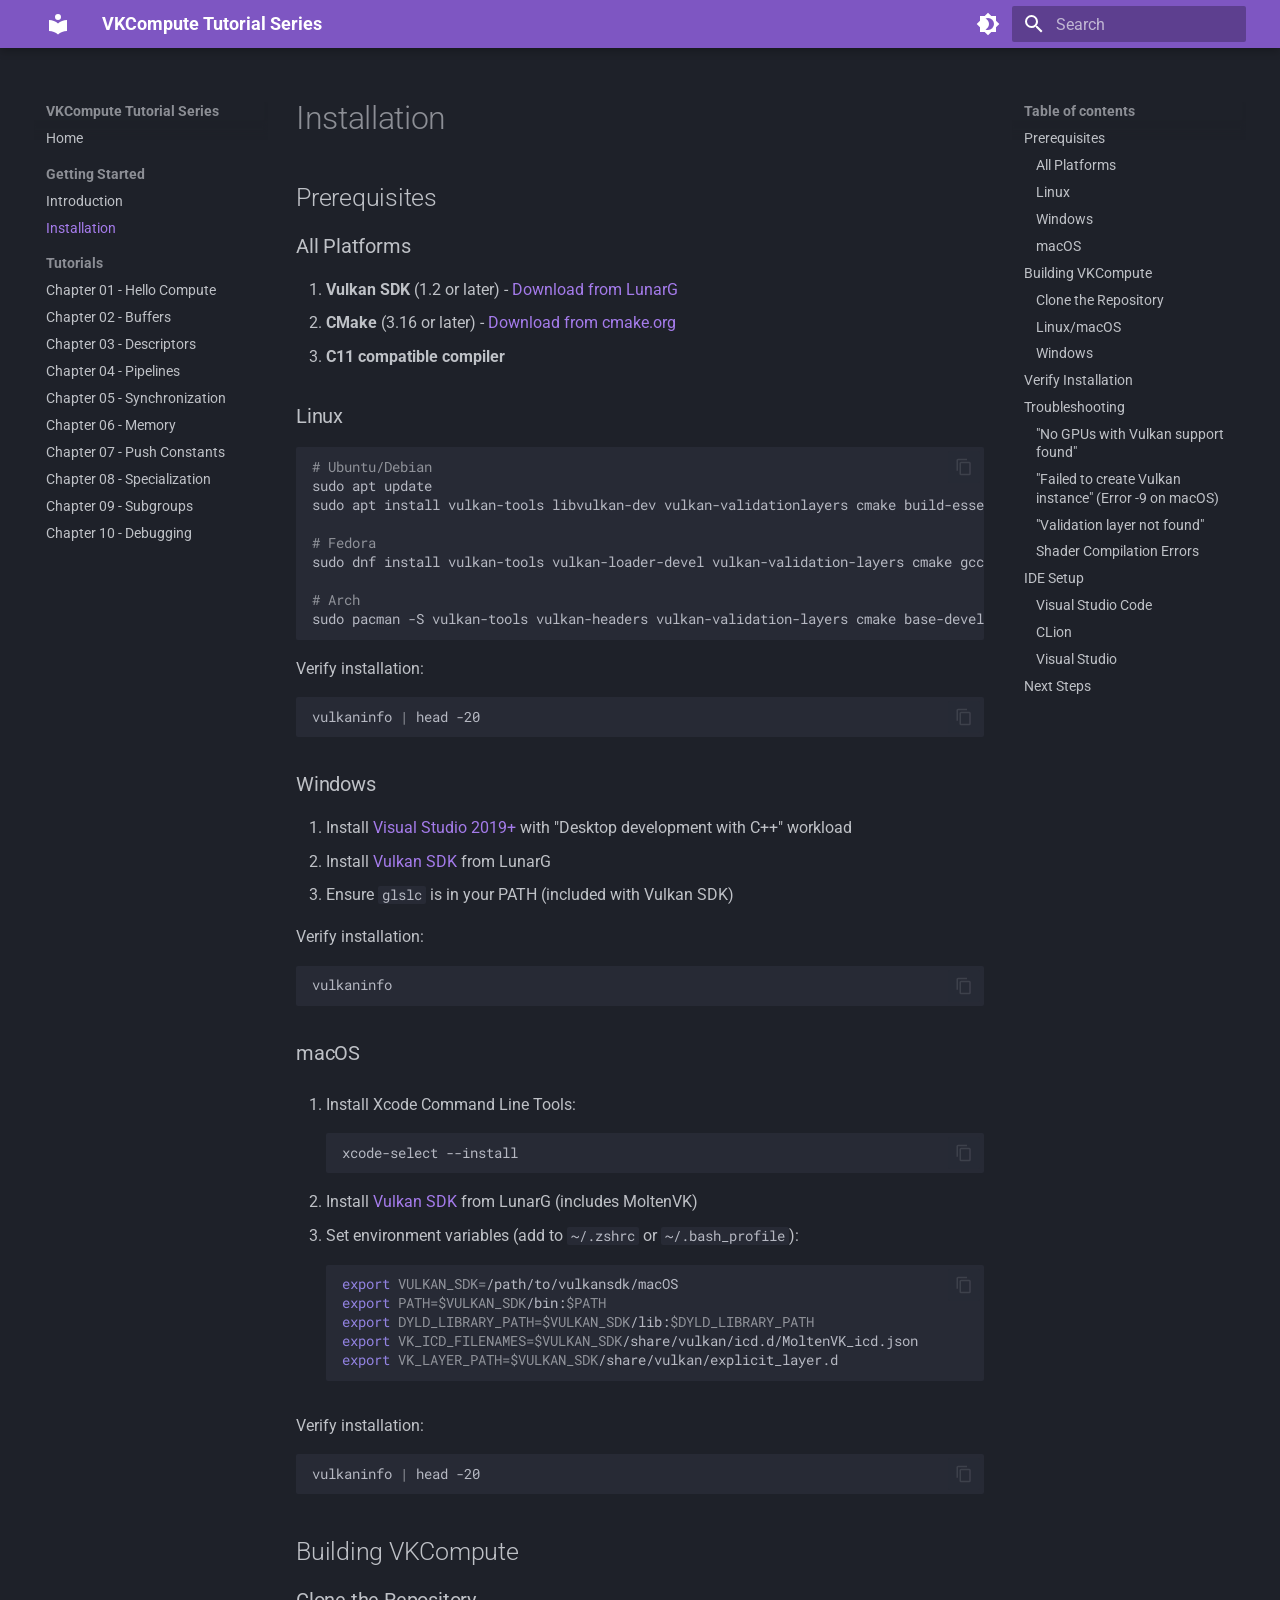
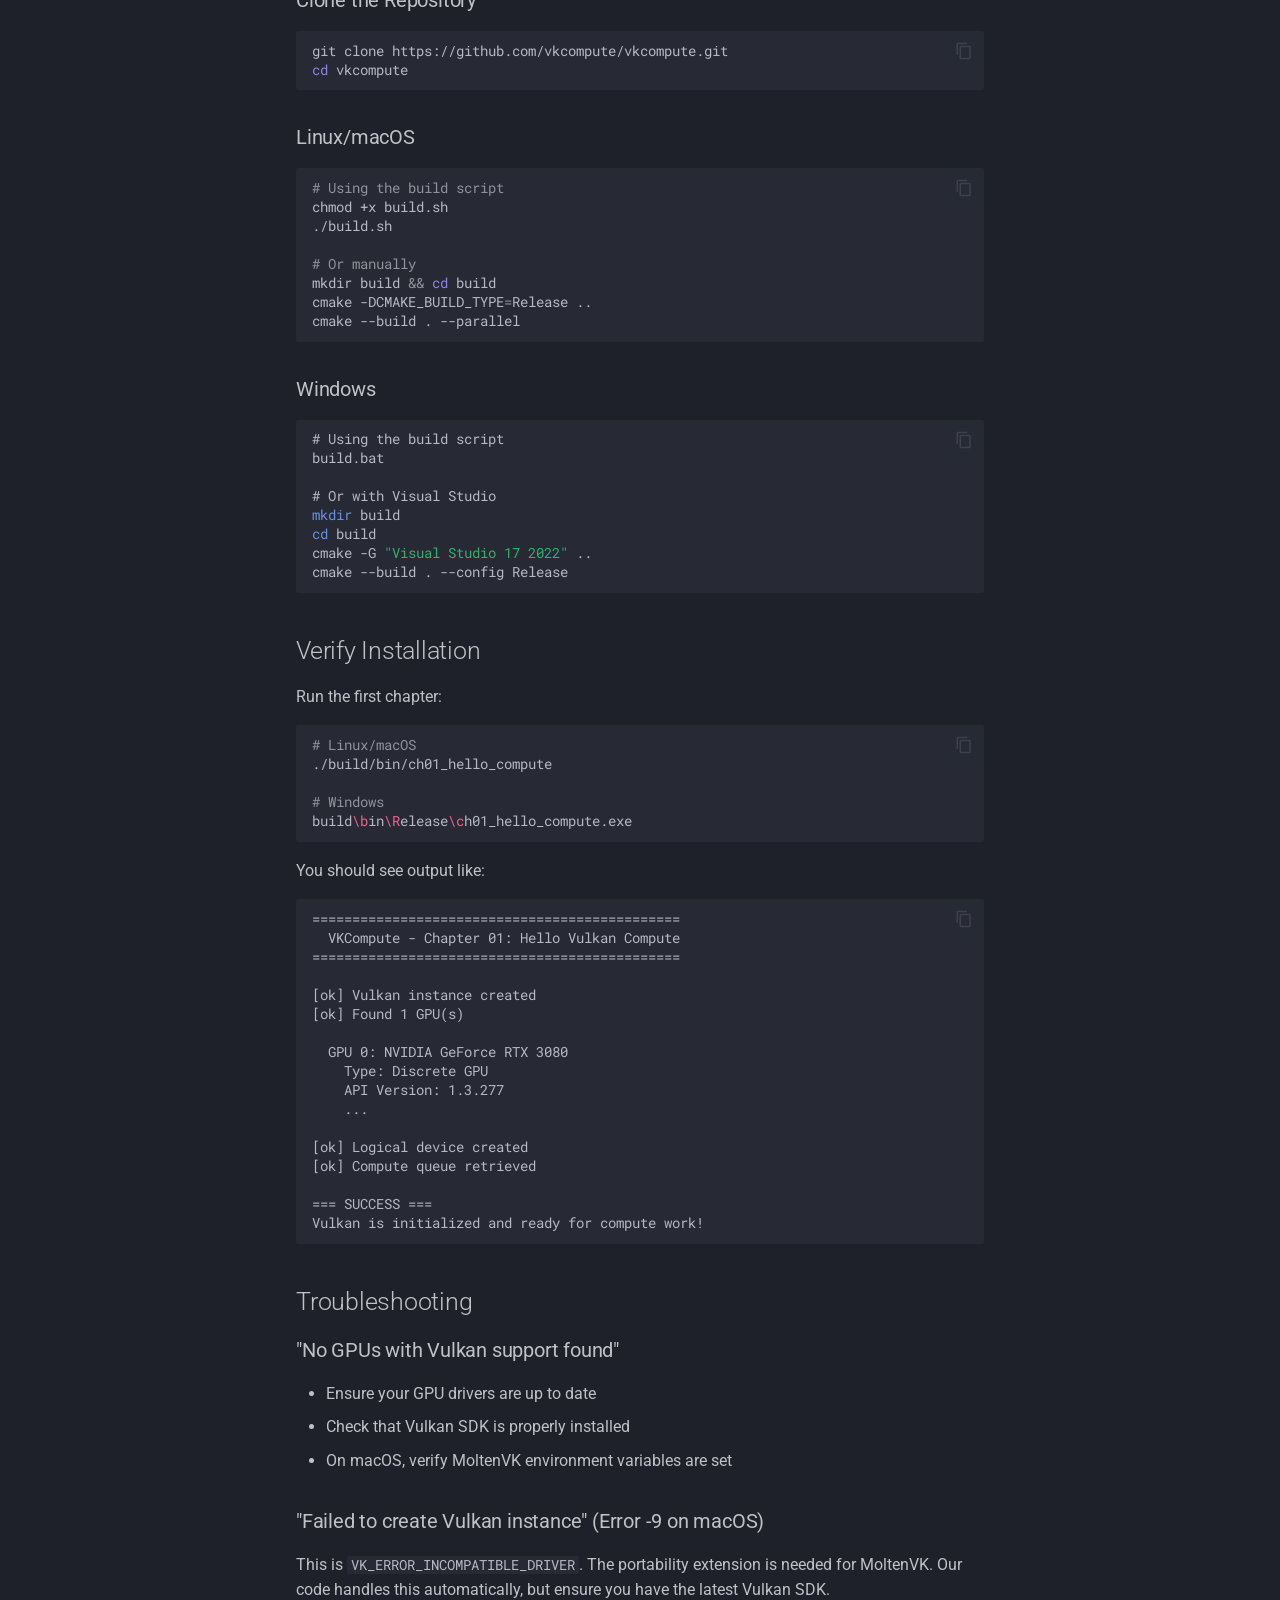
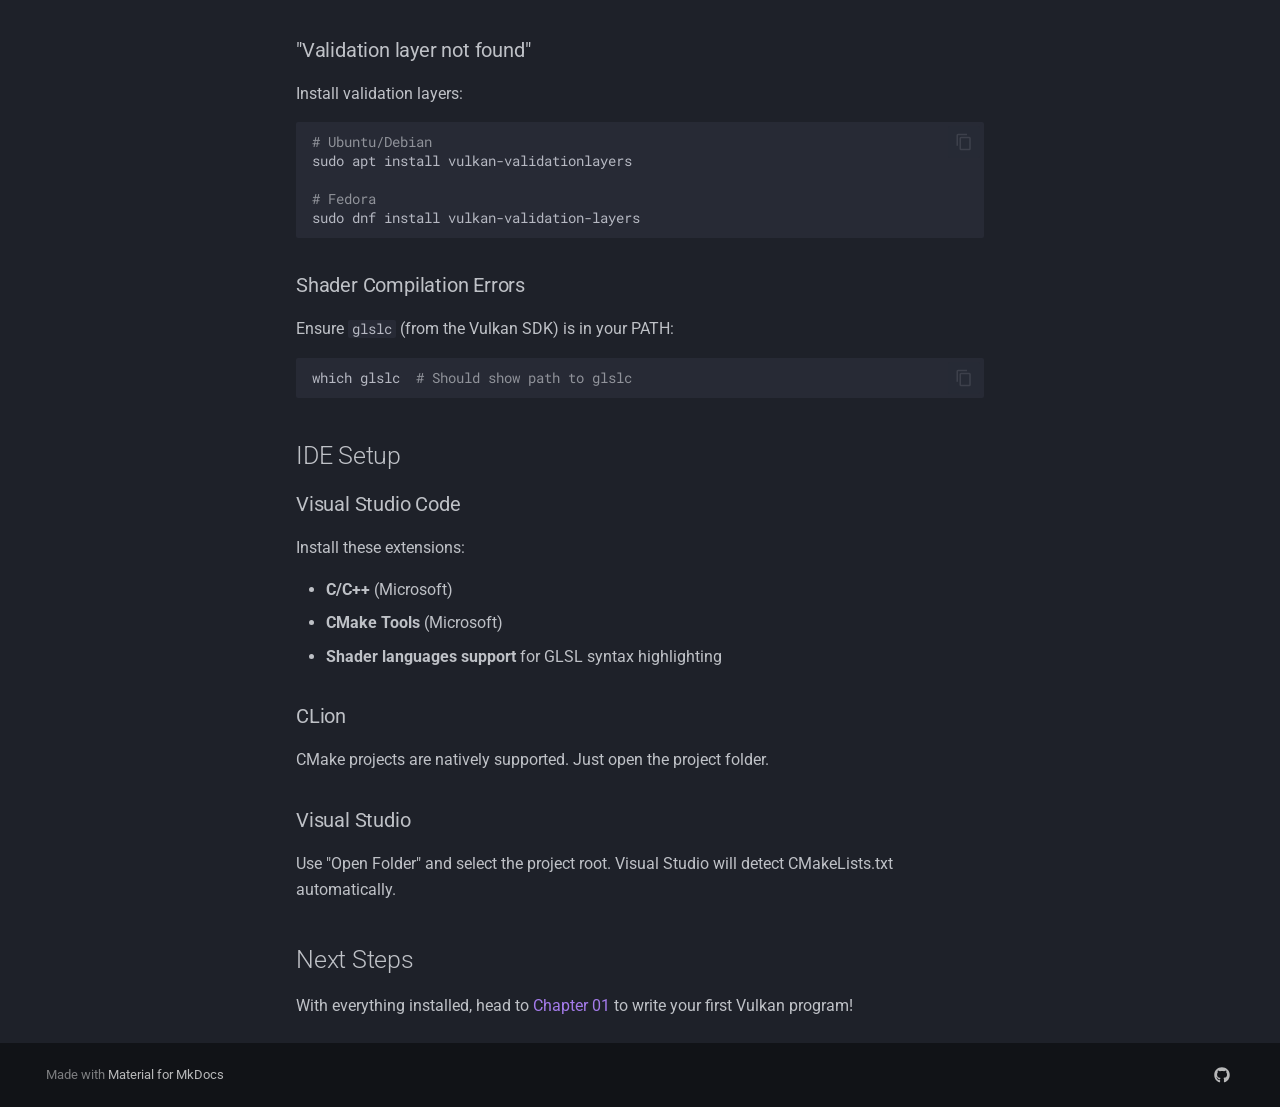
==== commit 840f89b2: "review wip" ====
--- a/docs/site/installation/index.html
+++ b/docs/site/installation/index.html
@@ -1384,16 +1384,16 @@
 <a id="__codelineno-10-2" name="__codelineno-10-2" href="#__codelineno-10-2"></a>  VKCompute - Chapter 01: Hello Vulkan Compute
 <a id="__codelineno-10-3" name="__codelineno-10-3" href="#__codelineno-10-3"></a>==============================================
 <a id="__codelineno-10-4" name="__codelineno-10-4" href="#__codelineno-10-4"></a>
-<a id="__codelineno-10-5" name="__codelineno-10-5" href="#__codelineno-10-5"></a>✓ Vulkan instance created
-<a id="__codelineno-10-6" name="__codelineno-10-6" href="#__codelineno-10-6"></a>✓ Found 1 GPU(s)
+<a id="__codelineno-10-5" name="__codelineno-10-5" href="#__codelineno-10-5"></a>[ok] Vulkan instance created
+<a id="__codelineno-10-6" name="__codelineno-10-6" href="#__codelineno-10-6"></a>[ok] Found 1 GPU(s)
 <a id="__codelineno-10-7" name="__codelineno-10-7" href="#__codelineno-10-7"></a>
 <a id="__codelineno-10-8" name="__codelineno-10-8" href="#__codelineno-10-8"></a>  GPU 0: NVIDIA GeForce RTX 3080
 <a id="__codelineno-10-9" name="__codelineno-10-9" href="#__codelineno-10-9"></a>    Type: Discrete GPU
 <a id="__codelineno-10-10" name="__codelineno-10-10" href="#__codelineno-10-10"></a>    API Version: 1.3.277
 <a id="__codelineno-10-11" name="__codelineno-10-11" href="#__codelineno-10-11"></a>    ...
 <a id="__codelineno-10-12" name="__codelineno-10-12" href="#__codelineno-10-12"></a>
-<a id="__codelineno-10-13" name="__codelineno-10-13" href="#__codelineno-10-13"></a>✓ Logical device created
-<a id="__codelineno-10-14" name="__codelineno-10-14" href="#__codelineno-10-14"></a>✓ Compute queue retrieved
+<a id="__codelineno-10-13" name="__codelineno-10-13" href="#__codelineno-10-13"></a>[ok] Logical device created
+<a id="__codelineno-10-14" name="__codelineno-10-14" href="#__codelineno-10-14"></a>[ok] Compute queue retrieved
 <a id="__codelineno-10-15" name="__codelineno-10-15" href="#__codelineno-10-15"></a>
 <a id="__codelineno-10-16" name="__codelineno-10-16" href="#__codelineno-10-16"></a>=== SUCCESS ===
 <a id="__codelineno-10-17" name="__codelineno-10-17" href="#__codelineno-10-17"></a>Vulkan is initialized and ready for compute work!
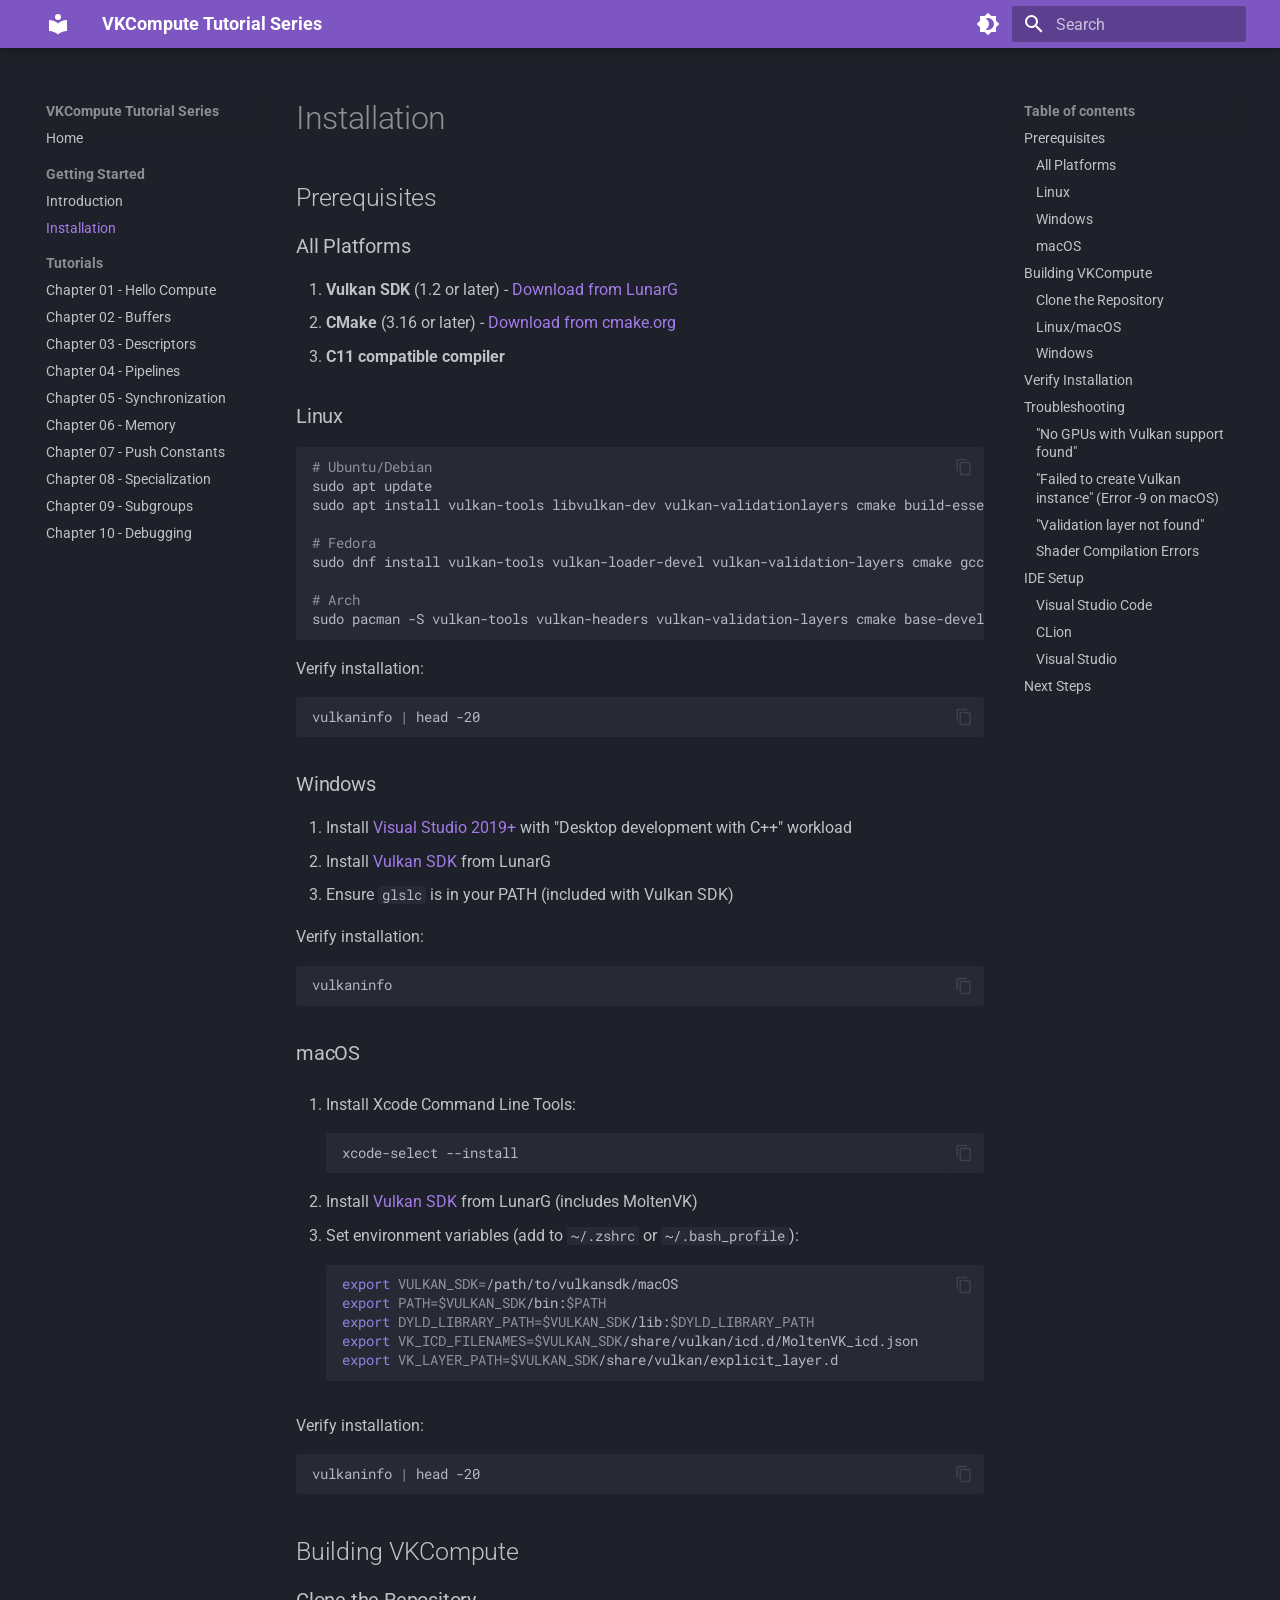
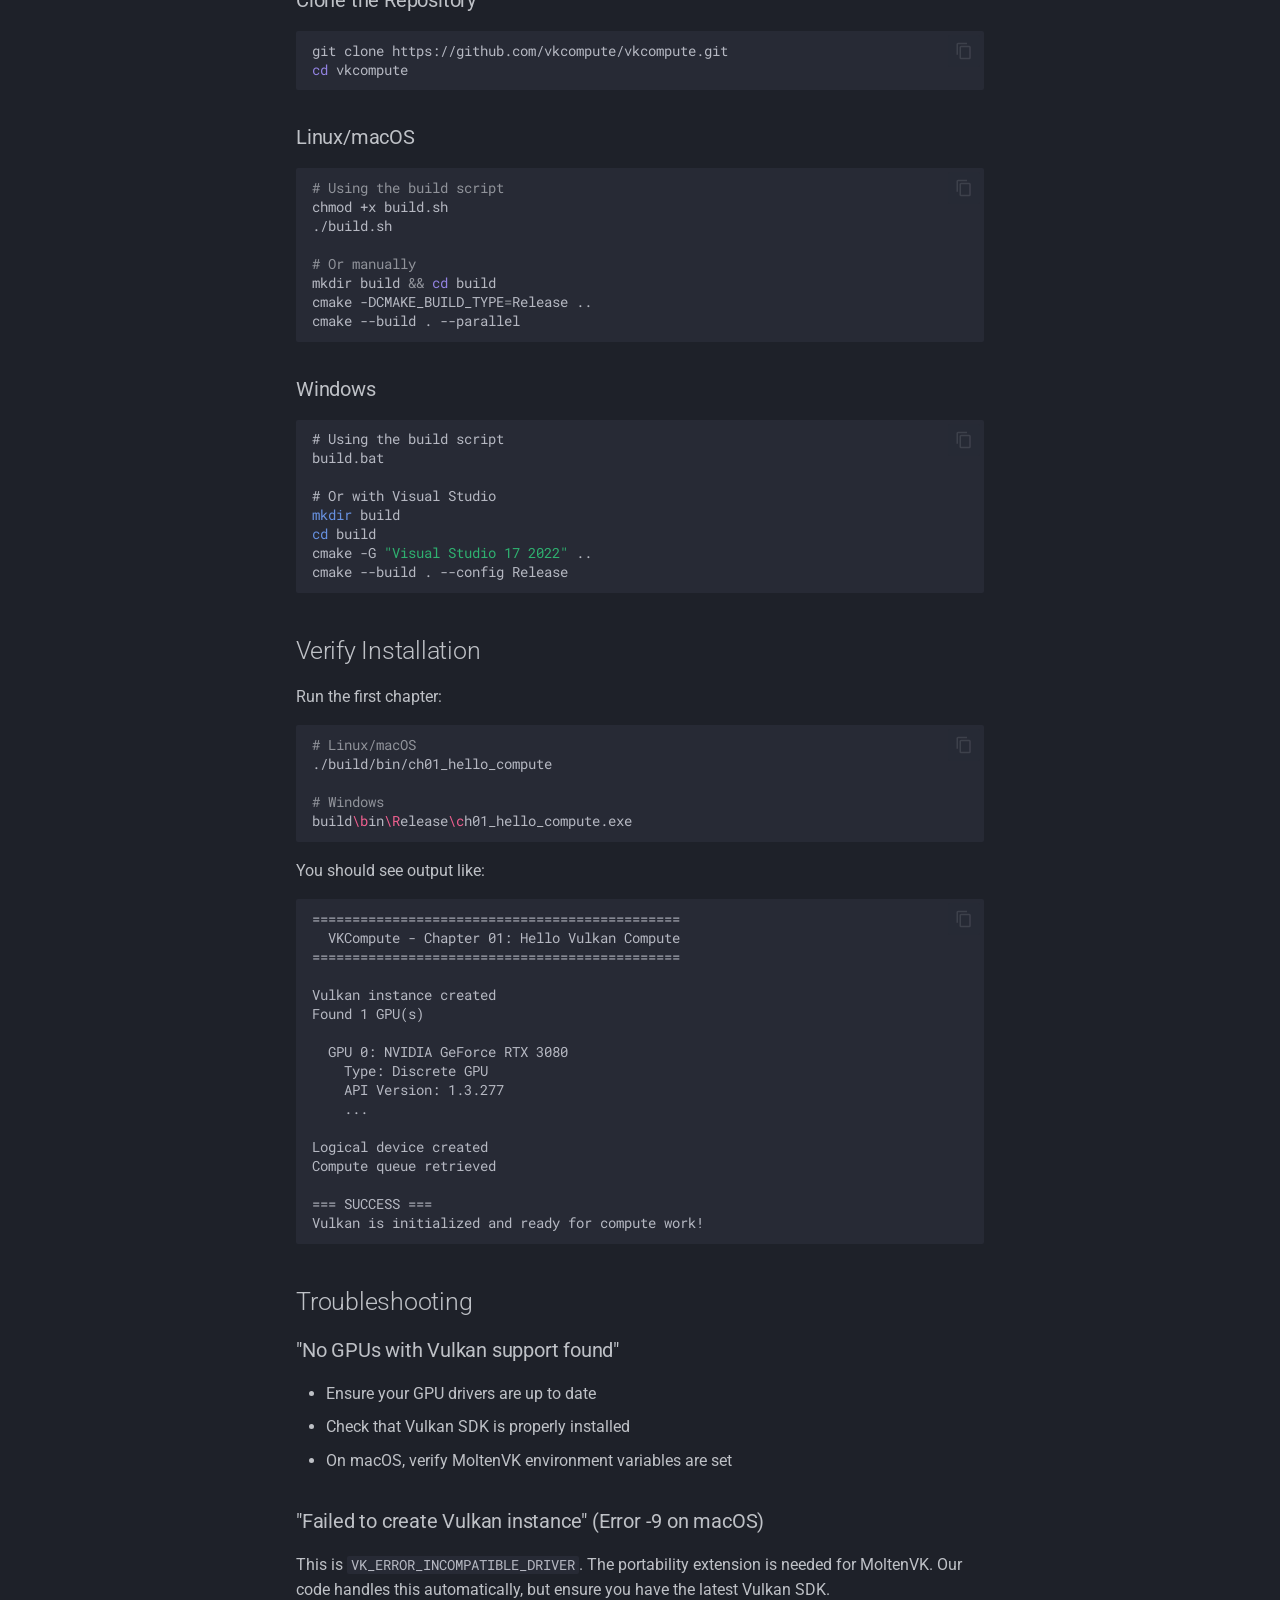
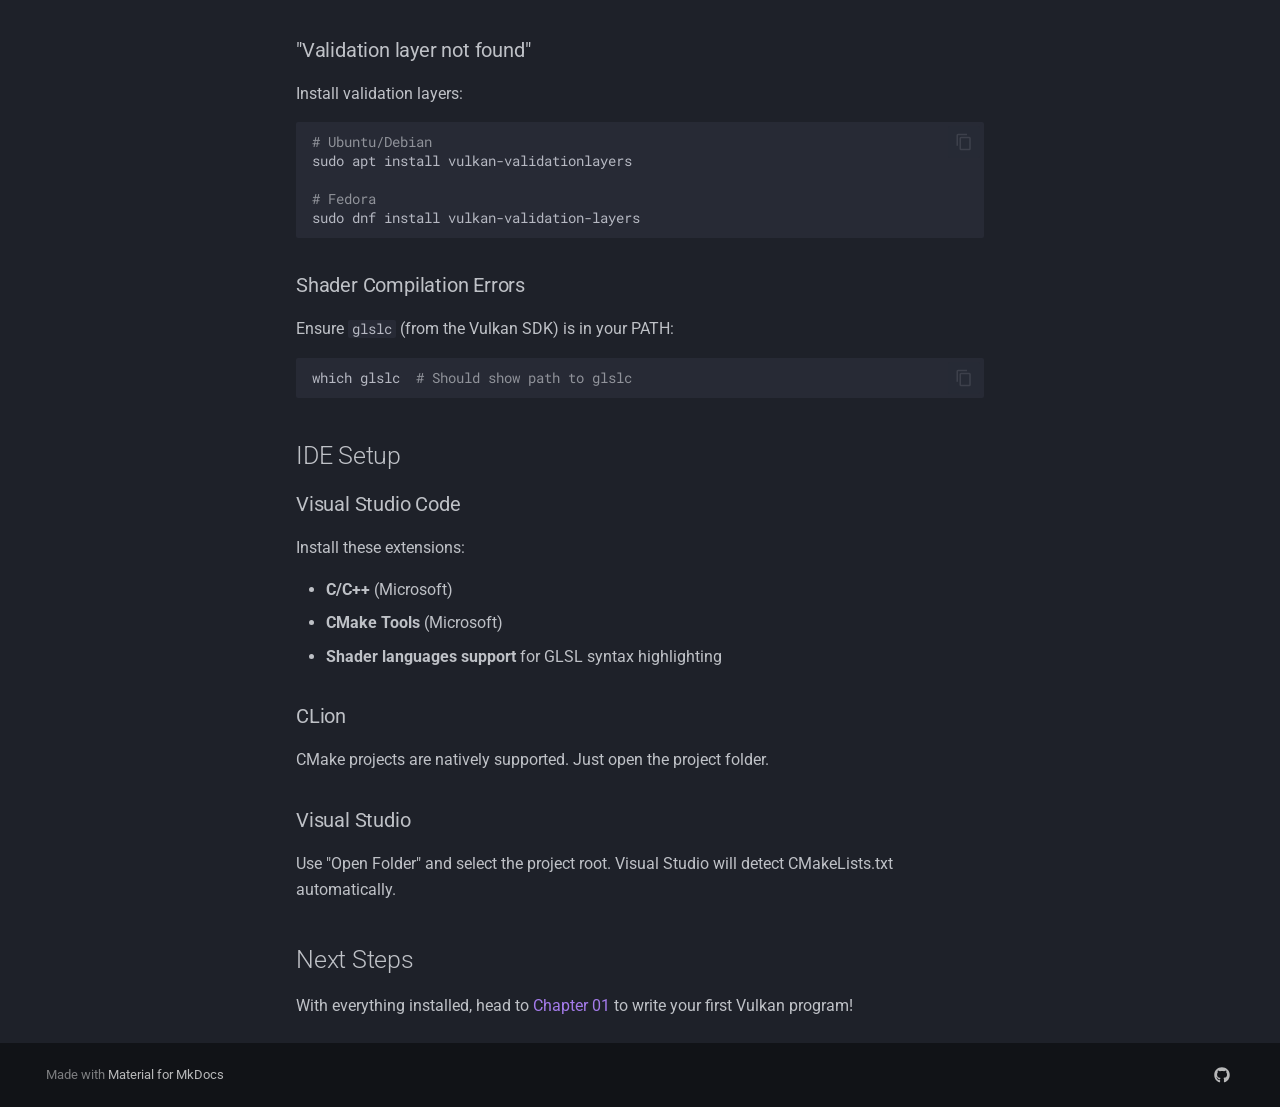
==== commit bbde5129: "formatting" ====
--- a/docs/site/installation/index.html
+++ b/docs/site/installation/index.html
@@ -1384,16 +1384,16 @@
 <a id="__codelineno-10-2" name="__codelineno-10-2" href="#__codelineno-10-2"></a>  VKCompute - Chapter 01: Hello Vulkan Compute
 <a id="__codelineno-10-3" name="__codelineno-10-3" href="#__codelineno-10-3"></a>==============================================
 <a id="__codelineno-10-4" name="__codelineno-10-4" href="#__codelineno-10-4"></a>
-<a id="__codelineno-10-5" name="__codelineno-10-5" href="#__codelineno-10-5"></a>[ok] Vulkan instance created
-<a id="__codelineno-10-6" name="__codelineno-10-6" href="#__codelineno-10-6"></a>[ok] Found 1 GPU(s)
+<a id="__codelineno-10-5" name="__codelineno-10-5" href="#__codelineno-10-5"></a>Vulkan instance created
+<a id="__codelineno-10-6" name="__codelineno-10-6" href="#__codelineno-10-6"></a>Found 1 GPU(s)
 <a id="__codelineno-10-7" name="__codelineno-10-7" href="#__codelineno-10-7"></a>
 <a id="__codelineno-10-8" name="__codelineno-10-8" href="#__codelineno-10-8"></a>  GPU 0: NVIDIA GeForce RTX 3080
 <a id="__codelineno-10-9" name="__codelineno-10-9" href="#__codelineno-10-9"></a>    Type: Discrete GPU
 <a id="__codelineno-10-10" name="__codelineno-10-10" href="#__codelineno-10-10"></a>    API Version: 1.3.277
 <a id="__codelineno-10-11" name="__codelineno-10-11" href="#__codelineno-10-11"></a>    ...
 <a id="__codelineno-10-12" name="__codelineno-10-12" href="#__codelineno-10-12"></a>
-<a id="__codelineno-10-13" name="__codelineno-10-13" href="#__codelineno-10-13"></a>[ok] Logical device created
-<a id="__codelineno-10-14" name="__codelineno-10-14" href="#__codelineno-10-14"></a>[ok] Compute queue retrieved
+<a id="__codelineno-10-13" name="__codelineno-10-13" href="#__codelineno-10-13"></a>Logical device created
+<a id="__codelineno-10-14" name="__codelineno-10-14" href="#__codelineno-10-14"></a>Compute queue retrieved
 <a id="__codelineno-10-15" name="__codelineno-10-15" href="#__codelineno-10-15"></a>
 <a id="__codelineno-10-16" name="__codelineno-10-16" href="#__codelineno-10-16"></a>=== SUCCESS ===
 <a id="__codelineno-10-17" name="__codelineno-10-17" href="#__codelineno-10-17"></a>Vulkan is initialized and ready for compute work!
